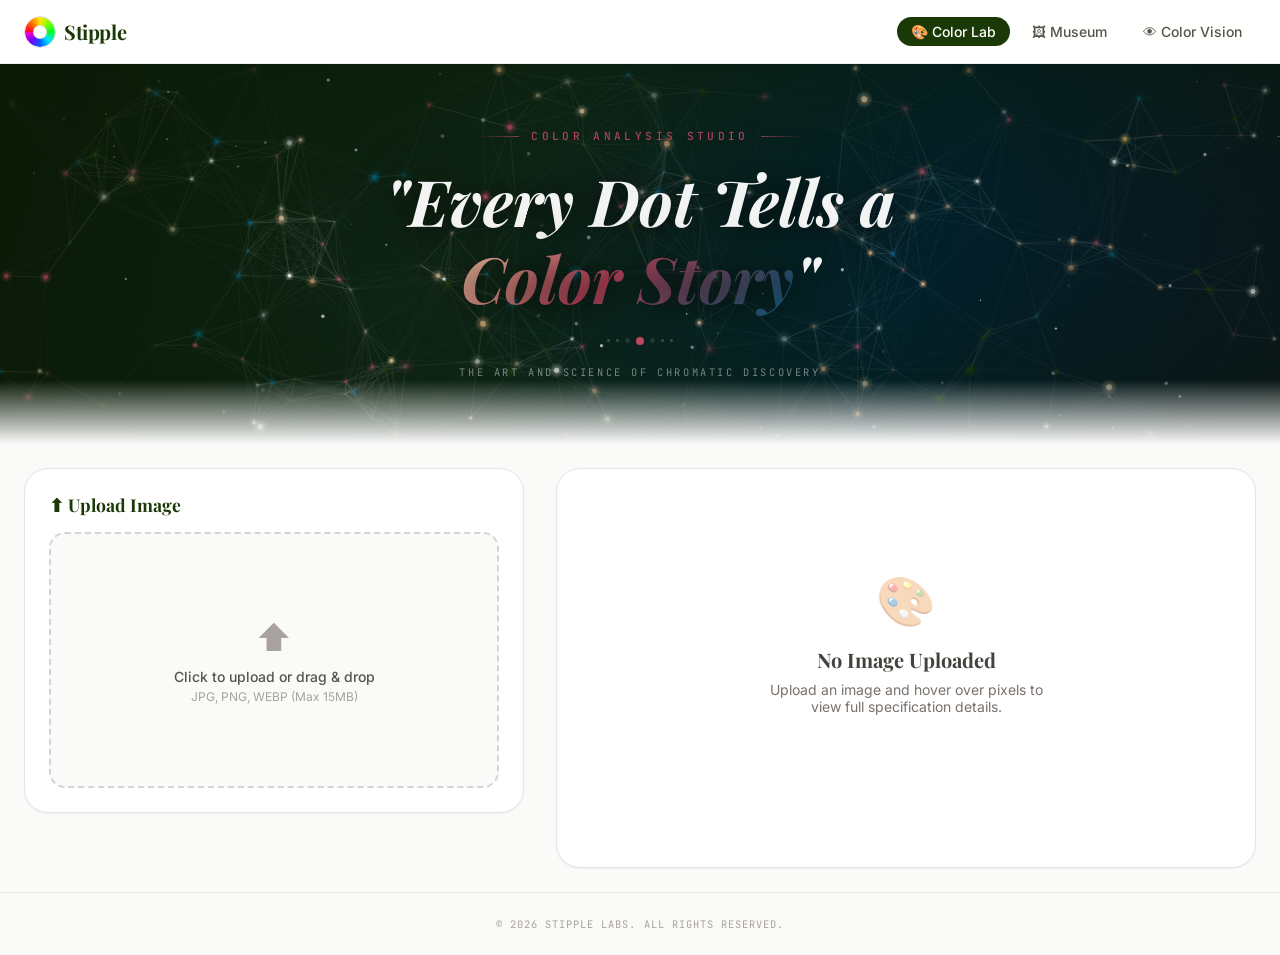
==== index.html @ c4191010 "Update index.html" ====
<!DOCTYPE html>
<html lang="en">
<head>
    <meta charset="UTF-8">
    <meta name="viewport" content="width=device-width, initial-scale=1.0">
    <title>Stipple - Every Dot Tells a Color Story</title>
    <link rel="preconnect" href="https://fonts.googleapis.com">
    <link rel="preconnect" href="https://fonts.gstatic.com" crossorigin>
    <link href="https://fonts.googleapis.com/css2?family=Playfair+Display:ital,wght@0,400;0,600;0,700;1,400;1,700&family=Inter:wght@300;400;500;600&family=JetBrains+Mono:wght@400;500&display=swap" rel="stylesheet">
    <style>
        /* ============================================
           STIPPLE - Complete Styles
           ============================================ */
        :root {
            --spruce: #1b3907;
            --spruce-light: #2d5a0f;
            --tulip: #bc475f;
            --ocean: #015f7e;
            --ocean-light: #0280a8;
            --cream: #faf8f5;
            --stone-50: #fafaf9;
            --stone-100: #f5f5f4;
            --stone-200: #e7e5e4;
            --stone-300: #d6d3d1;
            --stone-400: #a8a29e;
            --stone-500: #78716c;
            --stone-600: #57534e;
            --stone-700: #44403c;
            --stone-800: #292524;
            --stone-900: #1c1917;
            --font-serif: 'Playfair Display', Georgia, serif;
            --font-sans: 'Inter', sans-serif;
            --font-mono: 'JetBrains Mono', monospace;
            --radius-lg: 0.75rem;
            --radius-xl: 1rem;
            --radius-2xl: 1.5rem;
            --shadow-sm: 0 1px 2px rgba(0,0,0,0.05);
            --shadow-md: 0 4px 6px -1px rgba(0,0,0,0.1);
            --shadow-lg: 0 10px 15px -3px rgba(0,0,0,0.1);
        }

        *, *::before, *::after { box-sizing: border-box; margin: 0; padding: 0; }

        html { scroll-behavior: smooth; -webkit-font-smoothing: antialiased; }

        body {
            font-family: var(--font-sans);
            background: var(--stone-50);
            color: var(--stone-900);
            min-height: 100vh;
            display: flex;
            flex-direction: column;
            overflow-x: hidden;
        }

        a { text-decoration: none; color: inherit; }
        button { font-family: inherit; cursor: pointer; border: none; background: none; }
        img { max-width: 100%; display: block; }

        /* ============================================
           TOAST
           ============================================ */
        .toast-container {
            position: fixed;
            top: 1rem;
            right: 1rem;
            z-index: 9999;
            display: flex;
            flex-direction: column;
            gap: 0.5rem;
        }

        .toast {
            padding: 0.5rem 1rem;
            border-radius: 0.5rem;
            box-shadow: var(--shadow-lg);
            display: flex;
            align-items: center;
            gap: 0.5rem;
            color: white;
            font-size: 0.875rem;
            font-weight: 500;
            animation: slideIn 0.3s ease;
            max-width: 320px;
        }

        .toast.success { background: var(--spruce); }
        .toast.info { background: var(--ocean); }
        .toast.error { background: #ef4444; }

        @keyframes slideIn {
            from { opacity: 0; transform: translateX(100%); }
            to { opacity: 1; transform: translateX(0); }
        }

        /* ============================================
           HEADER
           ============================================ */
        .header {
            position: sticky;
            top: 0;
            z-index: 100;
            background: rgba(255,255,255,0.85);
            backdrop-filter: blur(12px);
            -webkit-backdrop-filter: blur(12px);
            border-bottom: 1px solid rgba(231,229,228,0.6);
            box-shadow: var(--shadow-sm);
            height: 64px;
            display: flex;
            align-items: center;
            padding: 0 1.5rem;
            justify-content: space-between;
        }

        .header-logo {
            display: flex;
            align-items: center;
            gap: 0.5rem;
        }

        .logo-wheel {
            position: relative;
            width: 32px;
            height: 32px;
            border-radius: 50%;
            border: 1px solid rgba(214,211,208,0.8);
            overflow: hidden;
            flex-shrink: 0;
        }

        .logo-wheel-inner {
            position: absolute;
            inset: 0;
            border-radius: 50%;
            background: conic-gradient(
                from -90deg,
                #ff002b 0deg,
                #ff6a00 45deg,
                #ffe600 90deg,
                #7dff00 135deg,
                #00ff2a 180deg,
                #00e5ff 225deg,
                #005bff 270deg,
                #7a00ff 315deg,
                #ff00bf 360deg
            );
        }

        .logo-wheel-center {
            position: absolute;
            inset: 8px;
            border-radius: 50%;
            background: white;
            border: 1px solid rgba(214,211,208,0.7);
        }

        .logo-text {
            font-family: var(--font-serif);
            font-size: 1.25rem;
            font-weight: 700;
            color: var(--spruce);
            letter-spacing: -0.02em;
        }

        /* Desktop Nav */
        .header-nav {
            display: flex;
            align-items: center;
            gap: 0.5rem;
        }

        .nav-btn {
            display: flex;
            align-items: center;
            gap: 0.375rem;
            padding: 0.375rem 0.875rem;
            border-radius: 9999px;
            font-size: 0.875rem;
            font-weight: 500;
            color: var(--stone-600);
            transition: all 0.2s ease;
        }

        .nav-btn:hover { background: var(--stone-100); }

        .nav-btn.active {
            background: var(--spruce);
            color: white;
        }

        .nav-badge {
            font-size: 0.7rem;
            padding: 0.125rem 0.375rem;
            border-radius: 9999px;
            background: var(--tulip);
            color: white;
            font-weight: 600;
            min-width: 18px;
            text-align: center;
        }

        .nav-btn.active .nav-badge {
            background: white;
            color: var(--spruce);
        }

        /* Mobile menu toggle */
        .menu-toggle {
            display: none;
            align-items: center;
            justify-content: center;
            width: 40px;
            height: 40px;
            border-radius: 0.5rem;
            color: var(--stone-700);
            font-size: 1.25rem;
            transition: background 0.2s;
        }

        .menu-toggle:hover { background: var(--stone-100); }

        /* Mobile nav dropdown */
        .mobile-nav {
            display: none;
            position: sticky;
            top: 64px;
            z-index: 99;
            background: rgba(255,255,255,0.97);
            backdrop-filter: blur(12px);
            border-bottom: 1px solid rgba(231,229,228,0.8);
            padding: 0.75rem 1rem;
            flex-direction: column;
            gap: 0.5rem;
        }

        .mobile-nav.open { display: flex; }

        .mobile-nav-btn {
            display: flex;
            align-items: center;
            justify-content: space-between;
            padding: 0.625rem 0.875rem;
            border-radius: 0.5rem;
            font-size: 0.875rem;
            font-weight: 500;
            color: var(--stone-700);
            transition: all 0.2s;
        }

        .mobile-nav-btn:hover { background: var(--stone-100); }
        .mobile-nav-btn.active { background: var(--spruce); color: white; }

        /* ============================================
           HERO SECTION
           ============================================ */
        .hero {
            position: relative;
            height: 340px;
            overflow: hidden;
            flex-shrink: 0;
        }

        .hero canvas {
            position: absolute;
            inset: 0;
            width: 100%;
            height: 100%;
        }

        .hero-vignette {
            position: absolute;
            inset: 0;
            pointer-events: none;
            z-index: 10;
            background: radial-gradient(ellipse 80% 70% at 50% 50%, transparent 30%, rgba(10,26,6,0.55) 100%);
        }

        .hero-scanlines {
            position: absolute;
            inset: 0;
            pointer-events: none;
            z-index: 10;
            opacity: 0.1;
            background-image: repeating-linear-gradient(
                0deg,
                transparent,
                transparent 3px,
                rgba(255,255,255,0.04) 3px,
                rgba(255,255,255,0.04) 4px
            );
        }

        .hero-content {
            position: absolute;
            inset: 0;
            z-index: 20;
            display: flex;
            flex-direction: column;
            align-items: center;
            justify-content: center;
            text-align: center;
            padding: 1.5rem;
            pointer-events: none;
            user-select: none;
        }

        .hero-eyebrow {
            display: flex;
            align-items: center;
            gap: 0.75rem;
            margin-bottom: 1.25rem;
            opacity: 0;
            animation: fadeUp 0.8s ease 0.2s forwards;
        }

        .hero-eyebrow-line {
            height: 1px;
            width: 40px;
            background: linear-gradient(to right, transparent, rgba(188,71,95,0.7));
        }

        .hero-eyebrow-line.right {
            background: linear-gradient(to left, transparent, rgba(188,71,95,0.7));
        }

        .hero-eyebrow-text {
            font-family: var(--font-mono);
            font-size: 0.7rem;
            letter-spacing: 0.3em;
            text-transform: uppercase;
            font-weight: 500;
            color: rgba(188,71,95,0.9);
        }

        .hero-title {
            font-family: var(--font-serif);
            font-size: clamp(2rem, 5vw, 3.75rem);
            font-weight: 700;
            font-style: italic;
            color: rgba(255,255,255,0.95);
            line-height: 1.2;
            text-shadow: 0 2px 30px rgba(0,0,0,0.8), 0 0 80px rgba(188,71,95,0.3);
            margin-bottom: 0;
            opacity: 0;
            animation: fadeUp 0.9s ease 0.4s forwards;
        }

        .hero-title-gradient {
            background: linear-gradient(135deg, #e8c9a0 0%, #bc475f 45%, #015f7e 100%);
            -webkit-background-clip: text;
            -webkit-text-fill-color: transparent;
            background-clip: text;
        }

        .hero-dots-row {
            display: flex;
            align-items: center;
            gap: 0.375rem;
            margin: 1.25rem 0;
            opacity: 0;
            animation: fadeUp 0.8s ease 0.6s forwards;
        }

        .hero-dot {
            border-radius: 50%;
            background: rgba(255,255,255,0.2);
        }

        .hero-dot.center { background: #bc475f; }

        .hero-subtitle {
            font-family: var(--font-mono);
            font-size: 0.65rem;
            letter-spacing: 0.25em;
            text-transform: uppercase;
            color: rgba(255,255,255,0.45);
            opacity: 0;
            animation: fadeUp 0.8s ease 0.8s forwards;
        }

        .hero-bottom-fade {
            position: absolute;
            bottom: 0;
            left: 0;
            right: 0;
            height: 64px;
            z-index: 20;
            pointer-events: none;
            background: linear-gradient(to bottom, transparent, #fafaf9);
        }

        @keyframes fadeUp {
            from { opacity: 0; transform: translateY(16px); }
            to { opacity: 1; transform: translateY(0); }
        }

        /* ============================================
           MAIN CONTENT WRAPPER
           ============================================ */
        .main { flex: 1; }

        /* ============================================
           TABS CONTENT
           ============================================ */
        .tab-content { display: none; }
        .tab-content.active { display: block; }

        /* ============================================
           SECTION CONTAINER
           ============================================ */
        .section-container {
            max-width: 1280px;
            margin: 0 auto;
            padding: 1.5rem;
            display: grid;
            grid-template-columns: 5fr 7fr;
            gap: 2rem;
        }

        /* ============================================
           CARD
           ============================================ */
        .card {
            background: white;
            border-radius: var(--radius-2xl);
            border: 1px solid var(--stone-200);
            box-shadow: var(--shadow-sm);
            padding: 1.5rem;
        }

        .card-title {
            font-family: var(--font-serif);
            font-size: 1.1rem;
            font-weight: 700;
            color: var(--spruce);
            display: flex;
            align-items: center;
            gap: 0.5rem;
            margin-bottom: 1rem;
        }

        /* ============================================
           UPLOAD AREA
           ============================================ */
        .upload-zone {
            border: 2px dashed var(--stone-300);
            border-radius: var(--radius-xl);
            height: 16rem;
            display: flex;
            flex-direction: column;
            align-items: center;
            justify-content: center;
            cursor: pointer;
            transition: all 0.2s;
            background: var(--stone-50);
        }

        .upload-zone:hover { border-color: var(--tulip); }
        .upload-zone.dragover {
            border-color: var(--tulip);
            background: rgba(188,71,95,0.03);
        }

        .upload-icon {
            font-size: 2.25rem;
            color: var(--stone-400);
            margin-bottom: 0.5rem;
        }

        .upload-text {
            font-weight: 500;
            font-size: 0.875rem;
            color: var(--stone-600);
        }

        .upload-hint {
            font-size: 0.75rem;
            color: var(--stone-400);
            margin-top: 0.25rem;
        }

        /* ============================================
           IMAGE PREVIEW CONTAINER
           ============================================ */
        .img-wrapper {
            position: relative;
        }

        .img-scroll-container {
            overflow: auto;
            border: 1px solid var(--stone-200);
            border-radius: var(--radius-xl);
            cursor: crosshair;
            background: rgba(0,0,0,0.03);
            max-height: 480px;
        }

        .preview-img {
            display: block;
            max-width: none;
            user-select: none;
        }

        /* Zoom badge */
        .zoom-badge {
            position: absolute;
            top: 0.75rem;
            right: 0.75rem;
            background: rgba(0,0,0,0.6);
            color: white;
            font-size: 0.7rem;
            font-family: var(--font-mono);
            padding: 0.25rem 0.625rem;
            border-radius: 9999px;
            backdrop-filter: blur(4px);
            z-index: 40;
            display: none;
        }

        /* Magnifier */
        .magnifier-loupe {
            position: absolute;
            pointer-events: none;
            z-index: 50;
            display: none;
        }

        .magnifier-canvas-wrap {
            width: 160px;
            height: 160px;
            border-radius: 50%;
            overflow: hidden;
            border: 3px solid white;
            box-shadow: 0 0 0 2px rgba(255,255,255,0.9), 0 8px 32px rgba(0,0,0,0.35);
        }

        .magnifier-label {
            margin-top: 0.5rem;
            display: flex;
            align-items: center;
            justify-content: center;
            gap: 0.375rem;
            background: rgba(255,255,255,0.97);
            backdrop-filter: blur(4px);
            border-radius: 0.5rem;
            padding: 0.375rem 0.625rem;
            box-shadow: var(--shadow-md);
            border: 1px solid var(--stone-100);
            width: fit-content;
            margin-left: auto;
            margin-right: auto;
        }

        .magnifier-swatch {
            width: 14px;
            height: 14px;
            border-radius: 3px;
            border: 1px solid rgba(214,211,208,0.6);
            flex-shrink: 0;
        }

        .magnifier-name {
            font-family: var(--font-serif);
            font-size: 0.7rem;
            font-weight: 700;
            color: var(--stone-800);
            max-width: 80px;
            overflow: hidden;
            text-overflow: ellipsis;
            white-space: nowrap;
        }

        .magnifier-hex {
            font-family: var(--font-mono);
            font-size: 0.6rem;
            color: var(--stone-500);
        }

        /* Zoom controls */
        .zoom-controls {
            display: flex;
            align-items: center;
            gap: 0.75rem;
            padding: 0 0.25rem;
        }

        .zoom-btn {
            width: 32px;
            height: 32px;
            display: flex;
            align-items: center;
            justify-content: center;
            border-radius: 0.5rem;
            background: var(--stone-100);
            color: var(--stone-700);
            font-weight: 700;
            font-size: 1.1rem;
            transition: background 0.2s;
            flex-shrink: 0;
        }

        .zoom-btn:hover { background: var(--stone-200); }

        .zoom-track {
            flex: 1;
            position: relative;
            height: 6px;
            background: var(--stone-200);
            border-radius: 9999px;
            overflow: hidden;
        }

        .zoom-fill {
            position: absolute;
            inset-y: 0;
            left: 0;
            border-radius: 9999px;
            background: var(--ocean);
            transition: width 0.15s;
        }

        .zoom-label {
            font-family: var(--font-mono);
            font-size: 0.75rem;
            color: var(--stone-500);
            width: 40px;
            text-align: right;
            flex-shrink: 0;
        }

        /* Action buttons below image */
        .img-actions {
            display: flex;
            gap: 0.5rem;
        }

        .img-action-btn {
            flex: 1;
            padding: 0.5rem;
            font-size: 0.875rem;
            font-weight: 500;
            border-radius: 0.5rem;
            transition: all 0.2s;
        }

        .img-action-btn.secondary {
            background: var(--stone-100);
            color: var(--stone-600);
        }

        .img-action-btn.secondary:hover { background: var(--stone-200); }

        .img-action-btn.primary {
            background: var(--ocean);
            color: white;
        }

        .img-action-btn.primary:hover { background: var(--ocean-light); }

        .img-tip {
            text-align: center;
            font-size: 0.625rem;
            color: var(--stone-400);
            font-family: var(--font-mono);
            letter-spacing: 0.05em;
        }

        /* ============================================
           DOMINANT COLORS STRIP
           ============================================ */
        .dominant-title {
            font-family: var(--font-serif);
            font-size: 0.8rem;
            font-weight: 700;
            letter-spacing: 0.1em;
            text-transform: uppercase;
            color: var(--spruce);
            margin-bottom: 0.75rem;
        }

        .color-bar {
            display: flex;
            width: 100%;
            height: 40px;
            border-radius: 0.75rem;
            overflow: hidden;
            border: 1px solid var(--stone-200);
            box-shadow: inset 0 1px 2px rgba(0,0,0,0.05);
            margin-bottom: 0.75rem;
        }

        .color-bar-seg {
            flex: 1;
            height: 100%;
            transition: flex 0.2s;
            position: relative;
            border: none;
            cursor: pointer;
        }

        .color-bar-seg:hover { flex: 2; }

        .color-bar-seg.selected::after {
            content: '';
            position: absolute;
            inset: 0;
            box-shadow: inset 0 0 0 2px rgba(255,255,255,0.8);
        }

        .color-swatches-row {
            display: flex;
            gap: 0.5rem;
            overflow-x: auto;
            padding-bottom: 0.25rem;
        }

        .color-swatch-item {
            display: flex;
            flex-direction: column;
            align-items: center;
            gap: 0.375rem;
            flex-shrink: 0;
            cursor: pointer;
            transition: transform 0.2s;
        }

        .color-swatch-item:hover { transform: scale(1.05); }

        .swatch-circle {
            width: 28px;
            height: 28px;
            border-radius: 50%;
            border: 2px solid var(--stone-200);
            box-shadow: var(--shadow-sm);
            transition: all 0.2s;
        }

        .swatch-circle.selected {
            border-color: var(--stone-700);
            transform: scale(1.1);
        }

        .swatch-hex {
            font-family: var(--font-mono);
            font-size: 0.55rem;
            color: var(--stone-400);
        }

        /* ============================================
           COLOR DETAIL PANEL (right side)
           ============================================ */
        .detail-panel {
            display: flex;
            flex-direction: column;
            gap: 1.5rem;
        }

        .color-preview-box {
            width: 100%;
            height: 192px;
            border-radius: var(--radius-2xl);
            border: 1px solid var(--stone-200);
            box-shadow: var(--shadow-sm);
            position: relative;
            flex-shrink: 0;
            overflow: hidden;
        }

        .color-preview-actions {
            position: absolute;
            bottom: 0.75rem;
            right: 0.75rem;
            display: flex;
            gap: 0.375rem;
        }

        .preview-action-btn {
            width: 32px;
            height: 32px;
            display: flex;
            align-items: center;
            justify-content: center;
            border-radius: 50%;
            background: rgba(255,255,255,0.85);
            color: var(--stone-700);
            box-shadow: var(--shadow-sm);
            transition: all 0.2s;
            font-size: 0.875rem;
        }

        .preview-action-btn:hover { background: white; }
        .preview-action-btn.save { color: var(--tulip); }

        .color-spec-label {
            font-family: var(--font-mono);
            font-size: 0.65rem;
            font-weight: 700;
            letter-spacing: 0.15em;
            text-transform: uppercase;
            color: var(--stone-400);
        }

        .color-spec-name {
            font-family: var(--font-serif);
            font-size: 2rem;
            font-weight: 700;
            color: var(--stone-800);
            margin-top: 0.25rem;
        }

        .color-spec-hex {
            display: inline-block;
            background: var(--stone-100);
            color: var(--stone-700);
            font-family: var(--font-mono);
            font-size: 0.875rem;
            padding: 0.25rem 0.5rem;
            border-radius: 0.375rem;
            margin-top: 0.5rem;
            cursor: pointer;
        }

        .color-spec-hex:hover { background: var(--stone-200); }

        .color-meta-grid {
            display: grid;
            grid-template-columns: 1fr 1fr;
            gap: 0.5rem;
            margin-top: 1rem;
            padding-top: 1rem;
            border-top: 1px solid var(--stone-100);
            font-size: 0.875rem;
        }

        .color-meta-item { color: var(--stone-400); }
        .color-meta-item span { font-weight: 500; color: var(--stone-800); margin-left: 0.25rem; }

        /* RGB/HSL bars */
        .stat-panels {
            display: grid;
            grid-template-columns: repeat(3, 1fr);
            gap: 1rem;
        }

        .stat-panel {
            padding: 1rem;
            background: var(--stone-50);
            border-radius: var(--radius-xl);
            border: 1px solid rgba(231,229,228,0.6);
        }

        .stat-panel-label {
            font-family: var(--font-mono);
            font-size: 0.65rem;
            color: var(--stone-400);
            margin-bottom: 0.75rem;
        }

        .stat-row {
            display: flex;
            justify-content: space-between;
            font-family: var(--font-mono);
            font-size: 0.8rem;
            margin-bottom: 0.25rem;
        }

        .stat-bar {
            width: 100%;
            height: 4px;
            background: var(--stone-200);
            border-radius: 9999px;
            overflow: hidden;
            margin-bottom: 0.5rem;
        }

        .stat-bar-fill {
            height: 100%;
            border-radius: 9999px;
        }

        .contrast-box {
            padding: 0.75rem;
            border-radius: 0.5rem;
            display: flex;
            align-items: center;
            justify-content: center;
            font-weight: 700;
            font-size: 1rem;
            margin-top: 0.5rem;
        }

        /* Empty state */
        .empty-state {
            display: flex;
            flex-direction: column;
            align-items: center;
            justify-content: center;
            text-align: center;
            padding: 3rem;
            height: 100%;
            min-height: 300px;
            color: var(--stone-400);
        }

        .empty-icon {
            font-size: 3rem;
            margin-bottom: 1rem;
            opacity: 0.4;
        }

        .empty-title {
            font-family: var(--font-serif);
            font-size: 1.25rem;
            font-weight: 700;
            color: var(--stone-700);
            margin-bottom: 0.5rem;
        }

        .empty-text {
            font-size: 0.875rem;
            color: var(--stone-500);
            max-width: 280px;
        }

        /* ============================================
           MUSEUM SECTION
           ============================================ */
        .museum-container {
            max-width: 1280px;
            margin: 0 auto;
            padding: 1.5rem;
        }

        .museum-header {
            display: flex;
            justify-content: space-between;
            align-items: flex-start;
            margin-bottom: 1.5rem;
        }

        .museum-title {
            font-family: var(--font-serif);
            font-size: 1.75rem;
            font-weight: 700;
            color: var(--spruce);
        }

        .museum-subtitle {
            font-size: 0.875rem;
            color: var(--stone-500);
            margin-top: 0.25rem;
        }

        .export-btn {
            display: flex;
            align-items: center;
            gap: 0.375rem;
            padding: 0.5rem 1rem;
            border-radius: 0.5rem;
            background: var(--ocean);
            color: white;
            font-size: 0.875rem;
            font-weight: 500;
            transition: background 0.2s;
        }

        .export-btn:hover { background: var(--ocean-light); }

        .museum-grid {
            display: grid;
            grid-template-columns: repeat(auto-fill, minmax(240px, 1fr));
            gap: 1.5rem;
        }

        .museum-card {
            background: white;
            border-radius: var(--radius-2xl);
            border: 1px solid var(--stone-200);
            box-shadow: var(--shadow-sm);
            overflow: hidden;
            display: flex;
            flex-direction: column;
        }

        .museum-card-swatch {
            height: 8rem;
            position: relative;
        }

        .museum-card-actions {
            position: absolute;
            top: 0.5rem;
            right: 0.5rem;
            opacity: 0;
            transition: opacity 0.2s;
            display: flex;
            gap: 0.375rem;
        }

        .museum-card:hover .museum-card-actions { opacity: 1; }

        .museum-action-btn {
            width: 30px;
            height: 30px;
            display: flex;
            align-items: center;
            justify-content: center;
            border-radius: 50%;
            background: rgba(255,255,255,0.85);
            transition: background 0.2s;
            font-size: 0.875rem;
        }

        .museum-action-btn:hover { background: white; }
        .museum-action-btn.delete { color: #ef4444; }

        .museum-card-body {
            padding: 1rem;
            flex: 1;
            display: flex;
            flex-direction: column;
        }

        .museum-card-name {
            font-family: var(--font-serif);
            font-size: 1.1rem;
            font-weight: 700;
            color: var(--stone-800);
            overflow: hidden;
            text-overflow: ellipsis;
            white-space: nowrap;
        }

        .museum-card-hex {
            font-family: var(--font-mono);
            font-size: 0.75rem;
            color: var(--stone-600);
            cursor: pointer;
            margin-top: 0.25rem;
        }

        .museum-card-meta {
            display: grid;
            grid-template-columns: 1fr 1fr;
            gap: 0.25rem 0.5rem;
            margin-top: 0.75rem;
            padding-top: 0.75rem;
            border-top: 1px solid var(--stone-100);
            font-size: 0.7rem;
            color: var(--stone-500);
        }

        .museum-card-meta span { color: var(--stone-800); }

        .museum-copy-btn {
            margin-top: 1rem;
            width: 100%;
            padding: 0.375rem;
            font-size: 0.65rem;
            font-family: var(--font-mono);
            letter-spacing: 0.1em;
            color: var(--stone-600);
            border: 1px solid var(--stone-200);
            border-radius: 0.5rem;
            background: var(--stone-50);
            transition: background 0.2s;
        }

        .museum-copy-btn:hover { background: var(--stone-100); }

        /* ============================================
           COLOR BLINDNESS SECTION
           ============================================ */
        .blindness-container {
            max-width: 1280px;
            margin: 0 auto;
            padding: 1.5rem;
            display: grid;
            grid-template-columns: 5fr 7fr;
            gap: 2rem;
        }

        .sim-type-grid {
            display: grid;
            grid-template-columns: repeat(4, 1fr);
            gap: 0.5rem;
            margin-bottom: 1rem;
        }

        .sim-type-btn {
            padding: 0.5rem 0.25rem;
            font-size: 0.7rem;
            font-family: var(--font-mono);
            font-weight: 500;
            border-radius: 0.5rem;
            border: 1px solid var(--stone-200);
            background: var(--stone-100);
            color: var(--stone-600);
            transition: all 0.2s;
        }

        .sim-type-btn:hover { background: var(--stone-200); }

        .sim-type-btn.active {
            background: var(--spruce);
            color: white;
            border-color: transparent;
        }

        .sim-canvas-container {
            position: relative;
            border: 1px solid var(--stone-200);
            border-radius: var(--radius-xl);
            overflow: hidden;
            height: 384px;
            cursor: crosshair;
        }

        .sim-canvas {
            width: 100%;
            height: 100%;
            object-fit: contain;
            display: block;
        }

        .about-card {
            background: white;
            border-radius: var(--radius-2xl);
            border: 1px solid var(--stone-200);
            box-shadow: var(--shadow-sm);
            padding: 1.5rem;
        }

        .about-title {
            font-family: var(--font-serif);
            font-size: 1.1rem;
            font-weight: 700;
            color: var(--spruce);
            margin-bottom: 0.75rem;
        }

        .about-list {
            display: flex;
            flex-direction: column;
            gap: 0.5rem;
        }

        .about-item {
            font-family: var(--font-mono);
            font-size: 0.7rem;
            color: var(--stone-600);
            line-height: 1.5;
        }

        .about-item strong {
            color: var(--stone-800);
        }

        /* ============================================
           FOOTER
           ============================================ */
        .footer {
            border-top: 1px solid var(--stone-200);
            padding: 1.5rem;
            text-align: center;
            font-family: var(--font-mono);
            font-size: 0.65rem;
            color: var(--stone-400);
            letter-spacing: 0.1em;
            text-transform: uppercase;
        }

        /* ============================================
           RESPONSIVE
           ============================================ */
        @media (max-width: 1024px) {
            .section-container,
            .blindness-container {
                grid-template-columns: 1fr;
            }

            .stat-panels {
                grid-template-columns: 1fr 1fr;
            }
        }

        @media (max-width: 768px) {
            .header-nav { display: none; }
            .menu-toggle { display: flex; }

            .hero { height: 280px; }

            .hero-title { font-size: 1.75rem; }

            .section-container,
            .blindness-container {
                padding: 1rem;
                gap: 1rem;
            }

            .stat-panels { grid-template-columns: 1fr; }

            .sim-type-grid { grid-template-columns: repeat(2, 1fr); }

            .museum-grid { grid-template-columns: 1fr 1fr; }
        }

        @media (max-width: 480px) {
            .museum-grid { grid-template-columns: 1fr; }
            .hero-title { font-size: 1.5rem; }
        }

        /* ============================================
           LAPTOP SCREENS
           ============================================ */
        @media (min-width: 1280px) {
            .hero { height: 380px; }
            .hero-title { font-size: 4rem; }
        }
    </style>
</head>
<body>

<!-- Toast Container -->
<div class="toast-container" id="toastContainer"></div>

<!-- Header -->
<header class="header">
    <div class="header-logo">
        <div class="logo-wheel">
            <div class="logo-wheel-inner"></div>
            <div class="logo-wheel-center"></div>
        </div>
        <span class="logo-text">Stipple</span>
    </div>

    <nav class="header-nav">
        <button class="nav-btn active" onclick="switchTab('analyze', this)">
            🎨 Color Lab
        </button>
        <button class="nav-btn" onclick="switchTab('museum', this)">
            🖼 Museum
            <span class="nav-badge" id="museumBadge" style="display:none">0</span>
        </button>
        <button class="nav-btn" onclick="switchTab('blindness', this)">
            👁 Color Vision
        </button>
    </nav>

    <button class="menu-toggle" id="menuToggle" onclick="toggleMobileMenu()">☰</button>
</header>

<!-- Mobile Nav -->
<div class="mobile-nav" id="mobileNav">
    <button class="mobile-nav-btn active" onclick="switchTab('analyze', this); closeMobileMenu()">
        🎨 Color Lab
    </button>
    <button class="mobile-nav-btn" onclick="switchTab('museum', this); closeMobileMenu()">
        <span>🖼 Museum</span>
        <span class="nav-badge" id="museumBadgeMobile" style="display:none">0</span>
    </button>
    <button class="mobile-nav-btn" onclick="switchTab('blindness', this); closeMobileMenu()">
        👁 Color Vision
    </button>
</div>

<!-- Hero -->
<section class="hero">
    <canvas id="stippleCanvas"></canvas>
    <div class="hero-vignette"></div>
    <div class="hero-scanlines"></div>
    <div class="hero-content">
        <div class="hero-eyebrow">
            <div class="hero-eyebrow-line"></div>
            <span class="hero-eyebrow-text">Color Analysis Studio</span>
            <div class="hero-eyebrow-line right"></div>
        </div>
        <h1 class="hero-title">
            "Every Dot Tells a<br>
            <span class="hero-title-gradient">Color Story</span>"
        </h1>
        <div class="hero-dots-row">
            <div class="hero-dot" style="width:3px;height:3px"></div>
            <div class="hero-dot" style="width:3px;height:3px"></div>
            <div class="hero-dot" style="width:5px;height:5px;opacity:0.5"></div>
            <div class="hero-dot center" style="width:8px;height:8px"></div>
            <div class="hero-dot" style="width:5px;height:5px;opacity:0.5"></div>
            <div class="hero-dot" style="width:3px;height:3px"></div>
            <div class="hero-dot" style="width:3px;height:3px"></div>
        </div>
        <p class="hero-subtitle">The Art and Science of Chromatic Discovery</p>
    </div>
    <div class="hero-bottom-fade"></div>
</section>

<!-- Main -->
<main class="main">

    <!-- =================== ANALYZE TAB =================== -->
    <div class="tab-content active" id="tab-analyze">
        <div class="section-container">

            <!-- LEFT COLUMN -->
            <div style="display:flex;flex-direction:column;gap:1.5rem;">

                <!-- Upload Card -->
                <div class="card">
                    <div class="card-title">⬆ Upload Image</div>

                    <!-- Upload Zone -->
                    <div id="uploadZone" class="upload-zone"
                         onclick="document.getElementById('fileInput').click()"
                         ondragover="event.preventDefault();this.classList.add('dragover')"
                         ondragleave="this.classList.remove('dragover')"
                         ondrop="handleDrop(event)">
                        <input type="file" id="fileInput" accept="image/*" hidden onchange="handleFile(this.files[0])">
                        <div class="upload-icon">⬆</div>
                        <p class="upload-text">Click to upload or drag & drop</p>
                        <p class="upload-hint">JPG, PNG, WEBP (Max 15MB)</p>
                    </div>

                    <!-- Image Preview (hidden until image loaded) -->
                    <div id="imageSection" style="display:none;flex-direction:column;gap:0.75rem;">
                        <div class="img-wrapper" id="imgWrapper">
                            <div class="img-scroll-container" id="imgScrollContainer">
                                <img id="previewImg" class="preview-img"
                                     onmousemove="handleImgMouseMove(event)"
                                     onmouseenter="showMagnifier()"
                                     onmouseleave="hideMagnifier()"
                                     onclick="handleImgClick(event)"
                                     draggable="false">
                                <canvas id="hiddenCanvas" style="display:none"></canvas>
                            </div>
                            <div class="zoom-badge" id="zoomBadge"></div>
                            <!-- Magnifier -->
                            <div class="magnifier-loupe" id="magnifierLoupe">
                                <div class="magnifier-canvas-wrap" id="magnifierBorder">
                                    <canvas id="magnifierCanvas" width="160" height="160"></canvas>
                                </div>
                                <div class="magnifier-label">
                                    <div class="magnifier-swatch" id="magnifierSwatch"></div>
                                    <span class="magnifier-name" id="magnifierName">—</span>
                                    <span class="magnifier-hex" id="magnifierHex">—</span>
                                </div>
                            </div>
                        </div>

                        <!-- Zoom controls -->
                        <div class="zoom-controls">
                            <button class="zoom-btn" onclick="adjustZoom(-0.5)">−</button>
                            <div class="zoom-track">
                                <div class="zoom-fill" id="zoomFill" style="width:0%"></div>
                            </div>
                            <button class="zoom-btn" onclick="adjustZoom(0.5)">+</button>
                            <span class="zoom-label" id="zoomLabel">1.0×</span>
                        </div>

                        <!-- Action buttons -->
                        <div class="img-actions">
                            <button class="img-action-btn secondary"
                                onclick="document.getElementById('fileInput').click()">
                                Change Image
                            </button>
                            <button class="img-action-btn primary" onclick="analyzeImage()">
                                Re-Analyze
                            </button>
                        </div>

                        <p class="img-tip">Scroll over image to zoom · Hover to magnify · Click to lock color</p>
                    </div>
                </div>

                <!-- Dominant Colors Card -->
                <div class="card" id="dominantCard" style="display:none;">
                    <div class="dominant-title">Dominant Colors</div>
                    <div class="color-bar" id="colorBar"></div>
                    <div class="color-swatches-row" id="colorSwatches"></div>
                </div>

            </div>

            <!-- RIGHT COLUMN -->
            <div>
                <div class="card" id="detailCard" style="min-height:400px;">
                    <!-- Color detail shown here -->
                    <div class="empty-state" id="emptyState">
                        <div class="empty-icon">🎨</div>
                        <p class="empty-title">No Image Uploaded</p>
                        <p class="empty-text">Upload an image and hover over pixels to view full specification details.</p>
                    </div>
                    <div id="colorDetail" style="display:none;"></div>
                </div>
            </div>

        </div>
    </div>

    <!-- =================== MUSEUM TAB =================== -->
    <div class="tab-content" id="tab-museum">
        <div class="museum-container">
            <div class="museum-header">
                <div>
                    <h2 class="museum-title">My Virtual Museum</h2>
                    <p class="museum-subtitle">Your curated collection of visual storytelling.</p>
                </div>
                <button class="export-btn" onclick="exportMuseum()" id="exportBtn" style="display:none;">
                    ⬇ Export JSON
                </button>
            </div>
            <div id="museumContent"></div>
        </div>
    </div>

    <!-- =================== COLOR BLINDNESS TAB =================== -->
    <div class="tab-content" id="tab-blindness">
        <div class="blindness-container">

            <!-- LEFT COLUMN -->
            <div style="display:flex;flex-direction:column;gap:1.5rem;">
                <div class="card">
                    <div class="card-title">👁 Color Vision Simulation</div>

                    <!-- Upload Zone -->
                    <div id="blindUploadZone" class="upload-zone"
                         onclick="document.getElementById('blindFileInput').click()"
                         ondragover="event.preventDefault();this.classList.add('dragover')"
                         ondragleave="this.classList.remove('dragover')"
                         ondrop="handleBlindDrop(event)">
                        <input type="file" id="blindFileInput" accept="image/*" hidden onchange="handleBlindFile(this.files[0])">
                        <div class="upload-icon">⬆</div>
                        <p class="upload-text">Upload image to simulate visual types</p>
                        <p class="upload-hint">Check how others see your image</p>
                    </div>

                    <!-- Sim controls -->
                    <div id="blindSection" style="display:none;flex-direction:column;gap:1rem;">
                        <div class="sim-type-grid">
                            <button class="sim-type-btn active" onclick="setSimType('Standard', this)">Standard</button>
                            <button class="sim-type-btn" onclick="setSimType('Protanopia', this)">Protanopia</button>
                            <button class="sim-type-btn" onclick="setSimType('Deuteranopia', this)">Deuteranopia</button>
                            <button class="sim-type-btn" onclick="setSimType('Tritanopia', this)">Tritanopia</button>
                        </div>
                        <div class="sim-canvas-container">
                            <canvas id="simCanvas" class="sim-canvas"
                                onmousemove="handleSimMouseMove(event)"></canvas>
                            <img id="blindHiddenImg" style="display:none">
                        </div>
                        <button class="img-action-btn secondary" style="width:100%;"
                            onclick="document.getElementById('blindFileInput').click()">
                            Change Image
                        </button>
                    </div>
                </div>

                <div class="about-card">
                    <div class="about-title">About Vision Deficiencies</div>
                    <div class="about-list">
                        <div class="about-item"><strong>Protanopia:</strong> Lack of red cones. Reds look dimmer and shift toward brown/green.</div>
                        <div class="about-item"><strong>Deuteranopia:</strong> Lack of green cones. Difficulty distinguishing green and red.</div>
                        <div class="about-item"><strong>Tritanopia:</strong> Lack of blue cones. Difficulty distinguishing blue and yellow.</div>
                    </div>
                </div>
            </div>

            <!-- RIGHT COLUMN -->
            <div>
                <div class="card" style="min-height:400px;">
                    <div class="empty-state" id="blindEmptyState">
                        <div class="empty-icon">👁</div>
                        <p class="empty-title">No Simulation Active</p>
                        <p class="empty-text">Upload an image, pick a color blindness type, and hover to inspect.</p>
                    </div>
                    <div id="blindColorDetail" style="display:none;"></div>
                </div>
            </div>

        </div>
    </div>

</main>

<!-- Footer -->
<footer class="footer">
    © 2026 STIPPLE LABS. ALL RIGHTS RESERVED.
</footer>

<script src="js/color-utils.js"></script>
<script src="js/stipple-animation.js"></script>
<script>
// ============================================
// STIPPLE - Main App Logic
// ============================================

// ---- STATE ----
let currentImage = null;
let hiddenCanvas = null;
let zoom = 1;
let selectedColor = null;
let dominantColors = [];
let hoverActive = false;
let museum = [];
let currentSimType = 'Standard';
let blindImage = null;
let blindCanvas = null;

// ---- INIT ----
window.addEventListener('DOMContentLoaded', function() {
    hiddenCanvas = document.getElementById('hiddenCanvas');
    blindCanvas = document.getElementById('simCanvas');
    loadMuseum();
    setupWheelZoom();
});

// ---- TABS ----
function switchTab(tab, btn) {
    document.querySelectorAll('.tab-content').forEach(t => t.classList.remove('active'));
    document.querySelectorAll('.nav-btn, .mobile-nav-btn').forEach(b => b.classList.remove('active'));
    document.getElementById('tab-' + tab).classList.add('active');
    btn.classList.add('active');
    if (tab === 'museum') renderMuseum();
}

function toggleMobileMenu() {
    const nav = document.getElementById('mobileNav');
    const toggle = document.getElementById('menuToggle');
    nav.classList.toggle('open');
    toggle.textContent = nav.classList.contains('open') ? '✕' : '☰';
}

function closeMobileMenu() {
    document.getElementById('mobileNav').classList.remove('open');
    document.getElementById('menuToggle').textContent = '☰';
}

// ---- TOAST ----
function showToast(message, type) {
    type = type || 'success';
    const container = document.getElementById('toastContainer');
    const toast = document.createElement('div');
    toast.className = 'toast ' + type;
    toast.textContent = message;
    container.appendChild(toast);
    setTimeout(function() {
        toast.style.opacity = '0';
        toast.style.transform = 'translateX(100%)';
        toast.style.transition = 'all 0.3s ease';
        setTimeout(function() { container.removeChild(toast); }, 300);
    }, 3000);
}

// ---- FILE UPLOAD ----
function handleFile(file) {
    if (!file) return;
    if (file.size > 15 * 1024 * 1024) {
        showToast('File too large! Max 15MB.', 'error');
        return;
    }
    const reader = new FileReader();
    reader.onload = function(e) {
        currentImage = new Image();
        currentImage.onload = function() {
            document.getElementById('uploadZone').style.display = 'none';
            const imgSection = document.getElementById('imageSection');
            imgSection.style.display = 'flex';
            const previewImg = document.getElementById('previewImg');
            previewImg.src = e.target.result;
            zoom = 1;
            updateZoomUI();
            previewImg.onload = function() {
                drawHiddenCanvas();
                analyzeImage();
            };
        };
        currentImage.src = e.target.result;
    };
    reader.readAsDataURL(file);
}

function handleDrop(event) {
    event.preventDefault();
    document.getElementById('uploadZone').classList.remove('dragover');
    const file = event.dataTransfer.files[0];
    if (file && file.type.startsWith('image/')) handleFile(file);
}

// ---- CANVAS ----
function drawHiddenCanvas() {
    if (!currentImage) return;
    hiddenCanvas.width = currentImage.naturalWidth;
    hiddenCanvas.height = currentImage.naturalHeight;
    const ctx = hiddenCanvas.getContext('2d');
    ctx.drawImage(currentImage, 0, 0);
}

// ---- ANALYZE ----
function analyzeImage() {
    if (!currentImage || !hiddenCanvas.width) return;
    dominantColors = ColorUtils.extractDominantColors(
        hiddenCanvas.getContext('2d').getImageData(0, 0, hiddenCanvas.width, hiddenCanvas.height), 8
    );
    renderDominantColors();
    if (dominantColors.length > 0) showColorDetail(dominantColors[0]);
}

// ---- DOMINANT COLORS ----
function renderDominantColors() {
    document.getElementById('dominantCard').style.display = 'block';
    const bar = document.getElementById('colorBar');
    const swatches = document.getElementById('colorSwatches');
    bar.innerHTML = '';
    swatches.innerHTML = '';

    dominantColors.forEach(function(color, i) {
        const seg = document.createElement('button');
        seg.className = 'color-bar-seg';
        seg.style.backgroundColor = color.hex;
        seg.title = color.name + ' · ' + color.hex;
        seg.onclick = function() {
            document.querySelectorAll('.color-bar-seg').forEach(s => s.classList.remove('selected'));
            document.querySelectorAll('.swatch-circle').forEach(s => s.classList.remove('selected'));
            seg.classList.add('selected');
            document.querySelectorAll('.swatch-circle')[i].classList.add('selected');
            showColorDetail(color);
        };
        if (i === 0) seg.classList.add('selected');
        bar.appendChild(seg);

        const item = document.createElement('div');
        item.className = 'color-swatch-item';
        item.onclick = function() {
            document.querySelectorAll('.color-bar-seg').forEach(s => s.classList.remove('selected'));
            document.querySelectorAll('.swatch-circle').forEach(s => s.classList.remove('selected'));
            document.querySelectorAll('.color-bar-seg')[i].classList.add('selected');
            item.querySelector('.swatch-circle').classList.add('selected');
            showColorDetail(color);
        };

        const circle = document.createElement('div');
        circle.className = 'swatch-circle' + (i === 0 ? ' selected' : '');
        circle.style.backgroundColor = color.hex;

        const hex = document.createElement('span');
        hex.className = 'swatch-hex';
        hex.textContent = color.hex.toUpperCase();

        item.appendChild(circle);
        item.appendChild(hex);
        swatches.appendChild(item);
    });
}

// ---- COLOR DETAIL ----
function showColorDetail(color) {
    selectedColor = color;
    document.getElementById('emptyState').style.display = 'none';
    const detail = document.getElementById('colorDetail');
    detail.style.display = 'block';

    const hsl = color.hsl || ColorUtils.rgbToHsl(color.rgb.r, color.rgb.g, color.rgb.b);
    const textColor = hsl.l > 55 ? '#000000' : '#ffffff';

    detail.innerHTML =
        '<div style="display:flex;flex-direction:column;gap:1.5rem;">' +
            // Top: swatch + spec
            '<div style="display:flex;gap:1.5rem;align-items:flex-start;flex-wrap:wrap;">' +
                '<div class="color-preview-box" style="background:' + color.hex + ';width:192px;flex-shrink:0;">' +
                    '<div class="color-preview-actions">' +
                        '<button class="preview-action-btn" onclick="copyColor(\'' + color.hex + '\')" title="Copy HEX">📋</button>' +
                        '<button class="preview-action-btn save" onclick="saveToMuseum()" title="Save to Museum">♥</button>' +
                    '</div>' +
                '</div>' +
                '<div style="flex:1;min-width:160px;">' +
                    '<div class="color-spec-label">SPECIFICATION</div>' +
                    '<div class="color-spec-name">' + color.name + '</div>' +
                    '<div class="color-spec-hex" onclick="copyColor(\'' + color.hex + '\')">' + color.hex.toUpperCase() + '</div>' +
                    '<div class="color-meta-grid">' +
                        '<div class="color-meta-item">Temp:<span>' + color.temperature + '</span></div>' +
                        '<div class="color-meta-item">Type:<span>' + color.type + '</span></div>' +
                    '</div>' +
                '</div>' +
            '</div>' +
            // Stats
            '<div class="stat-panels">' +
                // RGB
                '<div class="stat-panel">' +
                    '<div class="stat-panel-label">RGB Spectrum</div>' +
                    '<div class="stat-row"><span>Red</span><span style="color:#dc2626;">' + color.rgb.r + '</span></div>' +
                    '<div class="stat-bar"><div class="stat-bar-fill" style="width:' + ((color.rgb.r/255)*100) + '%;background:#ef4444;"></div></div>' +
                    '<div class="stat-row"><span>Green</span><span style="color:#16a34a;">' + color.rgb.g + '</span></div>' +
                    '<div class="stat-bar"><div class="stat-bar-fill" style="width:' + ((color.rgb.g/255)*100) + '%;background:#22c55e;"></div></div>' +
                    '<div class="stat-row"><span>Blue</span><span style="color:#2563eb;">' + color.rgb.b + '</span></div>' +
                    '<div class="stat-bar"><div class="stat-bar-fill" style="width:' + ((color.rgb.b/255)*100) + '%;background:#3b82f6;"></div></div>' +
                '</div>' +
                // HSL
                '<div class="stat-panel">' +
                    '<div class="stat-panel-label">HSL Profile</div>' +
                    '<div class="stat-row"><span>Hue</span><span>' + hsl.h + '°</span></div>' +
                    '<div class="stat-bar"><div class="stat-bar-fill" style="width:' + ((hsl.h/360)*100) + '%;background:#78716c;"></div></div>' +
                    '<div class="stat-row"><span>Sat</span><span>' + hsl.s + '%</span></div>' +
                    '<div class="stat-bar"><div class="stat-bar-fill" style="width:' + hsl.s + '%;background:#78716c;"></div></div>' +
                    '<div class="stat-row"><span>Lum</span><span>' + hsl.l + '%</span></div>' +
                    '<div class="stat-bar"><div class="stat-bar-fill" style="width:' + hsl.l + '%;background:#78716c;"></div></div>' +
                '</div>' +
                // Contrast
                '<div class="stat-panel">' +
                    '<div class="stat-panel-label">Contrast Check</div>' +
                    '<div class="contrast-box" style="background:' + color.hex + ';color:' + textColor + ';">Text Visibility</div>' +
                    '<div style="font-size:0.65rem;color:var(--stone-500);margin-top:0.5rem;font-family:var(--font-mono);">Readability test for accessible UI design.</div>' +
                '</div>' +
            '</div>' +
        '</div>';
}

// ---- MOUSE INTERACTION ----
function handleImgMouseMove(event) {
    if (!hiddenCanvas || !hiddenCanvas.width) return;
    const img = event.target;
    const rect = img.getBoundingClientRect();
    const x = event.clientX - rect.left;
    const y = event.clientY - rect.top;
    const scaleX = img.naturalWidth / rect.width;
    const scaleY = img.naturalHeight / rect.height;
    const px = Math.floor(x * scaleX);
    const py = Math.floor(y * scaleY);

    if (px < 0 || px >= hiddenCanvas.width || py < 0 || py >= hiddenCanvas.height) return;

    const ctx = hiddenCanvas.getContext('2d');
    const pixel = ctx.getImageData(px, py, 1, 1).data;
    const r = pixel[0], g = pixel[1], b = pixel[2];
    const hex = ColorUtils.rgbToHex(r, g, b);
    const hsl = ColorUtils.rgbToHsl(r, g, b);
    const colorName = ColorUtils.findColorName(r, g, b);

    const hoverColor = {
        hex: hex,
        rgb: { r: r, g: g, b: b },
        hsl: hsl,
        name: colorName.name,
        temperature: ColorUtils.getColorTemperature(hsl.h, hsl.s, hsl.l),
        type: ColorUtils.getColorType(hsl.h, hsl.s, hsl.l)
    };

    updateMagnifier(event, px, py, hoverColor);
    showColorDetail(hoverColor);
}

function handleImgClick(event) {
    const img = event.target;
    const rect = img.getBoundingClientRect();
    const x = event.clientX - rect.left;
    const y = event.clientY - rect.top;
    const scaleX = img.naturalWidth / rect.width;
    const scaleY = img.naturalHeight / rect.height;
    const px = Math.floor(x * scaleX);
    const py = Math.floor(y * scaleY);

    if (!hiddenCanvas || px < 0 || px >= hiddenCanvas.width || py < 0 || py >= hiddenCanvas.height) return;

    const ctx = hiddenCanvas.getContext('2d');
    const pixel = ctx.getImageData(px, py, 1, 1).data;
    const r = pixel[0], g = pixel[1], b = pixel[2];
    const hex = ColorUtils.rgbToHex(r, g, b);
    const hsl = ColorUtils.rgbToHsl(r, g, b);
    const colorName = ColorUtils.findColorName(r, g, b);

    selectedColor = {
        hex: hex,
        rgb: { r: r, g: g, b: b },
        hsl: hsl,
        name: colorName.name,
        temperature: ColorUtils.getColorTemperature(hsl.h, hsl.s, hsl.l),
        type: ColorUtils.getColorType(hsl.h, hsl.s, hsl.l)
    };

    showToast('Locked: ' + hex, 'info');
}

function showMagnifier() {
    document.getElementById('magnifierLoupe').style.display = 'block';
}

function hideMagnifier() {
    document.getElementById('magnifierLoupe').style.display = 'none';
}

function updateMagnifier(event, px, py, color) {
    const loupe = document.getElementById('magnifierLoupe');
    const wrapper = document.getElementById('imgWrapper');
    const wRect = wrapper.getBoundingClientRect();

    const MAG_SIZE = 160;
    const SAMPLE_RADIUS = 8;
    const SAMPLE_SIZE = SAMPLE_RADIUS * 2 + 1;
    const PIXEL_SIZE = MAG_SIZE / SAMPLE_SIZE;

    const magCanvas = document.getElementById('magnifierCanvas');
    const magCtx = magCanvas.getContext('2d');
    magCanvas.width = MAG_SIZE;
    magCanvas.height = MAG_SIZE;

    magCtx.imageSmoothingEnabled = false;
    magCtx.fillStyle = '#111';
    magCtx.fillRect(0, 0, MAG_SIZE, MAG_SIZE);

    const srcX = px - SAMPLE_RADIUS;
    const srcY = py - SAMPLE_RADIUS;
    const cx = Math.max(0, srcX);
    const cy = Math.max(0, srcY);
    const cex = Math.min(hiddenCanvas.width, srcX + SAMPLE_SIZE);
    const cey = Math.min(hiddenCanvas.height, srcY + SAMPLE_SIZE);
    const cw = cex - cx;
    const ch = cey - cy;

    if (cw > 0 && ch > 0) {
        const dx = (cx - srcX) * PIXEL_SIZE;
        const dy = (cy - srcY) * PIXEL_SIZE;
        magCtx.drawImage(hiddenCanvas, cx, cy, cw, ch, dx, dy, cw * PIXEL_SIZE, ch * PIXEL_SIZE);
    }

    magCtx.strokeStyle = 'rgba(255,255,255,0.1)';
    magCtx.lineWidth = 0.5;
    for (let i = 0; i <= SAMPLE_SIZE; i++) {
        const pos = i * PIXEL_SIZE;
        magCtx.beginPath(); magCtx.moveTo(pos, 0); magCtx.lineTo(pos, MAG_SIZE); magCtx.stroke();
        magCtx.beginPath(); magCtx.moveTo(0, pos); magCtx.lineTo(MAG_SIZE, pos); magCtx.stroke();
    }

    const cp = SAMPLE_RADIUS * PIXEL_SIZE;
    magCtx.strokeStyle = 'rgba(0,0,0,0.6)';
    magCtx.lineWidth = 3;
    magCtx.strokeRect(cp, cp, PIXEL_SIZE, PIXEL_SIZE);
    magCtx.strokeStyle = '#ffffff';
    magCtx.lineWidth = 1.5;
    magCtx.strokeRect(cp + 1, cp + 1, PIXEL_SIZE - 2, PIXEL_SIZE - 2);

    document.getElementById('magnifierBorder').style.borderColor = color.hex;
    document.getElementById('magnifierSwatch').style.backgroundColor = color.hex;
    document.getElementById('magnifierName').textContent = color.name;
    document.getElementById('magnifierHex').textContent = color.hex.toUpperCase();

    const mouseX = event.clientX - wRect.left;
    const mouseY = event.clientY - wRect.top;
    const offset = 24;
    const cw2 = wrapper.clientWidth;
    let left = mouseX + offset;
    let top = mouseY - MAG_SIZE / 2;
    if (left + MAG_SIZE > cw2 - 5) left = mouseX - offset - MAG_SIZE;
    if (top < 5) top = 5;

    loupe.style.left = left + 'px';
    loupe.style.top = top + 'px';
}

// ---- ZOOM ----
function adjustZoom(delta) {
    zoom = Math.max(1, Math.min(10, Math.round((zoom + delta) * 10) / 10));
    updateZoomUI();
}

function updateZoomUI() {
    const img = document.getElementById('previewImg');
    img.style.width = (zoom * 100) + '%';
    img.style.imageRendering = zoom >= 4 ? 'pixelated' : 'auto';

    const badge = document.getElementById('zoomBadge');
    if (zoom > 1) {
        badge.style.display = 'block';
        badge.textContent = zoom.toFixed(1) + '×';
    } else {
        badge.style.display = 'none';
    }

    document.getElementById('zoomLabel').textContent = zoom.toFixed(1) + '×';
    document.getElementById('zoomFill').style.width = (((zoom - 1) / 9) * 100) + '%';
}

function setupWheelZoom() {
    document.addEventListener('DOMContentLoaded', function() {
        const el = document.getElementById('imgScrollContainer');
        if (!el) return;
        el.addEventListener('wheel', function(e) {
            if (!e.ctrlKey && !e.metaKey) return;
            e.preventDefault();
            adjustZoom(e.deltaY > 0 ? -0.5 : 0.5);
        }, { passive: false });
    });
}

// ---- COPY ----
function copyColor(hex) {
    if (navigator.clipboard) {
        navigator.clipboard.writeText(hex);
    } else {
        const ta = document.createElement('textarea');
        ta.value = hex;
        document.body.appendChild(ta);
        ta.select();
        document.execCommand('copy');
        document.body.removeChild(ta);
    }
    showToast('Copied ' + hex);
}

// ---- MUSEUM ----
function loadMuseum() {
    try {
        museum = JSON.parse(localStorage.getItem('stipple_museum') || '[]');
    } catch(e) {
        museum = [];
    }
    updateMuseumBadge();
}

function saveMuseum() {
    localStorage.setItem('stipple_museum', JSON.stringify(museum));
    updateMuseumBadge();
}

function updateMuseumBadge() {
    const count = museum.length;
    const badge = document.getElementById('museumBadge');
    const badgeMobile = document.getElementById('museumBadgeMobile');
    if (count > 0) {
        badge.style.display = 'inline-block';
        badge.textContent = count;
        badgeMobile.style.display = 'inline-block';
        badgeMobile.textContent = count;
    } else {
        badge.style.display = 'none';
        badgeMobile.style.display = 'none';
    }
}

function saveToMuseum() {
    if (!selectedColor) {
        showToast('Pick a color first', 'error');
        return;
    }
    const item = {
        id: Math.random().toString(36).substr(2, 9),
        name: selectedColor.name,
        hex: selectedColor.hex,
        rgb: selectedColor.rgb,
        hsl: selectedColor.hsl,
        temperature: selectedColor.temperature,
        type: selectedColor.type,
        date: new Date().toLocaleDateString()
    };
    museum.unshift(item);
    saveMuseum();
    showToast('Added ' + selectedColor.name + ' to Museum');
}

function removeFromMuseum(id) {
    const item = museum.find(function(c) { return c.id === id; });
    museum = museum.filter(function(c) { return c.id !== id; });
    saveMuseum();
    renderMuseum();
    if (item) showToast('Removed ' + item.name, 'info');
}

function exportMuseum() {
    if (museum.length === 0) return;
    const blob = new Blob([JSON.stringify(museum, null, 2)], { type: 'application/json' });
    const url = URL.createObjectURL(blob);
    const a = document.createElement('a');
    a.href = url;
    a.download = 'stipple_museum_' + Date.now() + '.json';
    a.click();
    URL.revokeObjectURL(url);
    showToast('Museum exported!');
}

function renderMuseum() {
    const content = document.getElementById('museumContent');
    const exportBtn = document.getElementById('exportBtn');

    if (museum.length === 0) {
        exportBtn.style.display = 'none';
        content.innerHTML =
            '<div class="card">' +
                '<div class="empty-state">' +
                    '<div class="empty-icon">🖼</div>' +
                    '<p class="empty-title">The Gallery is Empty</p>' +
                    '<p class="empty-text">Analyze images and add colors to your museum. They survive browser refreshes.</p>' +
                '</div>' +
            '</div>';
        return;
    }

    exportBtn.style.display = 'flex';
    let html = '<div class="museum-grid">';
    museum.forEach(function(col) {
        html +=
            '<div class="museum-card">' +
                '<div class="museum-card-swatch" style="background:' + col.hex + ';">' +
                    '<div class="museum-card-actions">' +
                        '<button class="museum-action-btn delete" onclick="removeFromMuseum(\'' + col.id + '\')">🗑</button>' +
                    '</div>' +
                '</div>' +
                '<div class="museum-card-body">' +
                    '<div class="museum-card-name">' + col.name + '</div>' +
                    '<div class="museum-card-hex" onclick="copyColor(\'' + col.hex + '\')">' + col.hex.toUpperCase() + '</div>' +
                    '<div class="museum-card-meta">' +
                        '<div>Temp: <span>' + col.temperature + '</span></div>' +
                        '<div>Type: <span>' + col.type + '</span></div>' +
                        '<div style="grid-column:span 2;color:var(--stone-400);font-size:0.6rem;">' + col.date + '</div>' +
                    '</div>' +
                    '<button class="museum-copy-btn" onclick="copyColor(\'' + col.hex + '\')">COPY HEX</button>' +
                '</div>' +
            '</div>';
    });
    html += '</div>';
    content.innerHTML = html;
}

// ---- COLOR BLINDNESS ----
function handleBlindFile(file) {
    if (!file) return;
    const reader = new FileReader();
    reader.onload = function(e) {
        blindImage = new Image();
        blindImage.onload = function() {
            document.getElementById('blindUploadZone').style.display = 'none';
            const section = document.getElementById('blindSection');
            section.style.display = 'flex';
            const img = document.getElementById('blindHiddenImg');
            img.src = e.target.result;
            img.onload = function() { applySimulation(); };
        };
        blindImage.src = e.target.result;
    };
    reader.readAsDataURL(file);
}

function handleBlindDrop(event) {
    event.preventDefault();
    document.getElementById('blindUploadZone').classList.remove('dragover');
    const file = event.dataTransfer.files[0];
    if (file && file.type.startsWith('image/')) handleBlindFile(file);
}

function setSimType(type, btn) {
    currentSimType = type;
    document.querySelectorAll('.sim-type-btn').forEach(function(b) { b.classList.remove('active'); });
    btn.classList.add('active');
    applySimulation();
}

function applySimulation() {
    const img = document.getElementById('blindHiddenImg');
    if (!img || !img.naturalWidth) return;

    const canvas = document.getElementById('simCanvas');
    canvas.width = img.naturalWidth;
    canvas.height = img.naturalHeight;
    const ctx = canvas.getContext('2d');
    ctx.drawImage(img, 0, 0);

    if (currentSimType === 'Standard') return;

    const imageData = ctx.getImageData(0, 0, canvas.width, canvas.height);
    const data = imageData.data;

    const matrices = {
        Protanopia: [0.56667,0.43333,0,0.55833,0.44167,0,0,0.24167,0.75833],
        Deuteranopia: [0.625,0.375,0,0.7,0.3,0,0,0.3,0.7],
        Tritanopia: [0.95,0.05,0,0,0.43333,0.56667,0,0.475,0.525]
    };

    const m = matrices[currentSimType];

    for (let i = 0; i < data.length; i += 4) {
        const r = data[i] / 255;
        const g = data[i+1] / 255;
        const b = data[i+2] / 255;
        const lr = Math.pow(r, 2.2);
        const lg = Math.pow(g, 2.2);
        const lb = Math.pow(b, 2.2);
        const nr = m[0]*lr + m[1]*lg + m[2]*lb;
        const ng = m[3]*lr + m[4]*lg + m[5]*lb;
        const nb = m[6]*lr + m[7]*lg + m[8]*lb;
        data[i]   = Math.round(Math.pow(Math.max(0,Math.min(1,nr)),1/2.2)*255);
        data[i+1] = Math.round(Math.pow(Math.max(0,Math.min(1,ng)),1/2.2)*255);
        data[i+2] = Math.round(Math.pow(Math.max(0,Math.min(1,nb)),1/2.2)*255);
    }
    ctx.putImageData(imageData, 0, 0);
}

function handleSimMouseMove(event) {
    const canvas = document.getElementById('simCanvas');
    const rect = canvas.getBoundingClientRect();
    const x = event.clientX - rect.left;
    const y = event.clientY - rect.top;
    const scaleX = canvas.width / rect.width;
    const scaleY = canvas.height / rect.height;
    const px = Math.floor(x * scaleX);
    const py = Math.floor(y * scaleY);

    if (px < 0 || px >= canvas.width || py < 0 || py >= canvas.height) return;

    const ctx = canvas.getContext('2d');
    const pixel = ctx.getImageData(px, py, 1, 1).data;
    const r = pixel[0], g = pixel[1], b = pixel[2];
    const hex = ColorUtils.rgbToHex(r, g, b);
    const hsl = ColorUtils.rgbToHsl(r, g, b);
    const colorName = ColorUtils.findColorName(r, g, b);

    const color = {
        hex: hex,
        rgb: { r: r, g: g, b: b },
        hsl: hsl,
        name: colorName.name,
        temperature: ColorUtils.getColorTemperature(hsl.h, hsl.s, hsl.l),
        type: ColorUtils.getColorType(hsl.h, hsl.s, hsl.l)
    };

    showBlindColorDetail(color);
}

function showBlindColorDetail(color) {
    document.getElementById('blindEmptyState').style.display = 'none';
    const detail = document.getElementById('blindColorDetail');
    detail.style.display = 'block';

    detail.innerHTML =
        '<div style="display:flex;flex-direction:column;gap:1.5rem;">' +
            '<h3 style="font-family:var(--font-serif);font-size:1.1rem;font-weight:700;color:var(--spruce);">Simulated Specification</h3>' +
            '<div style="display:flex;gap:1.5rem;align-items:flex-start;flex-wrap:wrap;">' +
                '<div class="color-preview-box" style="background:' + color.hex + ';width:192px;flex-shrink:0;">' +
                    '<div class="color-preview-actions">' +
                        '<button class="preview-action-btn" onclick="copyColor(\'' + color.hex + '\')">📋</button>' +
                    '</div>' +
                '</div>' +
                '<div style="flex:1;">' +
                    '<div class="color-spec-label">SPECIFICATION</div>' +
                    '<div class="color-spec-name">' + color.name + '</div>' +
                    '<div class="color-spec-hex" onclick="copyColor(\'' + color.hex + '\')">' + color.hex.toUpperCase() + '</div>' +
                    '<div class="color-meta-grid">' +
                        '<div class="color-meta-item">Temp:<span>' + color.temperature + '</span></div>' +
                        '<div class="color-meta-item">Type:<span>' + color.type + '</span></div>' +
                    '</div>' +
                '</div>' +
            '</div>' +
            '<div style="display:grid;grid-template-columns:1fr 1fr;gap:1rem;">' +
                '<div class="stat-panel">' +
                    '<div class="stat-panel-label">RGB Profile</div>' +
                    '<div class="stat-row"><span>R:</span><span>' + color.rgb.r + '</span></div>' +
                    '<div class="stat-row"><span>G:</span><span>' + color.rgb.g + '</span></div>' +
                    '<div class="stat-row"><span>B:</span><span>' + color.rgb.b + '</span></div>' +
                '</div>' +
                '<div class="stat-panel">' +
                    '<div class="stat-panel-label">HSL Profile</div>' +
                    '<div class="stat-row"><span>Hue:</span><span>' + color.hsl.h + '°</span></div>' +
                    '<div class="stat-row"><span>Sat:</span><span>' + color.hsl.s + '%</span></div>' +
                    '<div class="stat-row"><span>Lum:</span><span>' + color.hsl.l + '%</span></div>' +
                '</div>' +
            '</div>' +
        '</div>';
}
</script>
</body>
</html>
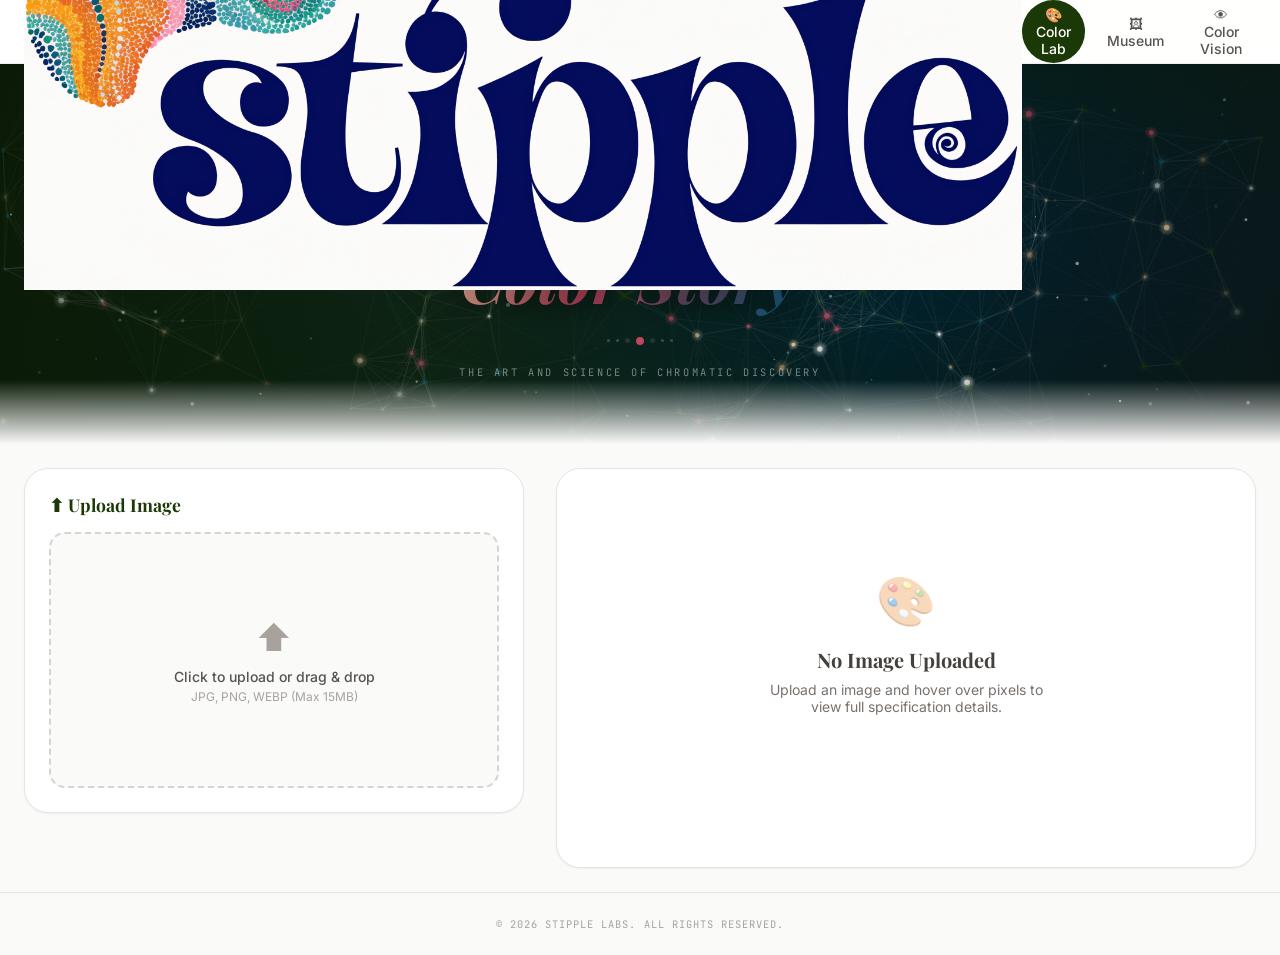
==== commit 97d59d2e: "Update index.html" ====
--- a/index.html
+++ b/index.html
@@ -1227,12 +1227,10 @@
 <!-- Header -->
 <header class="header">
     <div class="header-logo">
-        <div class="logo-wheel">
-            <div class="logo-wheel-inner"></div>
-            <div class="logo-wheel-center"></div>
-        </div>
-        <span class="logo-text">Stipple</span>
-    </div>
+    <a href="index.html" class="logo">
+        <img src="images/stipple-logo.png" alt="Stipple Logo" class="site-logo">
+    </a>
+</div>
 
     <nav class="header-nav">
         <button class="nav-btn active" onclick="switchTab('analyze', this)">
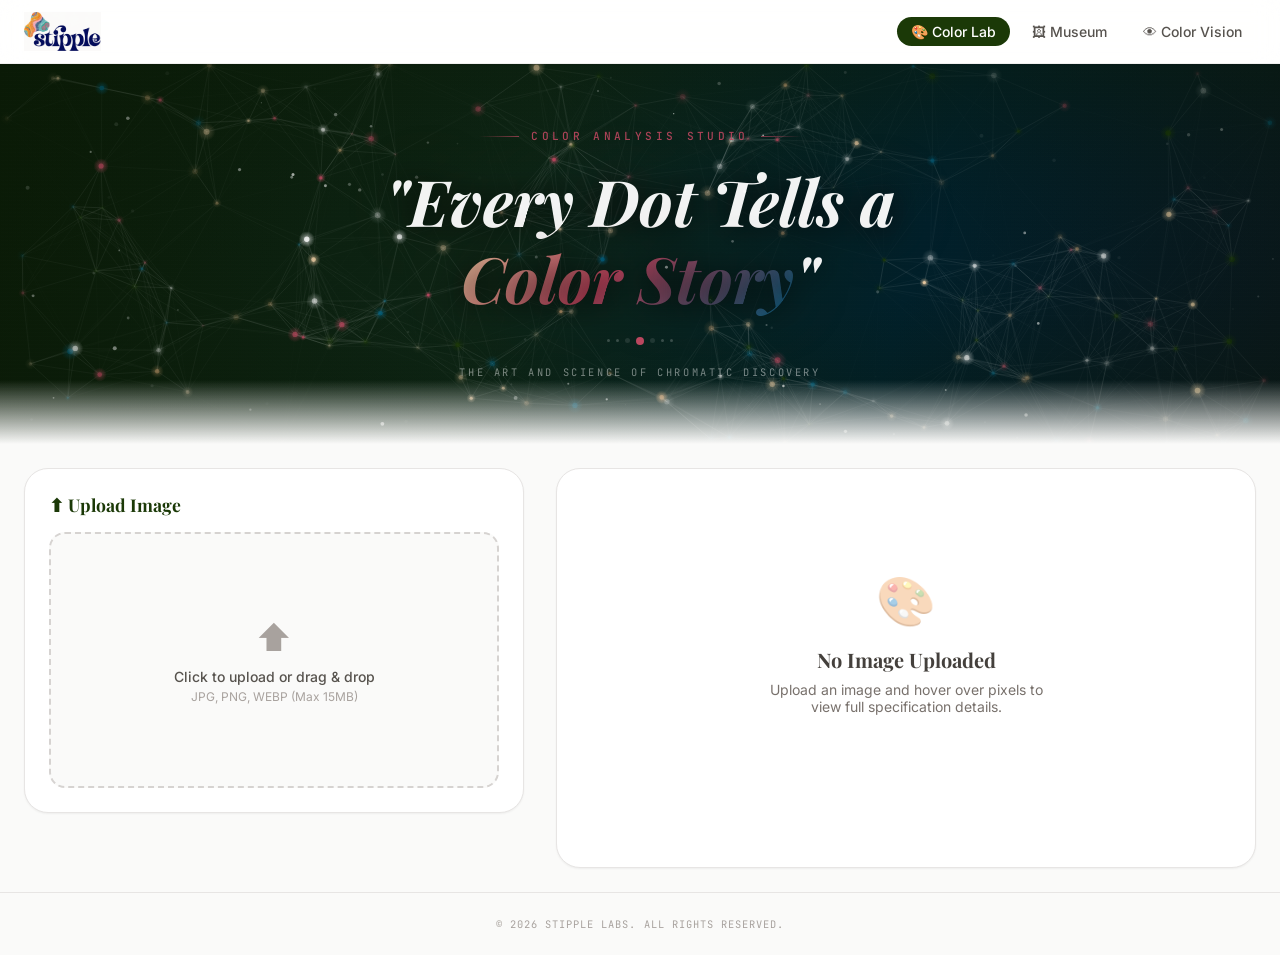
==== commit f084f886: "Update index.html" ====
--- a/index.html
+++ b/index.html
@@ -112,47 +112,18 @@
             justify-content: space-between;
         }
 
-        .header-logo {
-            display: flex;
-            align-items: center;
-            gap: 0.5rem;
-        }
-
-        .logo-wheel {
-            position: relative;
-            width: 32px;
-            height: 32px;
-            border-radius: 50%;
-            border: 1px solid rgba(214,211,208,0.8);
-            overflow: hidden;
-            flex-shrink: 0;
-        }
-
-        .logo-wheel-inner {
-            position: absolute;
-            inset: 0;
-            border-radius: 50%;
-            background: conic-gradient(
-                from -90deg,
-                #ff002b 0deg,
-                #ff6a00 45deg,
-                #ffe600 90deg,
-                #7dff00 135deg,
-                #00ff2a 180deg,
-                #00e5ff 225deg,
-                #005bff 270deg,
-                #7a00ff 315deg,
-                #ff00bf 360deg
-            );
-        }
-
-        .logo-wheel-center {
-            position: absolute;
-            inset: 8px;
-            border-radius: 50%;
-            background: white;
-            border: 1px solid rgba(214,211,208,0.7);
-        }
+       .logo {
+    display: flex;
+    align-items: center;
+}
+
+.site-logo {
+    height: 40px;
+    width: auto;
+    max-width: 160px;
+    object-fit: contain;
+    display: block;
+}
 
         .logo-text {
             font-family: var(--font-serif);
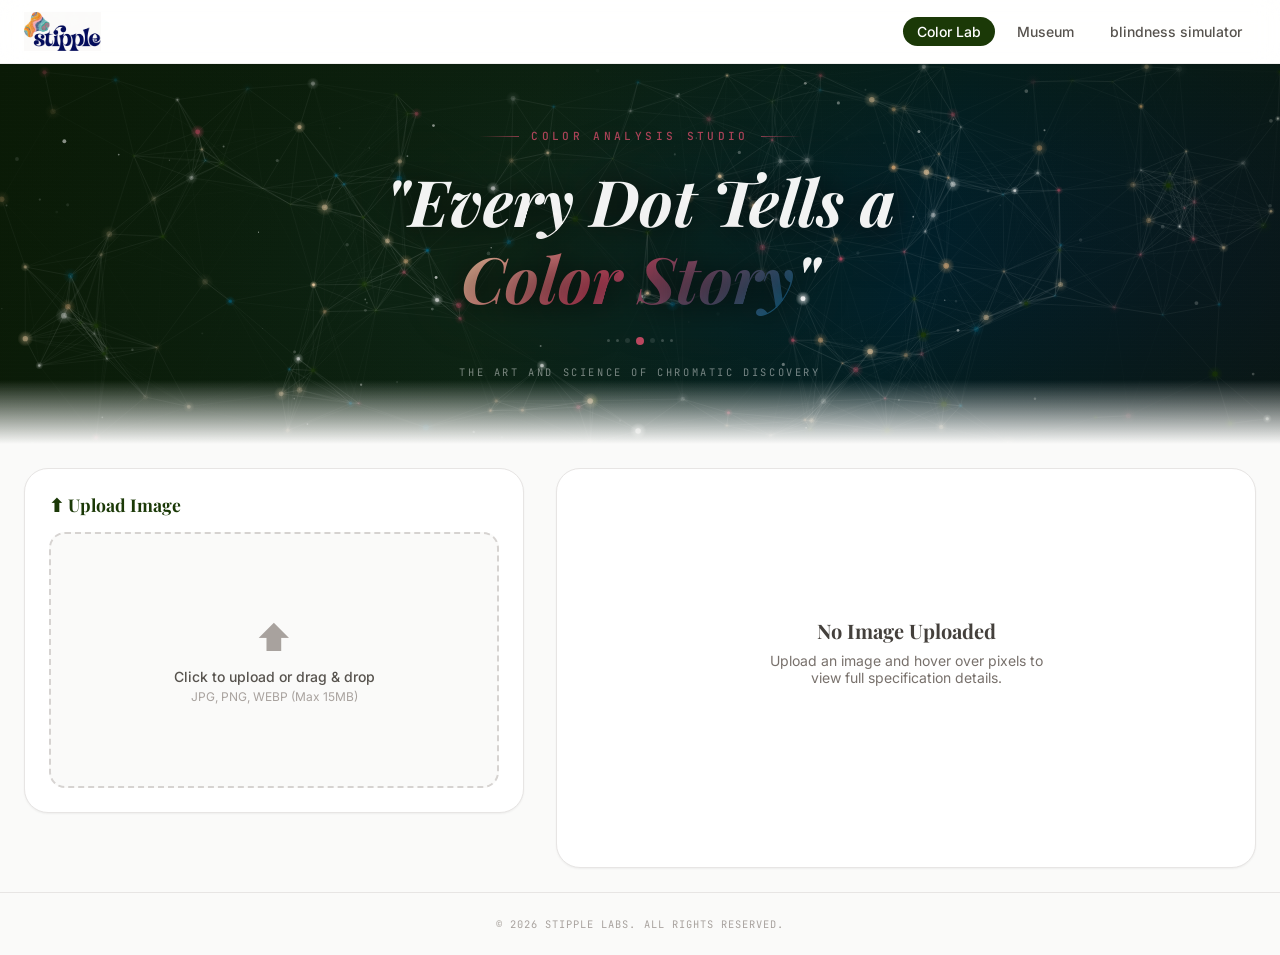
==== commit 79d3517a: "Update index.html" ====
--- a/index.html
+++ b/index.html
@@ -1205,14 +1205,14 @@
 
     <nav class="header-nav">
         <button class="nav-btn active" onclick="switchTab('analyze', this)">
-            🎨 Color Lab
+             Color Lab
         </button>
         <button class="nav-btn" onclick="switchTab('museum', this)">
-            🖼 Museum
+             Museum
             <span class="nav-badge" id="museumBadge" style="display:none">0</span>
         </button>
         <button class="nav-btn" onclick="switchTab('blindness', this)">
-            👁 Color Vision
+             blindness simulator
         </button>
     </nav>
 
@@ -1222,14 +1222,14 @@
 <!-- Mobile Nav -->
 <div class="mobile-nav" id="mobileNav">
     <button class="mobile-nav-btn active" onclick="switchTab('analyze', this); closeMobileMenu()">
-        🎨 Color Lab
+        Color Lab
     </button>
     <button class="mobile-nav-btn" onclick="switchTab('museum', this); closeMobileMenu()">
-        <span>🖼 Museum</span>
+        <span> Museum</span>
         <span class="nav-badge" id="museumBadgeMobile" style="display:none">0</span>
     </button>
     <button class="mobile-nav-btn" onclick="switchTab('blindness', this); closeMobileMenu()">
-        👁 Color Vision
+        blindness simulator
     </button>
 </div>
 
@@ -1353,7 +1353,7 @@
                 <div class="card" id="detailCard" style="min-height:400px;">
                     <!-- Color detail shown here -->
                     <div class="empty-state" id="emptyState">
-                        <div class="empty-icon">🎨</div>
+                        <div class="empty-icon"></div>
                         <p class="empty-title">No Image Uploaded</p>
                         <p class="empty-text">Upload an image and hover over pixels to view full specification details.</p>
                     </div>
@@ -1387,7 +1387,7 @@
             <!-- LEFT COLUMN -->
             <div style="display:flex;flex-direction:column;gap:1.5rem;">
                 <div class="card">
-                    <div class="card-title">👁 Color Vision Simulation</div>
+                    <div class="card-title"> Color Vision Simulation</div>
 
                     <!-- Upload Zone -->
                     <div id="blindUploadZone" class="upload-zone"
@@ -1435,7 +1435,7 @@
             <div>
                 <div class="card" style="min-height:400px;">
                     <div class="empty-state" id="blindEmptyState">
-                        <div class="empty-icon">👁</div>
+                        <div class="empty-icon"></div>
                         <p class="empty-title">No Simulation Active</p>
                         <p class="empty-text">Upload an image, pick a color blindness type, and hover to inspect.</p>
                     </div>
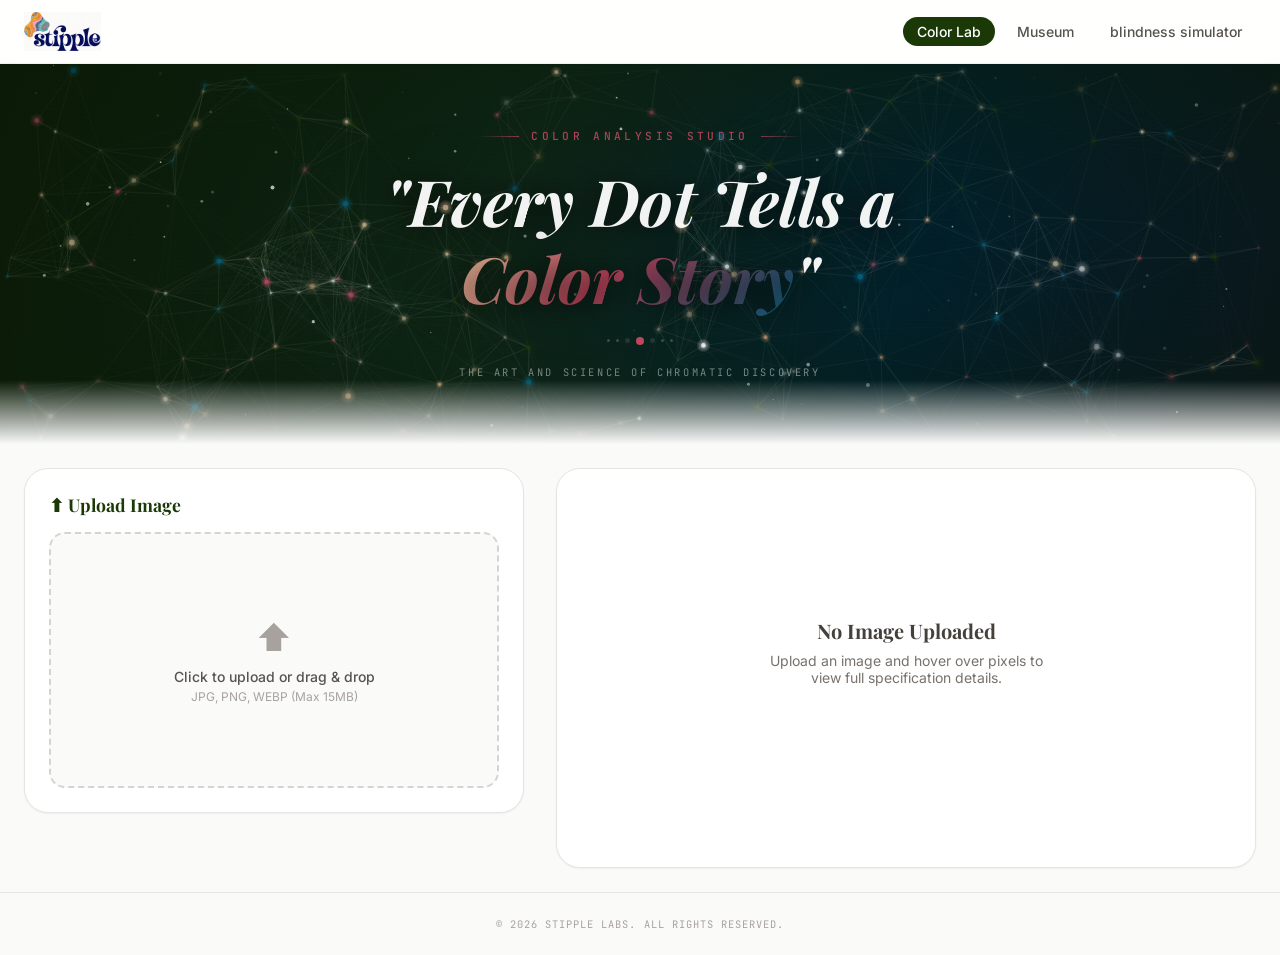
==== commit 418c2cd9: "Update index.html" ====
--- a/index.html
+++ b/index.html
@@ -1292,12 +1292,13 @@
                     <div id="imageSection" style="display:none;flex-direction:column;gap:0.75rem;">
                         <div class="img-wrapper" id="imgWrapper">
                             <div class="img-scroll-container" id="imgScrollContainer">
-                                <img id="previewImg" class="preview-img"
-                                     onmousemove="handleImgMouseMove(event)"
-                                     onmouseenter="showMagnifier()"
-                                     onmouseleave="hideMagnifier()"
-                                     onclick="handleImgClick(event)"
-                                     draggable="false">
+                               <img id="previewImg" class="preview-img"
+     onmousemove="handleImgMouseMove(event)"
+     onmouseenter="showMagnifier()"
+     onmouseleave="hideMagnifier()"
+     onclick="handleImgClick(event)"
+     oncontextmenu="event.preventDefault(); unlockColor();"
+     draggable="false">
                                 <canvas id="hiddenCanvas" style="display:none"></canvas>
                             </div>
                             <div class="zoom-badge" id="zoomBadge"></div>
@@ -1683,6 +1684,7 @@
 // ---- MOUSE INTERACTION ----
 function handleImgMouseMove(event) {
     if (!hiddenCanvas || !hiddenCanvas.width) return;
+    if (colorLocked) return;
     const img = event.target;
     const rect = img.getBoundingClientRect();
     const x = event.clientX - rect.left;
@@ -1713,6 +1715,8 @@
     updateMagnifier(event, px, py, hoverColor);
     showColorDetail(hoverColor);
 }
+
+var colorLocked = false;
 
 function handleImgClick(event) {
     const img = event.target;
@@ -1742,11 +1746,24 @@
         type: ColorUtils.getColorType(hsl.h, hsl.s, hsl.l)
     };
 
-    showToast('Locked: ' + hex, 'info');
-}
-
+    colorLocked = true;
+    showColorDetail(selectedColor);
+    showToast('Color locked: ' + colorName.name, 'success');
+
+    // Show locked indicator on image
+    const img2 = document.getElementById('previewImg');
+    img2.style.outline = '3px solid ' + hex;
+    img2.style.outlineOffset = '-3px';
+}
 function showMagnifier() {
     document.getElementById('magnifierLoupe').style.display = 'block';
+}
+
+function unlockColor() {
+    colorLocked = false;
+    const img = document.getElementById('previewImg');
+    img.style.outline = 'none';
+    showToast('Unlocked — hover to explore', 'info');
 }
 
 function hideMagnifier() {
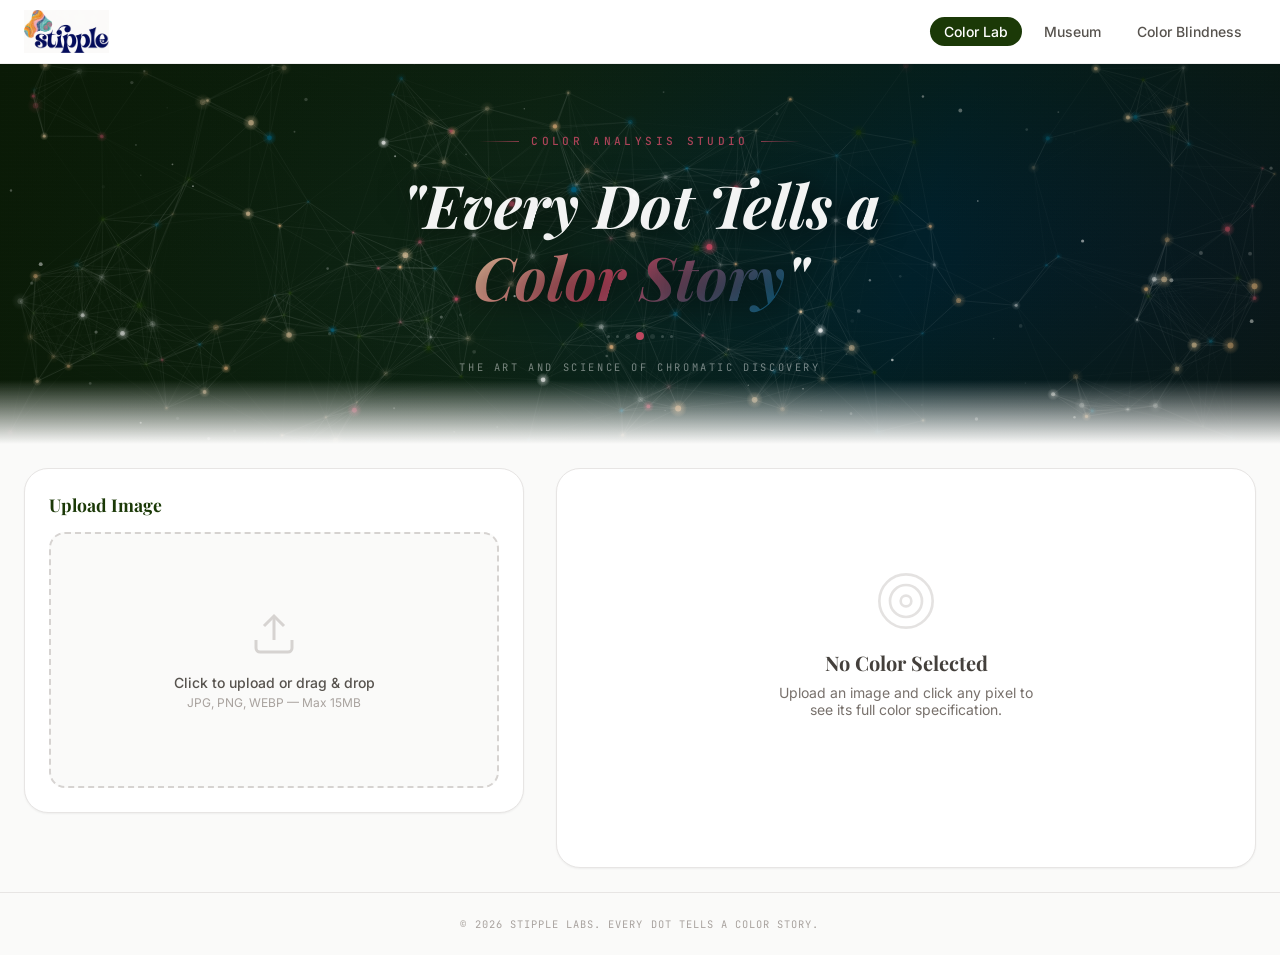
==== commit 92313bc3: "Update index.html" ====
--- a/index.html
+++ b/index.html
@@ -8,16 +8,12 @@
     <link rel="preconnect" href="https://fonts.gstatic.com" crossorigin>
     <link href="https://fonts.googleapis.com/css2?family=Playfair+Display:ital,wght@0,400;0,600;0,700;1,400;1,700&family=Inter:wght@300;400;500;600&family=JetBrains+Mono:wght@400;500&display=swap" rel="stylesheet">
     <style>
-        /* ============================================
-           STIPPLE - Complete Styles
-           ============================================ */
         :root {
             --spruce: #1b3907;
             --spruce-light: #2d5a0f;
             --tulip: #bc475f;
             --ocean: #015f7e;
             --ocean-light: #0280a8;
-            --cream: #faf8f5;
             --stone-50: #fafaf9;
             --stone-100: #f5f5f4;
             --stone-200: #e7e5e4;
@@ -31,7 +27,6 @@
             --font-serif: 'Playfair Display', Georgia, serif;
             --font-sans: 'Inter', sans-serif;
             --font-mono: 'JetBrains Mono', monospace;
-            --radius-lg: 0.75rem;
             --radius-xl: 1rem;
             --radius-2xl: 1.5rem;
             --shadow-sm: 0 1px 2px rgba(0,0,0,0.05);
@@ -40,9 +35,7 @@
         }
 
         *, *::before, *::after { box-sizing: border-box; margin: 0; padding: 0; }
-
         html { scroll-behavior: smooth; -webkit-font-smoothing: antialiased; }
-
         body {
             font-family: var(--font-sans);
             background: var(--stone-50);
@@ -52,14 +45,11 @@
             flex-direction: column;
             overflow-x: hidden;
         }
-
         a { text-decoration: none; color: inherit; }
         button { font-family: inherit; cursor: pointer; border: none; background: none; }
         img { max-width: 100%; display: block; }
 
-        /* ============================================
-           TOAST
-           ============================================ */
+        /* TOAST */
         .toast-container {
             position: fixed;
             top: 1rem;
@@ -69,7 +59,6 @@
             flex-direction: column;
             gap: 0.5rem;
         }
-
         .toast {
             padding: 0.5rem 1rem;
             border-radius: 0.5rem;
@@ -83,24 +72,20 @@
             animation: slideIn 0.3s ease;
             max-width: 320px;
         }
-
         .toast.success { background: var(--spruce); }
         .toast.info { background: var(--ocean); }
         .toast.error { background: #ef4444; }
-
         @keyframes slideIn {
             from { opacity: 0; transform: translateX(100%); }
             to { opacity: 1; transform: translateX(0); }
         }
 
-        /* ============================================
-           HEADER
-           ============================================ */
+        /* HEADER */
         .header {
             position: sticky;
             top: 0;
             z-index: 100;
-            background: rgba(255,255,255,0.85);
+            background: rgba(255,255,255,0.9);
             backdrop-filter: blur(12px);
             -webkit-backdrop-filter: blur(12px);
             border-bottom: 1px solid rgba(231,229,228,0.6);
@@ -111,35 +96,16 @@
             padding: 0 1.5rem;
             justify-content: space-between;
         }
-
-       .logo {
-    display: flex;
-    align-items: center;
-}
-
-.site-logo {
-    height: 40px;
-    width: auto;
-    max-width: 160px;
-    object-fit: contain;
-    display: block;
-}
-
-        .logo-text {
-            font-family: var(--font-serif);
-            font-size: 1.25rem;
-            font-weight: 700;
-            color: var(--spruce);
-            letter-spacing: -0.02em;
-        }
-
-        /* Desktop Nav */
-        .header-nav {
-            display: flex;
-            align-items: center;
-            gap: 0.5rem;
-        }
-
+        .header-logo { display: flex; align-items: center; }
+        .logo { display: flex; align-items: center; }
+        .site-logo {
+            height: 44px;
+            width: auto;
+            max-width: 160px;
+            object-fit: contain;
+            display: block;
+        }
+        .header-nav { display: flex; align-items: center; gap: 0.5rem; }
         .nav-btn {
             display: flex;
             align-items: center;
@@ -151,14 +117,8 @@
             color: var(--stone-600);
             transition: all 0.2s ease;
         }
-
         .nav-btn:hover { background: var(--stone-100); }
-
-        .nav-btn.active {
-            background: var(--spruce);
-            color: white;
-        }
-
+        .nav-btn.active { background: var(--spruce); color: white; }
         .nav-badge {
             font-size: 0.7rem;
             padding: 0.125rem 0.375rem;
@@ -169,13 +129,7 @@
             min-width: 18px;
             text-align: center;
         }
-
-        .nav-btn.active .nav-badge {
-            background: white;
-            color: var(--spruce);
-        }
-
-        /* Mobile menu toggle */
+        .nav-btn.active .nav-badge { background: white; color: var(--spruce); }
         .menu-toggle {
             display: none;
             align-items: center;
@@ -184,13 +138,10 @@
             height: 40px;
             border-radius: 0.5rem;
             color: var(--stone-700);
-            font-size: 1.25rem;
+            font-size: 1.4rem;
             transition: background 0.2s;
         }
-
         .menu-toggle:hover { background: var(--stone-100); }
-
-        /* Mobile nav dropdown */
         .mobile-nav {
             display: none;
             position: sticky;
@@ -203,9 +154,7 @@
             flex-direction: column;
             gap: 0.5rem;
         }
-
         .mobile-nav.open { display: flex; }
-
         .mobile-nav-btn {
             display: flex;
             align-items: center;
@@ -217,1023 +166,333 @@
             color: var(--stone-700);
             transition: all 0.2s;
         }
-
         .mobile-nav-btn:hover { background: var(--stone-100); }
         .mobile-nav-btn.active { background: var(--spruce); color: white; }
 
-        /* ============================================
-           HERO SECTION
-           ============================================ */
+        /* HERO */
         .hero {
             position: relative;
             height: 340px;
             overflow: hidden;
             flex-shrink: 0;
         }
-
-        .hero canvas {
-            position: absolute;
-            inset: 0;
-            width: 100%;
-            height: 100%;
-        }
-
+        .hero canvas { position: absolute; inset: 0; width: 100%; height: 100%; }
         .hero-vignette {
-            position: absolute;
-            inset: 0;
-            pointer-events: none;
-            z-index: 10;
+            position: absolute; inset: 0; pointer-events: none; z-index: 10;
             background: radial-gradient(ellipse 80% 70% at 50% 50%, transparent 30%, rgba(10,26,6,0.55) 100%);
         }
-
         .hero-scanlines {
-            position: absolute;
-            inset: 0;
-            pointer-events: none;
-            z-index: 10;
-            opacity: 0.1;
-            background-image: repeating-linear-gradient(
-                0deg,
-                transparent,
-                transparent 3px,
-                rgba(255,255,255,0.04) 3px,
-                rgba(255,255,255,0.04) 4px
-            );
-        }
-
+            position: absolute; inset: 0; pointer-events: none; z-index: 10; opacity: 0.1;
+            background-image: repeating-linear-gradient(0deg, transparent, transparent 3px, rgba(255,255,255,0.04) 3px, rgba(255,255,255,0.04) 4px);
+        }
         .hero-content {
-            position: absolute;
-            inset: 0;
-            z-index: 20;
-            display: flex;
-            flex-direction: column;
-            align-items: center;
-            justify-content: center;
-            text-align: center;
-            padding: 1.5rem;
-            pointer-events: none;
-            user-select: none;
-        }
-
+            position: absolute; inset: 0; z-index: 20;
+            display: flex; flex-direction: column; align-items: center; justify-content: center;
+            text-align: center; padding: 1.5rem; pointer-events: none; user-select: none;
+        }
         .hero-eyebrow {
-            display: flex;
-            align-items: center;
-            gap: 0.75rem;
-            margin-bottom: 1.25rem;
-            opacity: 0;
-            animation: fadeUp 0.8s ease 0.2s forwards;
-        }
-
-        .hero-eyebrow-line {
-            height: 1px;
-            width: 40px;
-            background: linear-gradient(to right, transparent, rgba(188,71,95,0.7));
-        }
-
-        .hero-eyebrow-line.right {
-            background: linear-gradient(to left, transparent, rgba(188,71,95,0.7));
-        }
-
+            display: flex; align-items: center; gap: 0.75rem; margin-bottom: 1.25rem;
+            opacity: 0; animation: fadeUp 0.8s ease 0.2s forwards;
+        }
+        .hero-eyebrow-line { height: 1px; width: 40px; background: linear-gradient(to right, transparent, rgba(188,71,95,0.7)); }
+        .hero-eyebrow-line.right { background: linear-gradient(to left, transparent, rgba(188,71,95,0.7)); }
         .hero-eyebrow-text {
-            font-family: var(--font-mono);
-            font-size: 0.7rem;
-            letter-spacing: 0.3em;
-            text-transform: uppercase;
-            font-weight: 500;
-            color: rgba(188,71,95,0.9);
-        }
-
+            font-family: var(--font-mono); font-size: 0.7rem; letter-spacing: 0.3em;
+            text-transform: uppercase; font-weight: 500; color: rgba(188,71,95,0.9);
+        }
         .hero-title {
-            font-family: var(--font-serif);
-            font-size: clamp(2rem, 5vw, 3.75rem);
-            font-weight: 700;
-            font-style: italic;
-            color: rgba(255,255,255,0.95);
-            line-height: 1.2;
-            text-shadow: 0 2px 30px rgba(0,0,0,0.8), 0 0 80px rgba(188,71,95,0.3);
-            margin-bottom: 0;
-            opacity: 0;
-            animation: fadeUp 0.9s ease 0.4s forwards;
-        }
-
+            font-family: var(--font-serif); font-size: clamp(2rem, 5vw, 3.75rem);
+            font-weight: 700; font-style: italic; color: rgba(255,255,255,0.95);
+            line-height: 1.2; text-shadow: 0 2px 30px rgba(0,0,0,0.8);
+            opacity: 0; animation: fadeUp 0.9s ease 0.4s forwards;
+        }
         .hero-title-gradient {
             background: linear-gradient(135deg, #e8c9a0 0%, #bc475f 45%, #015f7e 100%);
-            -webkit-background-clip: text;
-            -webkit-text-fill-color: transparent;
-            background-clip: text;
-        }
-
+            -webkit-background-clip: text; -webkit-text-fill-color: transparent; background-clip: text;
+        }
         .hero-dots-row {
-            display: flex;
-            align-items: center;
-            gap: 0.375rem;
-            margin: 1.25rem 0;
-            opacity: 0;
-            animation: fadeUp 0.8s ease 0.6s forwards;
-        }
-
-        .hero-dot {
-            border-radius: 50%;
-            background: rgba(255,255,255,0.2);
-        }
-
+            display: flex; align-items: center; gap: 0.375rem; margin: 1.25rem 0;
+            opacity: 0; animation: fadeUp 0.8s ease 0.6s forwards;
+        }
+        .hero-dot { border-radius: 50%; background: rgba(255,255,255,0.2); }
         .hero-dot.center { background: #bc475f; }
-
         .hero-subtitle {
-            font-family: var(--font-mono);
-            font-size: 0.65rem;
-            letter-spacing: 0.25em;
-            text-transform: uppercase;
-            color: rgba(255,255,255,0.45);
-            opacity: 0;
-            animation: fadeUp 0.8s ease 0.8s forwards;
-        }
-
+            font-family: var(--font-mono); font-size: 0.65rem; letter-spacing: 0.25em;
+            text-transform: uppercase; color: rgba(255,255,255,0.45);
+            opacity: 0; animation: fadeUp 0.8s ease 0.8s forwards;
+        }
         .hero-bottom-fade {
-            position: absolute;
-            bottom: 0;
-            left: 0;
-            right: 0;
-            height: 64px;
-            z-index: 20;
-            pointer-events: none;
+            position: absolute; bottom: 0; left: 0; right: 0; height: 64px;
+            z-index: 20; pointer-events: none;
             background: linear-gradient(to bottom, transparent, #fafaf9);
         }
-
         @keyframes fadeUp {
             from { opacity: 0; transform: translateY(16px); }
             to { opacity: 1; transform: translateY(0); }
         }
 
-        /* ============================================
-           MAIN CONTENT WRAPPER
-           ============================================ */
+        /* MAIN */
         .main { flex: 1; }
-
-        /* ============================================
-           TABS CONTENT
-           ============================================ */
         .tab-content { display: none; }
         .tab-content.active { display: block; }
 
-        /* ============================================
-           SECTION CONTAINER
-           ============================================ */
+        /* CONTAINERS */
         .section-container {
-            max-width: 1280px;
-            margin: 0 auto;
-            padding: 1.5rem;
-            display: grid;
-            grid-template-columns: 5fr 7fr;
-            gap: 2rem;
-        }
-
-        /* ============================================
-           CARD
-           ============================================ */
+            max-width: 1280px; margin: 0 auto; padding: 1.5rem;
+            display: grid; grid-template-columns: 5fr 7fr; gap: 2rem;
+        }
+        .full-container { max-width: 1280px; margin: 0 auto; padding: 1.5rem; }
+
+        /* CARD */
         .card {
-            background: white;
-            border-radius: var(--radius-2xl);
-            border: 1px solid var(--stone-200);
-            box-shadow: var(--shadow-sm);
-            padding: 1.5rem;
-        }
-
+            background: white; border-radius: var(--radius-2xl);
+            border: 1px solid var(--stone-200); box-shadow: var(--shadow-sm); padding: 1.5rem;
+        }
         .card-title {
-            font-family: var(--font-serif);
-            font-size: 1.1rem;
-            font-weight: 700;
-            color: var(--spruce);
-            display: flex;
-            align-items: center;
-            gap: 0.5rem;
-            margin-bottom: 1rem;
-        }
-
-        /* ============================================
-           UPLOAD AREA
-           ============================================ */
+            font-family: var(--font-serif); font-size: 1.1rem; font-weight: 700;
+            color: var(--spruce); display: flex; align-items: center; gap: 0.5rem; margin-bottom: 1rem;
+        }
+
+        /* UPLOAD */
         .upload-zone {
-            border: 2px dashed var(--stone-300);
-            border-radius: var(--radius-xl);
-            height: 16rem;
-            display: flex;
-            flex-direction: column;
-            align-items: center;
-            justify-content: center;
-            cursor: pointer;
-            transition: all 0.2s;
-            background: var(--stone-50);
-        }
-
+            border: 2px dashed var(--stone-300); border-radius: var(--radius-xl);
+            height: 16rem; display: flex; flex-direction: column; align-items: center;
+            justify-content: center; cursor: pointer; transition: all 0.2s; background: var(--stone-50);
+        }
         .upload-zone:hover { border-color: var(--tulip); }
-        .upload-zone.dragover {
-            border-color: var(--tulip);
-            background: rgba(188,71,95,0.03);
-        }
-
-        .upload-icon {
-            font-size: 2.25rem;
-            color: var(--stone-400);
-            margin-bottom: 0.5rem;
-        }
-
-        .upload-text {
-            font-weight: 500;
-            font-size: 0.875rem;
-            color: var(--stone-600);
-        }
-
-        .upload-hint {
-            font-size: 0.75rem;
-            color: var(--stone-400);
-            margin-top: 0.25rem;
-        }
-
-        /* ============================================
-           IMAGE PREVIEW CONTAINER
-           ============================================ */
-        .img-wrapper {
-            position: relative;
-        }
-
+        .upload-zone.dragover { border-color: var(--tulip); background: rgba(188,71,95,0.03); }
+        .upload-icon { font-size: 2rem; color: var(--stone-300); margin-bottom: 0.5rem; }
+        .upload-text { font-weight: 500; font-size: 0.875rem; color: var(--stone-600); }
+        .upload-hint { font-size: 0.75rem; color: var(--stone-400); margin-top: 0.25rem; }
+
+        /* IMAGE PREVIEW */
+        .img-wrapper { position: relative; }
         .img-scroll-container {
-            overflow: auto;
-            border: 1px solid var(--stone-200);
-            border-radius: var(--radius-xl);
-            cursor: crosshair;
-            background: rgba(0,0,0,0.03);
-            max-height: 480px;
-        }
-
-        .preview-img {
-            display: block;
-            max-width: none;
-            user-select: none;
-        }
-
-        /* Zoom badge */
+            overflow: auto; border: 1px solid var(--stone-200); border-radius: var(--radius-xl);
+            cursor: crosshair; background: rgba(0,0,0,0.03); max-height: 480px;
+        }
+        .preview-img { display: block; max-width: none; user-select: none; }
         .zoom-badge {
-            position: absolute;
-            top: 0.75rem;
-            right: 0.75rem;
-            background: rgba(0,0,0,0.6);
-            color: white;
-            font-size: 0.7rem;
-            font-family: var(--font-mono);
-            padding: 0.25rem 0.625rem;
-            border-radius: 9999px;
-            backdrop-filter: blur(4px);
-            z-index: 40;
-            display: none;
-        }
-
-        /* Magnifier */
-        .magnifier-loupe {
-            position: absolute;
-            pointer-events: none;
-            z-index: 50;
-            display: none;
-        }
-
+            position: absolute; top: 0.75rem; right: 0.75rem;
+            background: rgba(0,0,0,0.6); color: white; font-size: 0.7rem;
+            font-family: var(--font-mono); padding: 0.25rem 0.625rem;
+            border-radius: 9999px; z-index: 40; display: none;
+        }
+
+        /* MAGNIFIER */
+        .magnifier-loupe { position: absolute; pointer-events: none; z-index: 50; display: none; }
         .magnifier-canvas-wrap {
-            width: 160px;
-            height: 160px;
-            border-radius: 50%;
-            overflow: hidden;
-            border: 3px solid white;
-            box-shadow: 0 0 0 2px rgba(255,255,255,0.9), 0 8px 32px rgba(0,0,0,0.35);
-        }
-
+            width: 160px; height: 160px; border-radius: 50%; overflow: hidden;
+            border: 3px solid white; box-shadow: 0 0 0 2px rgba(255,255,255,0.9), 0 8px 32px rgba(0,0,0,0.35);
+        }
         .magnifier-label {
-            margin-top: 0.5rem;
-            display: flex;
-            align-items: center;
-            justify-content: center;
-            gap: 0.375rem;
-            background: rgba(255,255,255,0.97);
-            backdrop-filter: blur(4px);
-            border-radius: 0.5rem;
-            padding: 0.375rem 0.625rem;
-            box-shadow: var(--shadow-md);
-            border: 1px solid var(--stone-100);
-            width: fit-content;
-            margin-left: auto;
-            margin-right: auto;
-        }
-
-        .magnifier-swatch {
-            width: 14px;
-            height: 14px;
-            border-radius: 3px;
-            border: 1px solid rgba(214,211,208,0.6);
-            flex-shrink: 0;
-        }
-
-        .magnifier-name {
-            font-family: var(--font-serif);
-            font-size: 0.7rem;
-            font-weight: 700;
-            color: var(--stone-800);
-            max-width: 80px;
-            overflow: hidden;
-            text-overflow: ellipsis;
-            white-space: nowrap;
-        }
-
-        .magnifier-hex {
-            font-family: var(--font-mono);
-            font-size: 0.6rem;
-            color: var(--stone-500);
-        }
-
-        /* Zoom controls */
-        .zoom-controls {
-            display: flex;
-            align-items: center;
-            gap: 0.75rem;
-            padding: 0 0.25rem;
-        }
-
+            margin-top: 0.5rem; display: flex; align-items: center; justify-content: center;
+            gap: 0.375rem; background: rgba(255,255,255,0.97); border-radius: 0.5rem;
+            padding: 0.375rem 0.625rem; box-shadow: var(--shadow-md);
+            border: 1px solid var(--stone-100); width: fit-content; margin-left: auto; margin-right: auto;
+        }
+        .magnifier-swatch { width: 14px; height: 14px; border-radius: 3px; border: 1px solid rgba(214,211,208,0.6); flex-shrink: 0; }
+        .magnifier-name { font-family: var(--font-serif); font-size: 0.7rem; font-weight: 700; color: var(--stone-800); max-width: 80px; overflow: hidden; text-overflow: ellipsis; white-space: nowrap; }
+        .magnifier-hex { font-family: var(--font-mono); font-size: 0.6rem; color: var(--stone-500); }
+
+        /* ZOOM CONTROLS */
+        .zoom-controls { display: flex; align-items: center; gap: 0.75rem; padding: 0 0.25rem; }
         .zoom-btn {
-            width: 32px;
-            height: 32px;
-            display: flex;
-            align-items: center;
-            justify-content: center;
-            border-radius: 0.5rem;
-            background: var(--stone-100);
-            color: var(--stone-700);
-            font-weight: 700;
-            font-size: 1.1rem;
-            transition: background 0.2s;
-            flex-shrink: 0;
-        }
-
+            width: 32px; height: 32px; display: flex; align-items: center; justify-content: center;
+            border-radius: 0.5rem; background: var(--stone-100); color: var(--stone-700);
+            font-weight: 700; font-size: 1.1rem; transition: background 0.2s; flex-shrink: 0;
+        }
         .zoom-btn:hover { background: var(--stone-200); }
-
-        .zoom-track {
-            flex: 1;
-            position: relative;
-            height: 6px;
-            background: var(--stone-200);
-            border-radius: 9999px;
-            overflow: hidden;
-        }
-
-        .zoom-fill {
-            position: absolute;
-            inset-y: 0;
-            left: 0;
-            border-radius: 9999px;
-            background: var(--ocean);
-            transition: width 0.15s;
-        }
-
-        .zoom-label {
-            font-family: var(--font-mono);
-            font-size: 0.75rem;
-            color: var(--stone-500);
-            width: 40px;
-            text-align: right;
-            flex-shrink: 0;
-        }
-
-        /* Action buttons below image */
-        .img-actions {
-            display: flex;
-            gap: 0.5rem;
-        }
-
-        .img-action-btn {
-            flex: 1;
-            padding: 0.5rem;
-            font-size: 0.875rem;
-            font-weight: 500;
-            border-radius: 0.5rem;
-            transition: all 0.2s;
-        }
-
-        .img-action-btn.secondary {
-            background: var(--stone-100);
-            color: var(--stone-600);
-        }
-
+        .zoom-track { flex: 1; position: relative; height: 6px; background: var(--stone-200); border-radius: 9999px; overflow: hidden; }
+        .zoom-fill { position: absolute; inset-y: 0; left: 0; border-radius: 9999px; background: var(--ocean); transition: width 0.15s; }
+        .zoom-label { font-family: var(--font-mono); font-size: 0.75rem; color: var(--stone-500); width: 40px; text-align: right; flex-shrink: 0; }
+
+        /* ACTION BUTTONS */
+        .img-actions { display: flex; gap: 0.5rem; }
+        .img-action-btn { flex: 1; padding: 0.5rem; font-size: 0.875rem; font-weight: 500; border-radius: 0.5rem; transition: all 0.2s; }
+        .img-action-btn.secondary { background: var(--stone-100); color: var(--stone-600); }
         .img-action-btn.secondary:hover { background: var(--stone-200); }
-
-        .img-action-btn.primary {
-            background: var(--ocean);
-            color: white;
-        }
-
+        .img-action-btn.primary { background: var(--ocean); color: white; }
         .img-action-btn.primary:hover { background: var(--ocean-light); }
-
-        .img-tip {
-            text-align: center;
-            font-size: 0.625rem;
-            color: var(--stone-400);
-            font-family: var(--font-mono);
-            letter-spacing: 0.05em;
-        }
-
-        /* ============================================
-           DOMINANT COLORS STRIP
-           ============================================ */
-        .dominant-title {
-            font-family: var(--font-serif);
-            font-size: 0.8rem;
-            font-weight: 700;
-            letter-spacing: 0.1em;
-            text-transform: uppercase;
-            color: var(--spruce);
-            margin-bottom: 0.75rem;
-        }
-
-        .color-bar {
-            display: flex;
-            width: 100%;
-            height: 40px;
-            border-radius: 0.75rem;
-            overflow: hidden;
-            border: 1px solid var(--stone-200);
-            box-shadow: inset 0 1px 2px rgba(0,0,0,0.05);
-            margin-bottom: 0.75rem;
-        }
-
-        .color-bar-seg {
-            flex: 1;
-            height: 100%;
-            transition: flex 0.2s;
-            position: relative;
-            border: none;
-            cursor: pointer;
-        }
-
+        .img-tip { text-align: center; font-size: 0.625rem; color: var(--stone-400); font-family: var(--font-mono); letter-spacing: 0.05em; }
+
+        /* DOMINANT COLORS */
+        .dominant-title { font-family: var(--font-serif); font-size: 0.8rem; font-weight: 700; letter-spacing: 0.1em; text-transform: uppercase; color: var(--spruce); margin-bottom: 0.75rem; }
+        .color-bar { display: flex; width: 100%; height: 40px; border-radius: 0.75rem; overflow: hidden; border: 1px solid var(--stone-200); margin-bottom: 0.75rem; }
+        .color-bar-seg { flex: 1; height: 100%; transition: flex 0.2s; position: relative; border: none; cursor: pointer; }
         .color-bar-seg:hover { flex: 2; }
-
-        .color-bar-seg.selected::after {
-            content: '';
-            position: absolute;
-            inset: 0;
-            box-shadow: inset 0 0 0 2px rgba(255,255,255,0.8);
-        }
-
-        .color-swatches-row {
-            display: flex;
-            gap: 0.5rem;
-            overflow-x: auto;
-            padding-bottom: 0.25rem;
-        }
-
-        .color-swatch-item {
-            display: flex;
-            flex-direction: column;
-            align-items: center;
-            gap: 0.375rem;
-            flex-shrink: 0;
-            cursor: pointer;
-            transition: transform 0.2s;
-        }
-
+        .color-bar-seg.selected::after { content: ''; position: absolute; inset: 0; box-shadow: inset 0 0 0 2px rgba(255,255,255,0.8); }
+        .color-swatches-row { display: flex; gap: 0.5rem; overflow-x: auto; padding-bottom: 0.25rem; }
+        .color-swatch-item { display: flex; flex-direction: column; align-items: center; gap: 0.375rem; flex-shrink: 0; cursor: pointer; transition: transform 0.2s; }
         .color-swatch-item:hover { transform: scale(1.05); }
-
-        .swatch-circle {
-            width: 28px;
-            height: 28px;
-            border-radius: 50%;
-            border: 2px solid var(--stone-200);
-            box-shadow: var(--shadow-sm);
-            transition: all 0.2s;
-        }
-
-        .swatch-circle.selected {
-            border-color: var(--stone-700);
-            transform: scale(1.1);
-        }
-
-        .swatch-hex {
-            font-family: var(--font-mono);
-            font-size: 0.55rem;
-            color: var(--stone-400);
-        }
-
-        /* ============================================
-           COLOR DETAIL PANEL (right side)
-           ============================================ */
-        .detail-panel {
-            display: flex;
-            flex-direction: column;
-            gap: 1.5rem;
-        }
-
-        .color-preview-box {
-            width: 100%;
-            height: 192px;
-            border-radius: var(--radius-2xl);
-            border: 1px solid var(--stone-200);
-            box-shadow: var(--shadow-sm);
-            position: relative;
-            flex-shrink: 0;
-            overflow: hidden;
-        }
-
-        .color-preview-actions {
-            position: absolute;
-            bottom: 0.75rem;
-            right: 0.75rem;
-            display: flex;
-            gap: 0.375rem;
-        }
-
-        .preview-action-btn {
-            width: 32px;
-            height: 32px;
-            display: flex;
-            align-items: center;
-            justify-content: center;
-            border-radius: 50%;
-            background: rgba(255,255,255,0.85);
-            color: var(--stone-700);
-            box-shadow: var(--shadow-sm);
-            transition: all 0.2s;
-            font-size: 0.875rem;
-        }
-
+        .swatch-circle { width: 28px; height: 28px; border-radius: 50%; border: 2px solid var(--stone-200); box-shadow: var(--shadow-sm); transition: all 0.2s; }
+        .swatch-circle.selected { border-color: var(--stone-700); transform: scale(1.1); }
+        .swatch-hex { font-family: var(--font-mono); font-size: 0.55rem; color: var(--stone-400); }
+
+        /* COLOR DETAIL */
+        .color-preview-box { width: 100%; height: 192px; border-radius: var(--radius-2xl); border: 1px solid var(--stone-200); box-shadow: var(--shadow-sm); position: relative; flex-shrink: 0; overflow: hidden; }
+        .color-preview-actions { position: absolute; bottom: 0.75rem; right: 0.75rem; display: flex; gap: 0.375rem; }
+        .preview-action-btn { width: 32px; height: 32px; display: flex; align-items: center; justify-content: center; border-radius: 50%; background: rgba(255,255,255,0.85); color: var(--stone-700); box-shadow: var(--shadow-sm); transition: all 0.2s; font-size: 0.875rem; }
         .preview-action-btn:hover { background: white; }
         .preview-action-btn.save { color: var(--tulip); }
-
-        .color-spec-label {
-            font-family: var(--font-mono);
-            font-size: 0.65rem;
-            font-weight: 700;
-            letter-spacing: 0.15em;
-            text-transform: uppercase;
-            color: var(--stone-400);
-        }
-
-        .color-spec-name {
-            font-family: var(--font-serif);
-            font-size: 2rem;
-            font-weight: 700;
-            color: var(--stone-800);
-            margin-top: 0.25rem;
-        }
-
-        .color-spec-hex {
-            display: inline-block;
-            background: var(--stone-100);
-            color: var(--stone-700);
-            font-family: var(--font-mono);
-            font-size: 0.875rem;
-            padding: 0.25rem 0.5rem;
-            border-radius: 0.375rem;
-            margin-top: 0.5rem;
-            cursor: pointer;
-        }
-
+        .color-spec-label { font-family: var(--font-mono); font-size: 0.65rem; font-weight: 700; letter-spacing: 0.15em; text-transform: uppercase; color: var(--stone-400); }
+        .color-spec-name { font-family: var(--font-serif); font-size: 2rem; font-weight: 700; color: var(--stone-800); margin-top: 0.25rem; }
+        .color-spec-hex { display: inline-block; background: var(--stone-100); color: var(--stone-700); font-family: var(--font-mono); font-size: 0.875rem; padding: 0.25rem 0.5rem; border-radius: 0.375rem; margin-top: 0.5rem; cursor: pointer; }
         .color-spec-hex:hover { background: var(--stone-200); }
-
-        .color-meta-grid {
-            display: grid;
-            grid-template-columns: 1fr 1fr;
-            gap: 0.5rem;
-            margin-top: 1rem;
-            padding-top: 1rem;
-            border-top: 1px solid var(--stone-100);
-            font-size: 0.875rem;
-        }
-
+        .color-meta-grid { display: grid; grid-template-columns: 1fr 1fr; gap: 0.5rem; margin-top: 1rem; padding-top: 1rem; border-top: 1px solid var(--stone-100); font-size: 0.875rem; }
         .color-meta-item { color: var(--stone-400); }
         .color-meta-item span { font-weight: 500; color: var(--stone-800); margin-left: 0.25rem; }
-
-        /* RGB/HSL bars */
-        .stat-panels {
-            display: grid;
-            grid-template-columns: repeat(3, 1fr);
-            gap: 1rem;
-        }
-
-        .stat-panel {
-            padding: 1rem;
-            background: var(--stone-50);
-            border-radius: var(--radius-xl);
-            border: 1px solid rgba(231,229,228,0.6);
-        }
-
-        .stat-panel-label {
-            font-family: var(--font-mono);
-            font-size: 0.65rem;
-            color: var(--stone-400);
-            margin-bottom: 0.75rem;
-        }
-
-        .stat-row {
-            display: flex;
-            justify-content: space-between;
-            font-family: var(--font-mono);
-            font-size: 0.8rem;
-            margin-bottom: 0.25rem;
-        }
-
-        .stat-bar {
-            width: 100%;
-            height: 4px;
-            background: var(--stone-200);
-            border-radius: 9999px;
-            overflow: hidden;
-            margin-bottom: 0.5rem;
-        }
-
-        .stat-bar-fill {
-            height: 100%;
-            border-radius: 9999px;
-        }
-
-        .contrast-box {
-            padding: 0.75rem;
-            border-radius: 0.5rem;
-            display: flex;
-            align-items: center;
-            justify-content: center;
-            font-weight: 700;
-            font-size: 1rem;
-            margin-top: 0.5rem;
-        }
-
-        /* Empty state */
-        .empty-state {
-            display: flex;
-            flex-direction: column;
-            align-items: center;
-            justify-content: center;
-            text-align: center;
-            padding: 3rem;
-            height: 100%;
-            min-height: 300px;
-            color: var(--stone-400);
-        }
-
-        .empty-icon {
-            font-size: 3rem;
-            margin-bottom: 1rem;
-            opacity: 0.4;
-        }
-
-        .empty-title {
-            font-family: var(--font-serif);
-            font-size: 1.25rem;
-            font-weight: 700;
-            color: var(--stone-700);
-            margin-bottom: 0.5rem;
-        }
-
-        .empty-text {
-            font-size: 0.875rem;
-            color: var(--stone-500);
-            max-width: 280px;
-        }
-
-        /* ============================================
-           MUSEUM SECTION
-           ============================================ */
-        .museum-container {
-            max-width: 1280px;
-            margin: 0 auto;
-            padding: 1.5rem;
-        }
-
-        .museum-header {
-            display: flex;
-            justify-content: space-between;
-            align-items: flex-start;
-            margin-bottom: 1.5rem;
-        }
-
-        .museum-title {
-            font-family: var(--font-serif);
-            font-size: 1.75rem;
-            font-weight: 700;
-            color: var(--spruce);
-        }
-
-        .museum-subtitle {
-            font-size: 0.875rem;
-            color: var(--stone-500);
-            margin-top: 0.25rem;
-        }
-
-        .export-btn {
-            display: flex;
-            align-items: center;
-            gap: 0.375rem;
-            padding: 0.5rem 1rem;
-            border-radius: 0.5rem;
-            background: var(--ocean);
-            color: white;
-            font-size: 0.875rem;
-            font-weight: 500;
-            transition: background 0.2s;
-        }
-
+        .stat-panels { display: grid; grid-template-columns: repeat(3, 1fr); gap: 1rem; }
+        .stat-panel { padding: 1rem; background: var(--stone-50); border-radius: var(--radius-xl); border: 1px solid rgba(231,229,228,0.6); }
+        .stat-panel-label { font-family: var(--font-mono); font-size: 0.65rem; color: var(--stone-400); margin-bottom: 0.75rem; }
+        .stat-row { display: flex; justify-content: space-between; font-family: var(--font-mono); font-size: 0.8rem; margin-bottom: 0.25rem; }
+        .stat-bar { width: 100%; height: 4px; background: var(--stone-200); border-radius: 9999px; overflow: hidden; margin-bottom: 0.5rem; }
+        .stat-bar-fill { height: 100%; border-radius: 9999px; }
+        .contrast-box { padding: 0.75rem; border-radius: 0.5rem; display: flex; align-items: center; justify-content: center; font-weight: 700; font-size: 1rem; margin-top: 0.5rem; }
+
+        /* EMPTY STATE */
+        .empty-state { display: flex; flex-direction: column; align-items: center; justify-content: center; text-align: center; padding: 3rem; min-height: 300px; color: var(--stone-400); }
+        .empty-icon { width: 64px; height: 64px; margin: 0 auto 1rem; opacity: 0.3; }
+        .empty-title { font-family: var(--font-serif); font-size: 1.25rem; font-weight: 700; color: var(--stone-700); margin-bottom: 0.5rem; }
+        .empty-text { font-size: 0.875rem; color: var(--stone-500); max-width: 280px; }
+
+        /* MUSEUM */
+        .museum-header { display: flex; justify-content: space-between; align-items: flex-start; margin-bottom: 1.5rem; flex-wrap: wrap; gap: 1rem; }
+        .museum-title { font-family: var(--font-serif); font-size: 1.75rem; font-weight: 700; color: var(--spruce); }
+        .museum-subtitle { font-size: 0.875rem; color: var(--stone-500); margin-top: 0.25rem; }
+        .museum-tabs { display: flex; gap: 0.5rem; margin-bottom: 1.5rem; border-bottom: 1px solid var(--stone-200); padding-bottom: 0; }
+        .museum-tab {
+            padding: 0.625rem 1.25rem; font-size: 0.875rem; font-weight: 500;
+            color: var(--stone-500); border-bottom: 2px solid transparent;
+            transition: all 0.2s; margin-bottom: -1px;
+        }
+        .museum-tab:hover { color: var(--stone-800); }
+        .museum-tab.active { color: var(--spruce); border-bottom-color: var(--spruce); }
+        .export-btn { display: flex; align-items: center; gap: 0.375rem; padding: 0.5rem 1rem; border-radius: 0.5rem; background: var(--ocean); color: white; font-size: 0.875rem; font-weight: 500; transition: background 0.2s; }
         .export-btn:hover { background: var(--ocean-light); }
 
-        .museum-grid {
-            display: grid;
-            grid-template-columns: repeat(auto-fill, minmax(240px, 1fr));
-            gap: 1.5rem;
-        }
-
-        .museum-card {
-            background: white;
-            border-radius: var(--radius-2xl);
-            border: 1px solid var(--stone-200);
-            box-shadow: var(--shadow-sm);
-            overflow: hidden;
-            display: flex;
-            flex-direction: column;
-        }
-
-        .museum-card-swatch {
-            height: 8rem;
-            position: relative;
-        }
-
-        .museum-card-actions {
-            position: absolute;
-            top: 0.5rem;
-            right: 0.5rem;
-            opacity: 0;
-            transition: opacity 0.2s;
-            display: flex;
-            gap: 0.375rem;
-        }
-
+        /* MUSEUM COLOR CARDS */
+        .museum-grid { display: grid; grid-template-columns: repeat(auto-fill, minmax(200px, 1fr)); gap: 1.25rem; }
+        .museum-card { background: white; border-radius: var(--radius-2xl); border: 1px solid var(--stone-200); box-shadow: var(--shadow-sm); overflow: hidden; display: flex; flex-direction: column; }
+        .museum-card-swatch { height: 7rem; position: relative; }
+        .museum-card-actions { position: absolute; top: 0.5rem; right: 0.5rem; opacity: 0; transition: opacity 0.2s; display: flex; gap: 0.375rem; }
         .museum-card:hover .museum-card-actions { opacity: 1; }
-
-        .museum-action-btn {
-            width: 30px;
-            height: 30px;
-            display: flex;
-            align-items: center;
-            justify-content: center;
-            border-radius: 50%;
-            background: rgba(255,255,255,0.85);
-            transition: background 0.2s;
-            font-size: 0.875rem;
-        }
-
+        .museum-action-btn { width: 28px; height: 28px; display: flex; align-items: center; justify-content: center; border-radius: 50%; background: rgba(255,255,255,0.9); transition: background 0.2s; font-size: 0.8rem; }
         .museum-action-btn:hover { background: white; }
         .museum-action-btn.delete { color: #ef4444; }
-
-        .museum-card-body {
-            padding: 1rem;
-            flex: 1;
-            display: flex;
-            flex-direction: column;
-        }
-
-        .museum-card-name {
-            font-family: var(--font-serif);
-            font-size: 1.1rem;
-            font-weight: 700;
-            color: var(--stone-800);
-            overflow: hidden;
-            text-overflow: ellipsis;
-            white-space: nowrap;
-        }
-
-        .museum-card-hex {
-            font-family: var(--font-mono);
-            font-size: 0.75rem;
-            color: var(--stone-600);
-            cursor: pointer;
-            margin-top: 0.25rem;
-        }
-
-        .museum-card-meta {
-            display: grid;
-            grid-template-columns: 1fr 1fr;
-            gap: 0.25rem 0.5rem;
-            margin-top: 0.75rem;
-            padding-top: 0.75rem;
-            border-top: 1px solid var(--stone-100);
-            font-size: 0.7rem;
-            color: var(--stone-500);
-        }
-
+        .museum-card-body { padding: 0.875rem; flex: 1; display: flex; flex-direction: column; }
+        .museum-card-name { font-family: var(--font-serif); font-size: 1rem; font-weight: 700; color: var(--stone-800); overflow: hidden; text-overflow: ellipsis; white-space: nowrap; }
+        .museum-card-hex { font-family: var(--font-mono); font-size: 0.7rem; color: var(--stone-600); cursor: pointer; margin-top: 0.2rem; }
+        .museum-card-meta { display: grid; grid-template-columns: 1fr 1fr; gap: 0.2rem 0.5rem; margin-top: 0.625rem; padding-top: 0.625rem; border-top: 1px solid var(--stone-100); font-size: 0.65rem; color: var(--stone-500); }
         .museum-card-meta span { color: var(--stone-800); }
-
-        .museum-copy-btn {
-            margin-top: 1rem;
-            width: 100%;
-            padding: 0.375rem;
-            font-size: 0.65rem;
-            font-family: var(--font-mono);
-            letter-spacing: 0.1em;
-            color: var(--stone-600);
-            border: 1px solid var(--stone-200);
-            border-radius: 0.5rem;
-            background: var(--stone-50);
-            transition: background 0.2s;
-        }
-
+        .museum-copy-btn { margin-top: 0.75rem; width: 100%; padding: 0.375rem; font-size: 0.6rem; font-family: var(--font-mono); letter-spacing: 0.1em; color: var(--stone-600); border: 1px solid var(--stone-200); border-radius: 0.5rem; background: var(--stone-50); transition: background 0.2s; }
         .museum-copy-btn:hover { background: var(--stone-100); }
 
-        /* ============================================
-           COLOR BLINDNESS SECTION
-           ============================================ */
-        .blindness-container {
-            max-width: 1280px;
-            margin: 0 auto;
-            padding: 1.5rem;
-            display: grid;
-            grid-template-columns: 5fr 7fr;
-            gap: 2rem;
-        }
-
-        .sim-type-grid {
-            display: grid;
-            grid-template-columns: repeat(4, 1fr);
-            gap: 0.5rem;
-            margin-bottom: 1rem;
-        }
-
-        .sim-type-btn {
-            padding: 0.5rem 0.25rem;
-            font-size: 0.7rem;
-            font-family: var(--font-mono);
-            font-weight: 500;
-            border-radius: 0.5rem;
-            border: 1px solid var(--stone-200);
-            background: var(--stone-100);
-            color: var(--stone-600);
-            transition: all 0.2s;
-        }
-
-        .sim-type-btn:hover { background: var(--stone-200); }
-
-        .sim-type-btn.active {
-            background: var(--spruce);
-            color: white;
-            border-color: transparent;
-        }
-
-        .sim-canvas-container {
-            position: relative;
-            border: 1px solid var(--stone-200);
-            border-radius: var(--radius-xl);
-            overflow: hidden;
-            height: 384px;
-            cursor: crosshair;
-        }
-
-        .sim-canvas {
-            width: 100%;
-            height: 100%;
-            object-fit: contain;
-            display: block;
-        }
-
-        .about-card {
-            background: white;
-            border-radius: var(--radius-2xl);
-            border: 1px solid var(--stone-200);
-            box-shadow: var(--shadow-sm);
-            padding: 1.5rem;
-        }
-
-        .about-title {
-            font-family: var(--font-serif);
-            font-size: 1.1rem;
-            font-weight: 700;
-            color: var(--spruce);
-            margin-bottom: 0.75rem;
-        }
-
-        .about-list {
-            display: flex;
-            flex-direction: column;
-            gap: 0.5rem;
-        }
-
-        .about-item {
-            font-family: var(--font-mono);
-            font-size: 0.7rem;
-            color: var(--stone-600);
-            line-height: 1.5;
-        }
-
-        .about-item strong {
-            color: var(--stone-800);
-        }
-
-        /* ============================================
-           FOOTER
-           ============================================ */
-        .footer {
-            border-top: 1px solid var(--stone-200);
-            padding: 1.5rem;
-            text-align: center;
-            font-family: var(--font-mono);
-            font-size: 0.65rem;
-            color: var(--stone-400);
-            letter-spacing: 0.1em;
-            text-transform: uppercase;
-        }
-
-        /* ============================================
-           RESPONSIVE
-           ============================================ */
+        /* ARTWORK CARDS IN MUSEUM */
+        .artwork-grid { display: grid; grid-template-columns: repeat(auto-fill, minmax(260px, 1fr)); gap: 1.5rem; }
+        .artwork-card { background: white; border-radius: var(--radius-2xl); border: 1px solid var(--stone-200); box-shadow: var(--shadow-sm); overflow: hidden; transition: transform 0.2s, box-shadow 0.2s; }
+        .artwork-card:hover { transform: translateY(-3px); box-shadow: var(--shadow-lg); }
+        .artwork-card-image { position: relative; height: 160px; overflow: hidden; }
+        .artwork-card-image img { width: 100%; height: 100%; object-fit: cover; transition: transform 0.3s; }
+        .artwork-card:hover .artwork-card-image img { transform: scale(1.04); }
+        .artwork-card-overlay { position: absolute; inset: 0; background: linear-gradient(to top, rgba(0,0,0,0.6), transparent); opacity: 0; transition: opacity 0.2s; display: flex; align-items: flex-end; padding: 0.75rem; }
+        .artwork-card:hover .artwork-card-overlay { opacity: 1; }
+        .artwork-card-delete { position: absolute; top: 0.5rem; right: 0.5rem; width: 28px; height: 28px; background: rgba(255,255,255,0.9); border-radius: 50%; display: flex; align-items: center; justify-content: center; color: #ef4444; font-size: 0.8rem; opacity: 0; transition: opacity 0.2s; }
+        .artwork-card:hover .artwork-card-delete { opacity: 1; }
+        .artwork-palette-strip { display: flex; height: 6px; }
+        .artwork-palette-seg { flex: 1; }
+        .artwork-card-body { padding: 1rem; }
+        .artwork-card-title { font-family: var(--font-serif); font-size: 1rem; font-weight: 700; color: var(--stone-800); margin-bottom: 0.25rem; }
+        .artwork-card-date { font-size: 0.7rem; color: var(--stone-400); font-family: var(--font-mono); }
+        .artwork-card-colors { display: flex; gap: 0.375rem; margin-top: 0.625rem; flex-wrap: wrap; }
+        .artwork-color-dot { width: 18px; height: 18px; border-radius: 50%; border: 1px solid var(--stone-200); cursor: pointer; transition: transform 0.15s; }
+        .artwork-color-dot:hover { transform: scale(1.2); }
+
+        /* COLOR BLINDNESS */
+        .blindness-container { max-width: 1280px; margin: 0 auto; padding: 1.5rem; }
+        .sim-types-bar { display: flex; flex-wrap: wrap; gap: 0.5rem; margin-bottom: 1.5rem; }
+        .sim-type-btn { padding: 0.5rem 1rem; font-size: 0.75rem; font-family: var(--font-mono); font-weight: 500; border-radius: 9999px; border: 2px solid var(--stone-200); background: white; color: var(--stone-600); transition: all 0.2s; cursor: pointer; }
+        .sim-type-btn:hover { border-color: var(--stone-400); }
+        .sim-type-btn.active { background: var(--spruce); color: white; border-color: var(--spruce); }
+        .comparison-grid { display: grid; grid-template-columns: 1fr 1fr; gap: 1.5rem; margin-bottom: 1.5rem; }
+        .comparison-card { background: white; border-radius: var(--radius-2xl); border: 1px solid var(--stone-200); overflow: hidden; box-shadow: var(--shadow-sm); }
+        .comparison-card-header { padding: 0.75rem 1rem; background: var(--stone-50); border-bottom: 1px solid var(--stone-200); display: flex; align-items: center; justify-content: space-between; }
+        .comparison-card-title { font-family: var(--font-serif); font-size: 0.875rem; font-weight: 700; color: var(--stone-700); }
+        .comparison-card-badge { font-size: 0.65rem; font-family: var(--font-mono); padding: 0.2rem 0.5rem; border-radius: 9999px; background: var(--spruce); color: white; }
+        .comparison-card-image { padding: 0.75rem; }
+        .comparison-canvas { width: 100%; height: auto; display: block; border-radius: 0.5rem; cursor: crosshair; }
+        .blind-info-grid { display: grid; grid-template-columns: repeat(auto-fill, minmax(280px, 1fr)); gap: 1rem; margin-top: 1.5rem; }
+        .blind-info-card { background: white; border-radius: var(--radius-xl); border: 1px solid var(--stone-200); padding: 1rem; }
+        .blind-info-title { font-family: var(--font-serif); font-size: 0.9rem; font-weight: 700; color: var(--stone-800); margin-bottom: 0.25rem; }
+        .blind-info-prevalence { font-size: 0.7rem; font-family: var(--font-mono); color: var(--tulip); margin-bottom: 0.5rem; }
+        .blind-info-desc { font-size: 0.75rem; color: var(--stone-500); line-height: 1.5; }
+        .blind-color-panel { background: white; border-radius: var(--radius-2xl); border: 1px solid var(--stone-200); padding: 1.5rem; margin-top: 1.5rem; box-shadow: var(--shadow-sm); }
+        .blind-color-panel-title { font-family: var(--font-serif); font-size: 1rem; font-weight: 700; color: var(--spruce); margin-bottom: 1rem; }
+
+        /* UPLOAD ZONE BLIND */
+        .blind-upload-wrapper { margin-bottom: 1.5rem; }
+
+        /* FOOTER */
+        .footer { border-top: 1px solid var(--stone-200); padding: 1.5rem; text-align: center; font-family: var(--font-mono); font-size: 0.65rem; color: var(--stone-400); letter-spacing: 0.1em; text-transform: uppercase; }
+
+        /* RESPONSIVE */
         @media (max-width: 1024px) {
-            .section-container,
-            .blindness-container {
-                grid-template-columns: 1fr;
-            }
-
-            .stat-panels {
-                grid-template-columns: 1fr 1fr;
-            }
-        }
-
+            .section-container { grid-template-columns: 1fr; }
+            .stat-panels { grid-template-columns: 1fr 1fr; }
+            .comparison-grid { grid-template-columns: 1fr; }
+        }
         @media (max-width: 768px) {
             .header-nav { display: none; }
             .menu-toggle { display: flex; }
-
             .hero { height: 280px; }
-
             .hero-title { font-size: 1.75rem; }
-
-            .section-container,
-            .blindness-container {
-                padding: 1rem;
-                gap: 1rem;
-            }
-
+            .section-container { padding: 1rem; gap: 1rem; }
             .stat-panels { grid-template-columns: 1fr; }
-
-            .sim-type-grid { grid-template-columns: repeat(2, 1fr); }
-
             .museum-grid { grid-template-columns: 1fr 1fr; }
-        }
-
+            .artwork-grid { grid-template-columns: 1fr; }
+        }
         @media (max-width: 480px) {
             .museum-grid { grid-template-columns: 1fr; }
             .hero-title { font-size: 1.5rem; }
         }
-
-        /* ============================================
-           LAPTOP SCREENS
-           ============================================ */
         @media (min-width: 1280px) {
             .hero { height: 380px; }
-            .hero-title { font-size: 4rem; }
         }
     </style>
 </head>
 <body>
 
-<!-- Toast Container -->
 <div class="toast-container" id="toastContainer"></div>
 
-<!-- Header -->
+<!-- HEADER -->
 <header class="header">
     <div class="header-logo">
-    <a href="index.html" class="logo">
-        <img src="images/stipple-logo.png" alt="Stipple Logo" class="site-logo">
-    </a>
-</div>
-
+        <a href="index.html" class="logo">
+            <img src="images/stipple-logo.png" alt="Stipple" class="site-logo">
+        </a>
+    </div>
     <nav class="header-nav">
-        <button class="nav-btn active" onclick="switchTab('analyze', this)">
-             Color Lab
-        </button>
+        <button class="nav-btn active" onclick="switchTab('analyze', this)">Color Lab</button>
         <button class="nav-btn" onclick="switchTab('museum', this)">
-             Museum
+            Museum
             <span class="nav-badge" id="museumBadge" style="display:none">0</span>
         </button>
-        <button class="nav-btn" onclick="switchTab('blindness', this)">
-             blindness simulator
-        </button>
+        <button class="nav-btn" onclick="switchTab('blindness', this)">Color Blindness</button>
     </nav>
-
-    <button class="menu-toggle" id="menuToggle" onclick="toggleMobileMenu()">☰</button>
+    <button class="menu-toggle" id="menuToggle" onclick="toggleMobileMenu()">&#9776;</button>
 </header>
 
-<!-- Mobile Nav -->
+<!-- MOBILE NAV -->
 <div class="mobile-nav" id="mobileNav">
-    <button class="mobile-nav-btn active" onclick="switchTab('analyze', this); closeMobileMenu()">
-        Color Lab
-    </button>
+    <button class="mobile-nav-btn active" onclick="switchTab('analyze', this); closeMobileMenu()">Color Lab</button>
     <button class="mobile-nav-btn" onclick="switchTab('museum', this); closeMobileMenu()">
-        <span> Museum</span>
+        <span>Museum</span>
         <span class="nav-badge" id="museumBadgeMobile" style="display:none">0</span>
     </button>
-    <button class="mobile-nav-btn" onclick="switchTab('blindness', this); closeMobileMenu()">
-        blindness simulator
-    </button>
+    <button class="mobile-nav-btn" onclick="switchTab('blindness', this); closeMobileMenu()">Color Blindness</button>
 </div>
 
-<!-- Hero -->
+<!-- HERO -->
 <section class="hero">
     <canvas id="stippleCanvas"></canvas>
     <div class="hero-vignette"></div>
@@ -1262,251 +521,320 @@
     <div class="hero-bottom-fade"></div>
 </section>
 
-<!-- Main -->
 <main class="main">
 
-    <!-- =================== ANALYZE TAB =================== -->
-    <div class="tab-content active" id="tab-analyze">
-        <div class="section-container">
-
-            <!-- LEFT COLUMN -->
-            <div style="display:flex;flex-direction:column;gap:1.5rem;">
-
-                <!-- Upload Card -->
-                <div class="card">
-                    <div class="card-title">⬆ Upload Image</div>
-
-                    <!-- Upload Zone -->
-                    <div id="uploadZone" class="upload-zone"
-                         onclick="document.getElementById('fileInput').click()"
-                         ondragover="event.preventDefault();this.classList.add('dragover')"
-                         ondragleave="this.classList.remove('dragover')"
-                         ondrop="handleDrop(event)">
-                        <input type="file" id="fileInput" accept="image/*" hidden onchange="handleFile(this.files[0])">
-                        <div class="upload-icon">⬆</div>
-                        <p class="upload-text">Click to upload or drag & drop</p>
-                        <p class="upload-hint">JPG, PNG, WEBP (Max 15MB)</p>
-                    </div>
-
-                    <!-- Image Preview (hidden until image loaded) -->
-                    <div id="imageSection" style="display:none;flex-direction:column;gap:0.75rem;">
-                        <div class="img-wrapper" id="imgWrapper">
-                            <div class="img-scroll-container" id="imgScrollContainer">
-                               <img id="previewImg" class="preview-img"
-     onmousemove="handleImgMouseMove(event)"
-     onmouseenter="showMagnifier()"
-     onmouseleave="hideMagnifier()"
-     onclick="handleImgClick(event)"
-     oncontextmenu="event.preventDefault(); unlockColor();"
-     draggable="false">
-                                <canvas id="hiddenCanvas" style="display:none"></canvas>
+<!-- ===================== COLOR LAB ===================== -->
+<div class="tab-content active" id="tab-analyze">
+    <div class="section-container">
+        <!-- LEFT -->
+        <div style="display:flex;flex-direction:column;gap:1.5rem;">
+            <div class="card">
+                <div class="card-title">Upload Image</div>
+                <div id="uploadZone" class="upload-zone"
+                     onclick="document.getElementById('fileInput').click()"
+                     ondragover="event.preventDefault();this.classList.add('dragover')"
+                     ondragleave="this.classList.remove('dragover')"
+                     ondrop="handleDrop(event)">
+                    <input type="file" id="fileInput" accept="image/*" hidden onchange="handleFile(this.files[0])">
+                    <div class="upload-icon">
+                        <svg width="48" height="48" viewBox="0 0 24 24" fill="none" stroke="currentColor" stroke-width="1.5"><path d="M21 15v4a2 2 0 0 1-2 2H5a2 2 0 0 1-2-2v-4"/><polyline points="17 8 12 3 7 8"/><line x1="12" y1="3" x2="12" y2="15"/></svg>
+                    </div>
+                    <p class="upload-text">Click to upload or drag & drop</p>
+                    <p class="upload-hint">JPG, PNG, WEBP — Max 15MB</p>
+                </div>
+
+                <div id="imageSection" style="display:none;flex-direction:column;gap:0.75rem;">
+                    <div class="img-wrapper" id="imgWrapper">
+                        <div class="img-scroll-container" id="imgScrollContainer">
+                            <img id="previewImg" class="preview-img"
+                                 onmousemove="handleImgMouseMove(event)"
+                                 onmouseenter="showMagnifier()"
+                                 onmouseleave="hideMagnifier()"
+                                 onclick="handleImgClick(event)"
+                                 draggable="false">
+                            <canvas id="hiddenCanvas" style="display:none"></canvas>
+                        </div>
+                        <div class="zoom-badge" id="zoomBadge"></div>
+                        <div class="magnifier-loupe" id="magnifierLoupe">
+                            <div class="magnifier-canvas-wrap" id="magnifierBorder">
+                                <canvas id="magnifierCanvas" width="160" height="160"></canvas>
                             </div>
-                            <div class="zoom-badge" id="zoomBadge"></div>
-                            <!-- Magnifier -->
-                            <div class="magnifier-loupe" id="magnifierLoupe">
-                                <div class="magnifier-canvas-wrap" id="magnifierBorder">
-                                    <canvas id="magnifierCanvas" width="160" height="160"></canvas>
-                                </div>
-                                <div class="magnifier-label">
-                                    <div class="magnifier-swatch" id="magnifierSwatch"></div>
-                                    <span class="magnifier-name" id="magnifierName">—</span>
-                                    <span class="magnifier-hex" id="magnifierHex">—</span>
-                                </div>
+                            <div class="magnifier-label">
+                                <div class="magnifier-swatch" id="magnifierSwatch"></div>
+                                <span class="magnifier-name" id="magnifierName">—</span>
+                                <span class="magnifier-hex" id="magnifierHex">—</span>
                             </div>
                         </div>
-
-                        <!-- Zoom controls -->
-                        <div class="zoom-controls">
-                            <button class="zoom-btn" onclick="adjustZoom(-0.5)">−</button>
-                            <div class="zoom-track">
-                                <div class="zoom-fill" id="zoomFill" style="width:0%"></div>
-                            </div>
-                            <button class="zoom-btn" onclick="adjustZoom(0.5)">+</button>
-                            <span class="zoom-label" id="zoomLabel">1.0×</span>
-                        </div>
-
-                        <!-- Action buttons -->
-                        <div class="img-actions">
-                            <button class="img-action-btn secondary"
-                                onclick="document.getElementById('fileInput').click()">
-                                Change Image
-                            </button>
-                            <button class="img-action-btn primary" onclick="analyzeImage()">
-                                Re-Analyze
-                            </button>
-                        </div>
-
-                        <p class="img-tip">Scroll over image to zoom · Hover to magnify · Click to lock color</p>
-                    </div>
-                </div>
-
-                <!-- Dominant Colors Card -->
-                <div class="card" id="dominantCard" style="display:none;">
-                    <div class="dominant-title">Dominant Colors</div>
-                    <div class="color-bar" id="colorBar"></div>
-                    <div class="color-swatches-row" id="colorSwatches"></div>
-                </div>
-
-            </div>
-
-            <!-- RIGHT COLUMN -->
-            <div>
-                <div class="card" id="detailCard" style="min-height:400px;">
-                    <!-- Color detail shown here -->
-                    <div class="empty-state" id="emptyState">
-                        <div class="empty-icon"></div>
-                        <p class="empty-title">No Image Uploaded</p>
-                        <p class="empty-text">Upload an image and hover over pixels to view full specification details.</p>
-                    </div>
-                    <div id="colorDetail" style="display:none;"></div>
+                    </div>
+
+                    <div class="zoom-controls">
+                        <button class="zoom-btn" onclick="adjustZoom(-0.5)">&#8722;</button>
+                        <div class="zoom-track"><div class="zoom-fill" id="zoomFill" style="width:0%"></div></div>
+                        <button class="zoom-btn" onclick="adjustZoom(0.5)">&#43;</button>
+                        <span class="zoom-label" id="zoomLabel">1.0x</span>
+                    </div>
+
+                    <div class="img-actions">
+                        <button class="img-action-btn secondary" onclick="document.getElementById('fileInput').click()">Change Image</button>
+                        <button class="img-action-btn primary" onclick="analyzeImage()">Re-Analyze</button>
+                    </div>
+                    <p class="img-tip">Hover to magnify pixels · Click to select and view color detail</p>
                 </div>
             </div>
 
+            <div class="card" id="dominantCard" style="display:none;">
+                <div class="dominant-title">Dominant Colors</div>
+                <div class="color-bar" id="colorBar"></div>
+                <div class="color-swatches-row" id="colorSwatches"></div>
+                <div style="margin-top:1rem;">
+                    <button class="img-action-btn primary" style="width:100%;padding:0.625rem;" onclick="saveArtworkToMuseum()">Save Artwork to Museum</button>
+                </div>
+            </div>
+        </div>
+
+        <!-- RIGHT -->
+        <div>
+            <div class="card" id="detailCard" style="min-height:400px;">
+                <div class="empty-state" id="emptyState">
+                    <div class="empty-icon">
+                        <svg viewBox="0 0 24 24" fill="none" stroke="currentColor" stroke-width="1"><circle cx="12" cy="12" r="10"/><circle cx="12" cy="12" r="6"/><circle cx="12" cy="12" r="2"/></svg>
+                    </div>
+                    <p class="empty-title">No Color Selected</p>
+                    <p class="empty-text">Upload an image and click any pixel to see its full color specification.</p>
+                </div>
+                <div id="colorDetail" style="display:none;"></div>
+            </div>
         </div>
     </div>
-
-    <!-- =================== MUSEUM TAB =================== -->
-    <div class="tab-content" id="tab-museum">
-        <div class="museum-container">
-            <div class="museum-header">
-                <div>
-                    <h2 class="museum-title">My Virtual Museum</h2>
-                    <p class="museum-subtitle">Your curated collection of visual storytelling.</p>
+</div>
+
+<!-- ===================== MUSEUM ===================== -->
+<div class="tab-content" id="tab-museum">
+    <div class="full-container">
+        <div class="museum-header">
+            <div>
+                <h2 class="museum-title">My Museum</h2>
+                <p class="museum-subtitle">Your curated collection of colors and artworks.</p>
+            </div>
+            <button class="export-btn" onclick="exportMuseum()" id="exportBtn" style="display:none;">
+                Export JSON
+            </button>
+        </div>
+
+        <div class="museum-tabs">
+            <button class="museum-tab active" onclick="switchMuseumTab('colors', this)">Saved Colors</button>
+            <button class="museum-tab" onclick="switchMuseumTab('artworks', this)">Saved Artworks</button>
+        </div>
+
+        <div id="museumColorsContent"></div>
+        <div id="museumArtworksContent" style="display:none;"></div>
+    </div>
+</div>
+
+<!-- ===================== COLOR BLINDNESS ===================== -->
+<div class="tab-content" id="tab-blindness">
+    <div class="blindness-container">
+
+        <!-- Upload -->
+        <div class="blind-upload-wrapper" id="blindUploadWrapper">
+            <div class="card">
+                <div class="card-title">Upload Image for Simulation</div>
+                <div id="blindUploadZone" class="upload-zone"
+                     onclick="document.getElementById('blindFileInput').click()"
+                     ondragover="event.preventDefault();this.classList.add('dragover')"
+                     ondragleave="this.classList.remove('dragover')"
+                     ondrop="handleBlindDrop(event)">
+                    <input type="file" id="blindFileInput" accept="image/*" hidden onchange="handleBlindFile(this.files[0])">
+                    <div class="upload-icon">
+                        <svg width="48" height="48" viewBox="0 0 24 24" fill="none" stroke="currentColor" stroke-width="1.5"><path d="M21 15v4a2 2 0 0 1-2 2H5a2 2 0 0 1-2-2v-4"/><polyline points="17 8 12 3 7 8"/><line x1="12" y1="3" x2="12" y2="15"/></svg>
+                    </div>
+                    <p class="upload-text">Upload image to simulate color blindness</p>
+                    <p class="upload-hint">See how your image looks to people with different vision types</p>
                 </div>
-                <button class="export-btn" onclick="exportMuseum()" id="exportBtn" style="display:none;">
-                    ⬇ Export JSON
-                </button>
             </div>
-            <div id="museumContent"></div>
+        </div>
+
+        <!-- Simulation View -->
+        <div id="blindSimSection" style="display:none;">
+            <!-- Type Selector -->
+            <div class="card" style="margin-bottom:1.5rem;">
+                <div class="card-title">Select Vision Type</div>
+                <div class="sim-types-bar" id="simTypesBar">
+                    <button class="sim-type-btn active" onclick="setSimType('Normal', this)">Normal Vision</button>
+                    <button class="sim-type-btn" onclick="setSimType('Protanopia', this)">Protanopia</button>
+                    <button class="sim-type-btn" onclick="setSimType('Deuteranopia', this)">Deuteranopia</button>
+                    <button class="sim-type-btn" onclick="setSimType('Tritanopia', this)">Tritanopia</button>
+                    <button class="sim-type-btn" onclick="setSimType('Protanomaly', this)">Protanomaly</button>
+                    <button class="sim-type-btn" onclick="setSimType('Deuteranomaly', this)">Deuteranomaly</button>
+                    <button class="sim-type-btn" onclick="setSimType('Tritanomaly', this)">Tritanomaly</button>
+                    <button class="sim-type-btn" onclick="setSimType('Achromatopsia', this)">Achromatopsia</button>
+                    <button class="sim-type-btn" onclick="setSimType('Achromatomaly', this)">Achromatomaly</button>
+                </div>
+                <button class="img-action-btn secondary" style="width:auto;padding:0.5rem 1rem;" onclick="document.getElementById('blindFileInput').click()">Change Image</button>
+            </div>
+
+            <!-- Side by Side Comparison -->
+            <div class="comparison-grid">
+                <div class="comparison-card">
+                    <div class="comparison-card-header">
+                        <span class="comparison-card-title">Original — Normal Vision</span>
+                        <span class="comparison-card-badge">Original</span>
+                    </div>
+                    <div class="comparison-card-image">
+                        <canvas id="originalCanvas" class="comparison-canvas" onclick="handleCanvasClick(event, 'original')"></canvas>
+                    </div>
+                </div>
+                <div class="comparison-card">
+                    <div class="comparison-card-header">
+                        <span class="comparison-card-title" id="simCardTitle">Simulated Vision</span>
+                        <span class="comparison-card-badge" id="simCardBadge">Normal</span>
+                    </div>
+                    <div class="comparison-card-image">
+                        <canvas id="simCanvas" class="comparison-canvas" onclick="handleCanvasClick(event, 'sim')"></canvas>
+                    </div>
+                </div>
+            </div>
+
+            <!-- Color Detail from Canvas Click -->
+            <div class="blind-color-panel" id="blindColorPanel" style="display:none;">
+                <div class="blind-color-panel-title">Selected Color Specification</div>
+                <div id="blindColorDetail"></div>
+            </div>
+
+            <!-- Info Cards -->
+            <div class="card" style="margin-top:1.5rem;">
+                <div class="card-title">About Color Vision Deficiencies</div>
+                <div class="blind-info-grid">
+                    <div class="blind-info-card">
+                        <div class="blind-info-title">Protanopia</div>
+                        <div class="blind-info-prevalence">~1.3% of males</div>
+                        <div class="blind-info-desc">Absence of red cone cells. Red colors appear very dark and indistinct. Difficulty distinguishing red, orange, and green.</div>
+                    </div>
+                    <div class="blind-info-card">
+                        <div class="blind-info-title">Deuteranopia</div>
+                        <div class="blind-info-prevalence">~1.2% of males</div>
+                        <div class="blind-info-desc">Absence of green cone cells. Most common form. Difficulty distinguishing green and red. Colors shift toward yellow-brown.</div>
+                    </div>
+                    <div class="blind-info-card">
+                        <div class="blind-info-title">Tritanopia</div>
+                        <div class="blind-info-prevalence">~0.001% of population</div>
+                        <div class="blind-info-desc">Absence of blue cone cells. Very rare. Blues appear greenish, yellows appear pinkish. Difficulty with blue-green distinction.</div>
+                    </div>
+                    <div class="blind-info-card">
+                        <div class="blind-info-title">Protanomaly</div>
+                        <div class="blind-info-prevalence">~1.3% of males</div>
+                        <div class="blind-info-desc">Reduced red cone sensitivity. A milder form of protanopia. Reds appear less saturated and shifted toward green.</div>
+                    </div>
+                    <div class="blind-info-card">
+                        <div class="blind-info-title">Deuteranomaly</div>
+                        <div class="blind-info-prevalence">~5% of males</div>
+                        <div class="blind-info-desc">Most common color blindness type overall. Reduced green sensitivity. Green shifts toward red, making them hard to distinguish.</div>
+                    </div>
+                    <div class="blind-info-card">
+                        <div class="blind-info-title">Tritanomaly</div>
+                        <div class="blind-info-prevalence">~0.01% of population</div>
+                        <div class="blind-info-desc">Reduced blue cone sensitivity. Rare and affects males and females equally. Blue-green and yellow-red confusion.</div>
+                    </div>
+                    <div class="blind-info-card">
+                        <div class="blind-info-title">Achromatopsia</div>
+                        <div class="blind-info-prevalence">~0.003% of population</div>
+                        <div class="blind-info-desc">Complete color blindness. The world appears entirely in shades of gray. Very rare, often with light sensitivity.</div>
+                    </div>
+                    <div class="blind-info-card">
+                        <div class="blind-info-title">Achromatomaly</div>
+                        <div class="blind-info-prevalence">Extremely rare</div>
+                        <div class="blind-info-desc">Partial achromatopsia. Some color perception remains but very reduced. Colors appear washed out and desaturated.</div>
+                    </div>
+                </div>
+            </div>
         </div>
     </div>
-
-    <!-- =================== COLOR BLINDNESS TAB =================== -->
-    <div class="tab-content" id="tab-blindness">
-        <div class="blindness-container">
-
-            <!-- LEFT COLUMN -->
-            <div style="display:flex;flex-direction:column;gap:1.5rem;">
-                <div class="card">
-                    <div class="card-title"> Color Vision Simulation</div>
-
-                    <!-- Upload Zone -->
-                    <div id="blindUploadZone" class="upload-zone"
-                         onclick="document.getElementById('blindFileInput').click()"
-                         ondragover="event.preventDefault();this.classList.add('dragover')"
-                         ondragleave="this.classList.remove('dragover')"
-                         ondrop="handleBlindDrop(event)">
-                        <input type="file" id="blindFileInput" accept="image/*" hidden onchange="handleBlindFile(this.files[0])">
-                        <div class="upload-icon">⬆</div>
-                        <p class="upload-text">Upload image to simulate visual types</p>
-                        <p class="upload-hint">Check how others see your image</p>
-                    </div>
-
-                    <!-- Sim controls -->
-                    <div id="blindSection" style="display:none;flex-direction:column;gap:1rem;">
-                        <div class="sim-type-grid">
-                            <button class="sim-type-btn active" onclick="setSimType('Standard', this)">Standard</button>
-                            <button class="sim-type-btn" onclick="setSimType('Protanopia', this)">Protanopia</button>
-                            <button class="sim-type-btn" onclick="setSimType('Deuteranopia', this)">Deuteranopia</button>
-                            <button class="sim-type-btn" onclick="setSimType('Tritanopia', this)">Tritanopia</button>
-                        </div>
-                        <div class="sim-canvas-container">
-                            <canvas id="simCanvas" class="sim-canvas"
-                                onmousemove="handleSimMouseMove(event)"></canvas>
-                            <img id="blindHiddenImg" style="display:none">
-                        </div>
-                        <button class="img-action-btn secondary" style="width:100%;"
-                            onclick="document.getElementById('blindFileInput').click()">
-                            Change Image
-                        </button>
-                    </div>
-                </div>
-
-                <div class="about-card">
-                    <div class="about-title">About Vision Deficiencies</div>
-                    <div class="about-list">
-                        <div class="about-item"><strong>Protanopia:</strong> Lack of red cones. Reds look dimmer and shift toward brown/green.</div>
-                        <div class="about-item"><strong>Deuteranopia:</strong> Lack of green cones. Difficulty distinguishing green and red.</div>
-                        <div class="about-item"><strong>Tritanopia:</strong> Lack of blue cones. Difficulty distinguishing blue and yellow.</div>
-                    </div>
-                </div>
-            </div>
-
-            <!-- RIGHT COLUMN -->
-            <div>
-                <div class="card" style="min-height:400px;">
-                    <div class="empty-state" id="blindEmptyState">
-                        <div class="empty-icon"></div>
-                        <p class="empty-title">No Simulation Active</p>
-                        <p class="empty-text">Upload an image, pick a color blindness type, and hover to inspect.</p>
-                    </div>
-                    <div id="blindColorDetail" style="display:none;"></div>
-                </div>
-            </div>
-
-        </div>
-    </div>
+</div>
 
 </main>
 
-<!-- Footer -->
-<footer class="footer">
-    © 2026 STIPPLE LABS. ALL RIGHTS RESERVED.
-</footer>
+<footer class="footer">© 2026 Stipple Labs. Every Dot Tells a Color Story.</footer>
 
 <script src="js/color-utils.js"></script>
 <script src="js/stipple-animation.js"></script>
 <script>
 // ============================================
-// STIPPLE - Main App Logic
-// ============================================
-
-// ---- STATE ----
-let currentImage = null;
-let hiddenCanvas = null;
-let zoom = 1;
-let selectedColor = null;
-let dominantColors = [];
-let hoverActive = false;
-let museum = [];
-let currentSimType = 'Standard';
-let blindImage = null;
-let blindCanvas = null;
-
-// ---- INIT ----
+// STATE
+// ============================================
+var currentImage = null;
+var hiddenCanvas = null;
+var zoom = 1;
+var selectedColor = null;
+var dominantColors = [];
+var museum = { colors: [], artworks: [] };
+var currentSimType = 'Normal';
+var blindImage = null;
+var currentMuseumTab = 'colors';
+var currentImageDataUrl = null;
+
+// ============================================
+// INIT
+// ============================================
 window.addEventListener('DOMContentLoaded', function() {
     hiddenCanvas = document.getElementById('hiddenCanvas');
-    blindCanvas = document.getElementById('simCanvas');
     loadMuseum();
-    setupWheelZoom();
+    var scrollEl = document.getElementById('imgScrollContainer');
+    if (scrollEl) {
+        scrollEl.addEventListener('wheel', function(e) {
+            if (!e.ctrlKey && !e.metaKey) return;
+            e.preventDefault();
+            adjustZoom(e.deltaY > 0 ? -0.5 : 0.5);
+        }, { passive: false });
+    }
 });
 
-// ---- TABS ----
+// ============================================
+// TABS
+// ============================================
 function switchTab(tab, btn) {
-    document.querySelectorAll('.tab-content').forEach(t => t.classList.remove('active'));
-    document.querySelectorAll('.nav-btn, .mobile-nav-btn').forEach(b => b.classList.remove('active'));
+    document.querySelectorAll('.tab-content').forEach(function(t) { t.classList.remove('active'); });
+    document.querySelectorAll('.nav-btn, .mobile-nav-btn').forEach(function(b) { b.classList.remove('active'); });
     document.getElementById('tab-' + tab).classList.add('active');
     btn.classList.add('active');
     if (tab === 'museum') renderMuseum();
 }
 
 function toggleMobileMenu() {
-    const nav = document.getElementById('mobileNav');
-    const toggle = document.getElementById('menuToggle');
+    var nav = document.getElementById('mobileNav');
+    var toggle = document.getElementById('menuToggle');
     nav.classList.toggle('open');
-    toggle.textContent = nav.classList.contains('open') ? '✕' : '☰';
+    toggle.innerHTML = nav.classList.contains('open') ? '&#10005;' : '&#9776;';
 }
 
 function closeMobileMenu() {
     document.getElementById('mobileNav').classList.remove('open');
-    document.getElementById('menuToggle').textContent = '☰';
-}
-
-// ---- TOAST ----
+    document.getElementById('menuToggle').innerHTML = '&#9776;';
+}
+
+// ============================================
+// MUSEUM TABS
+// ============================================
+function switchMuseumTab(tab, btn) {
+    currentMuseumTab = tab;
+    document.querySelectorAll('.museum-tab').forEach(function(b) { b.classList.remove('active'); });
+    btn.classList.add('active');
+    if (tab === 'colors') {
+        document.getElementById('museumColorsContent').style.display = 'block';
+        document.getElementById('museumArtworksContent').style.display = 'none';
+    } else {
+        document.getElementById('museumColorsContent').style.display = 'none';
+        document.getElementById('museumArtworksContent').style.display = 'block';
+    }
+    renderMuseum();
+}
+
+// ============================================
+// TOAST
+// ============================================
 function showToast(message, type) {
     type = type || 'success';
-    const container = document.getElementById('toastContainer');
-    const toast = document.createElement('div');
+    var container = document.getElementById('toastContainer');
+    var toast = document.createElement('div');
     toast.className = 'toast ' + type;
     toast.textContent = message;
     container.appendChild(toast);
@@ -1514,32 +842,28 @@
         toast.style.opacity = '0';
         toast.style.transform = 'translateX(100%)';
         toast.style.transition = 'all 0.3s ease';
-        setTimeout(function() { container.removeChild(toast); }, 300);
+        setTimeout(function() { if (container.contains(toast)) container.removeChild(toast); }, 300);
     }, 3000);
 }
 
-// ---- FILE UPLOAD ----
+// ============================================
+// FILE UPLOAD
+// ============================================
 function handleFile(file) {
     if (!file) return;
-    if (file.size > 15 * 1024 * 1024) {
-        showToast('File too large! Max 15MB.', 'error');
-        return;
-    }
-    const reader = new FileReader();
+    if (file.size > 15 * 1024 * 1024) { showToast('File too large! Max 15MB.', 'error'); return; }
+    var reader = new FileReader();
     reader.onload = function(e) {
+        currentImageDataUrl = e.target.result;
         currentImage = new Image();
         currentImage.onload = function() {
             document.getElementById('uploadZone').style.display = 'none';
-            const imgSection = document.getElementById('imageSection');
-            imgSection.style.display = 'flex';
-            const previewImg = document.getElementById('previewImg');
+            document.getElementById('imageSection').style.display = 'flex';
+            var previewImg = document.getElementById('previewImg');
             previewImg.src = e.target.result;
             zoom = 1;
             updateZoomUI();
-            previewImg.onload = function() {
-                drawHiddenCanvas();
-                analyzeImage();
-            };
+            previewImg.onload = function() { drawHiddenCanvas(); analyzeImage(); };
         };
         currentImage.src = e.target.result;
     };
@@ -1549,471 +873,432 @@
 function handleDrop(event) {
     event.preventDefault();
     document.getElementById('uploadZone').classList.remove('dragover');
-    const file = event.dataTransfer.files[0];
+    var file = event.dataTransfer.files[0];
     if (file && file.type.startsWith('image/')) handleFile(file);
 }
 
-// ---- CANVAS ----
+// ============================================
+// CANVAS
+// ============================================
 function drawHiddenCanvas() {
     if (!currentImage) return;
     hiddenCanvas.width = currentImage.naturalWidth;
     hiddenCanvas.height = currentImage.naturalHeight;
-    const ctx = hiddenCanvas.getContext('2d');
-    ctx.drawImage(currentImage, 0, 0);
-}
-
-// ---- ANALYZE ----
+    hiddenCanvas.getContext('2d').drawImage(currentImage, 0, 0);
+}
+
+// ============================================
+// ANALYZE
+// ============================================
 function analyzeImage() {
     if (!currentImage || !hiddenCanvas.width) return;
     dominantColors = ColorUtils.extractDominantColors(
         hiddenCanvas.getContext('2d').getImageData(0, 0, hiddenCanvas.width, hiddenCanvas.height), 8
     );
     renderDominantColors();
-    if (dominantColors.length > 0) showColorDetail(dominantColors[0]);
-}
-
-// ---- DOMINANT COLORS ----
+}
+
+// ============================================
+// DOMINANT COLORS
+// ============================================
 function renderDominantColors() {
     document.getElementById('dominantCard').style.display = 'block';
-    const bar = document.getElementById('colorBar');
-    const swatches = document.getElementById('colorSwatches');
+    var bar = document.getElementById('colorBar');
+    var swatches = document.getElementById('colorSwatches');
     bar.innerHTML = '';
     swatches.innerHTML = '';
 
     dominantColors.forEach(function(color, i) {
-        const seg = document.createElement('button');
+        var seg = document.createElement('button');
         seg.className = 'color-bar-seg';
         seg.style.backgroundColor = color.hex;
-        seg.title = color.name + ' · ' + color.hex;
+        seg.title = color.name + ' - ' + color.hex;
         seg.onclick = function() {
-            document.querySelectorAll('.color-bar-seg').forEach(s => s.classList.remove('selected'));
-            document.querySelectorAll('.swatch-circle').forEach(s => s.classList.remove('selected'));
+            document.querySelectorAll('.color-bar-seg').forEach(function(s) { s.classList.remove('selected'); });
+            document.querySelectorAll('.swatch-circle').forEach(function(s) { s.classList.remove('selected'); });
             seg.classList.add('selected');
             document.querySelectorAll('.swatch-circle')[i].classList.add('selected');
             showColorDetail(color);
         };
-        if (i === 0) seg.classList.add('selected');
         bar.appendChild(seg);
 
-        const item = document.createElement('div');
+        var item = document.createElement('div');
         item.className = 'color-swatch-item';
         item.onclick = function() {
-            document.querySelectorAll('.color-bar-seg').forEach(s => s.classList.remove('selected'));
-            document.querySelectorAll('.swatch-circle').forEach(s => s.classList.remove('selected'));
+            document.querySelectorAll('.color-bar-seg').forEach(function(s) { s.classList.remove('selected'); });
+            document.querySelectorAll('.swatch-circle').forEach(function(s) { s.classList.remove('selected'); });
             document.querySelectorAll('.color-bar-seg')[i].classList.add('selected');
             item.querySelector('.swatch-circle').classList.add('selected');
             showColorDetail(color);
         };
-
-        const circle = document.createElement('div');
-        circle.className = 'swatch-circle' + (i === 0 ? ' selected' : '');
+        var circle = document.createElement('div');
+        circle.className = 'swatch-circle';
         circle.style.backgroundColor = color.hex;
-
-        const hex = document.createElement('span');
+        var hex = document.createElement('span');
         hex.className = 'swatch-hex';
         hex.textContent = color.hex.toUpperCase();
-
         item.appendChild(circle);
         item.appendChild(hex);
         swatches.appendChild(item);
     });
 }
 
-// ---- COLOR DETAIL ----
+// ============================================
+// COLOR DETAIL — only on CLICK
+// ============================================
 function showColorDetail(color) {
     selectedColor = color;
     document.getElementById('emptyState').style.display = 'none';
-    const detail = document.getElementById('colorDetail');
+    var detail = document.getElementById('colorDetail');
     detail.style.display = 'block';
-
-    const hsl = color.hsl || ColorUtils.rgbToHsl(color.rgb.r, color.rgb.g, color.rgb.b);
-    const textColor = hsl.l > 55 ? '#000000' : '#ffffff';
-
-    detail.innerHTML =
-        '<div style="display:flex;flex-direction:column;gap:1.5rem;">' +
-            // Top: swatch + spec
-            '<div style="display:flex;gap:1.5rem;align-items:flex-start;flex-wrap:wrap;">' +
-                '<div class="color-preview-box" style="background:' + color.hex + ';width:192px;flex-shrink:0;">' +
-                    '<div class="color-preview-actions">' +
-                        '<button class="preview-action-btn" onclick="copyColor(\'' + color.hex + '\')" title="Copy HEX">📋</button>' +
-                        '<button class="preview-action-btn save" onclick="saveToMuseum()" title="Save to Museum">♥</button>' +
-                    '</div>' +
-                '</div>' +
-                '<div style="flex:1;min-width:160px;">' +
-                    '<div class="color-spec-label">SPECIFICATION</div>' +
-                    '<div class="color-spec-name">' + color.name + '</div>' +
-                    '<div class="color-spec-hex" onclick="copyColor(\'' + color.hex + '\')">' + color.hex.toUpperCase() + '</div>' +
-                    '<div class="color-meta-grid">' +
-                        '<div class="color-meta-item">Temp:<span>' + color.temperature + '</span></div>' +
-                        '<div class="color-meta-item">Type:<span>' + color.type + '</span></div>' +
-                    '</div>' +
+    var hsl = color.hsl || ColorUtils.rgbToHsl(color.rgb.r, color.rgb.g, color.rgb.b);
+    var textColor = hsl.l > 55 ? '#000' : '#fff';
+    detail.innerHTML = buildColorDetailHTML(color, hsl, textColor, true);
+}
+
+function buildColorDetailHTML(color, hsl, textColor, showSave) {
+    var saveBtn = showSave ? '<button class="preview-action-btn save" onclick="saveColorToMuseum()" title="Save to Museum">&#9829;</button>' : '';
+    return '<div style="display:flex;flex-direction:column;gap:1.5rem;">' +
+        '<div style="display:flex;gap:1.5rem;align-items:flex-start;flex-wrap:wrap;">' +
+            '<div class="color-preview-box" style="background:' + color.hex + ';width:192px;flex-shrink:0;">' +
+                '<div class="color-preview-actions">' +
+                    '<button class="preview-action-btn" onclick="copyColor(\'' + color.hex + '\')" title="Copy">&#128203;</button>' +
+                    saveBtn +
                 '</div>' +
             '</div>' +
-            // Stats
-            '<div class="stat-panels">' +
-                // RGB
-                '<div class="stat-panel">' +
-                    '<div class="stat-panel-label">RGB Spectrum</div>' +
-                    '<div class="stat-row"><span>Red</span><span style="color:#dc2626;">' + color.rgb.r + '</span></div>' +
-                    '<div class="stat-bar"><div class="stat-bar-fill" style="width:' + ((color.rgb.r/255)*100) + '%;background:#ef4444;"></div></div>' +
-                    '<div class="stat-row"><span>Green</span><span style="color:#16a34a;">' + color.rgb.g + '</span></div>' +
-                    '<div class="stat-bar"><div class="stat-bar-fill" style="width:' + ((color.rgb.g/255)*100) + '%;background:#22c55e;"></div></div>' +
-                    '<div class="stat-row"><span>Blue</span><span style="color:#2563eb;">' + color.rgb.b + '</span></div>' +
-                    '<div class="stat-bar"><div class="stat-bar-fill" style="width:' + ((color.rgb.b/255)*100) + '%;background:#3b82f6;"></div></div>' +
-                '</div>' +
-                // HSL
-                '<div class="stat-panel">' +
-                    '<div class="stat-panel-label">HSL Profile</div>' +
-                    '<div class="stat-row"><span>Hue</span><span>' + hsl.h + '°</span></div>' +
-                    '<div class="stat-bar"><div class="stat-bar-fill" style="width:' + ((hsl.h/360)*100) + '%;background:#78716c;"></div></div>' +
-                    '<div class="stat-row"><span>Sat</span><span>' + hsl.s + '%</span></div>' +
-                    '<div class="stat-bar"><div class="stat-bar-fill" style="width:' + hsl.s + '%;background:#78716c;"></div></div>' +
-                    '<div class="stat-row"><span>Lum</span><span>' + hsl.l + '%</span></div>' +
-                    '<div class="stat-bar"><div class="stat-bar-fill" style="width:' + hsl.l + '%;background:#78716c;"></div></div>' +
-                '</div>' +
-                // Contrast
-                '<div class="stat-panel">' +
-                    '<div class="stat-panel-label">Contrast Check</div>' +
-                    '<div class="contrast-box" style="background:' + color.hex + ';color:' + textColor + ';">Text Visibility</div>' +
-                    '<div style="font-size:0.65rem;color:var(--stone-500);margin-top:0.5rem;font-family:var(--font-mono);">Readability test for accessible UI design.</div>' +
+            '<div style="flex:1;min-width:160px;">' +
+                '<div class="color-spec-label">SPECIFICATION</div>' +
+                '<div class="color-spec-name">' + color.name + '</div>' +
+                '<div class="color-spec-hex" onclick="copyColor(\'' + color.hex + '\')">' + color.hex.toUpperCase() + '</div>' +
+                '<div class="color-meta-grid">' +
+                    '<div class="color-meta-item">Temp:<span> ' + color.temperature + '</span></div>' +
+                    '<div class="color-meta-item">Type:<span> ' + color.type + '</span></div>' +
                 '</div>' +
             '</div>' +
-        '</div>';
-}
-
-// ---- MOUSE INTERACTION ----
+        '</div>' +
+        '<div class="stat-panels">' +
+            '<div class="stat-panel">' +
+                '<div class="stat-panel-label">RGB Spectrum</div>' +
+                '<div class="stat-row"><span>Red</span><span style="color:#dc2626;">' + color.rgb.r + '</span></div>' +
+                '<div class="stat-bar"><div class="stat-bar-fill" style="width:' + ((color.rgb.r/255)*100) + '%;background:#ef4444;"></div></div>' +
+                '<div class="stat-row"><span>Green</span><span style="color:#16a34a;">' + color.rgb.g + '</span></div>' +
+                '<div class="stat-bar"><div class="stat-bar-fill" style="width:' + ((color.rgb.g/255)*100) + '%;background:#22c55e;"></div></div>' +
+                '<div class="stat-row"><span>Blue</span><span style="color:#2563eb;">' + color.rgb.b + '</span></div>' +
+                '<div class="stat-bar"><div class="stat-bar-fill" style="width:' + ((color.rgb.b/255)*100) + '%;background:#3b82f6;"></div></div>' +
+            '</div>' +
+            '<div class="stat-panel">' +
+                '<div class="stat-panel-label">HSL Profile</div>' +
+                '<div class="stat-row"><span>Hue</span><span>' + hsl.h + 'deg</span></div>' +
+                '<div class="stat-bar"><div class="stat-bar-fill" style="width:' + ((hsl.h/360)*100) + '%;background:#78716c;"></div></div>' +
+                '<div class="stat-row"><span>Sat</span><span>' + hsl.s + '%</span></div>' +
+                '<div class="stat-bar"><div class="stat-bar-fill" style="width:' + hsl.s + '%;background:#78716c;"></div></div>' +
+                '<div class="stat-row"><span>Lum</span><span>' + hsl.l + '%</span></div>' +
+                '<div class="stat-bar"><div class="stat-bar-fill" style="width:' + hsl.l + '%;background:#78716c;"></div></div>' +
+            '</div>' +
+            '<div class="stat-panel">' +
+                '<div class="stat-panel-label">Contrast Check</div>' +
+                '<div class="contrast-box" style="background:' + color.hex + ';color:' + textColor + ';">Text Visibility</div>' +
+                '<div style="font-size:0.65rem;color:var(--stone-500);margin-top:0.5rem;font-family:var(--font-mono);">Readability for accessible UI.</div>' +
+            '</div>' +
+        '</div>' +
+    '</div>';
+}
+
+// ============================================
+// HOVER — magnifier only, NO detail update
+// ============================================
 function handleImgMouseMove(event) {
     if (!hiddenCanvas || !hiddenCanvas.width) return;
-    if (colorLocked) return;
-    const img = event.target;
-    const rect = img.getBoundingClientRect();
-    const x = event.clientX - rect.left;
-    const y = event.clientY - rect.top;
-    const scaleX = img.naturalWidth / rect.width;
-    const scaleY = img.naturalHeight / rect.height;
-    const px = Math.floor(x * scaleX);
-    const py = Math.floor(y * scaleY);
-
+    var img = event.target;
+    var rect = img.getBoundingClientRect();
+    var x = event.clientX - rect.left;
+    var y = event.clientY - rect.top;
+    var px = Math.floor(x * img.naturalWidth / rect.width);
+    var py = Math.floor(y * img.naturalHeight / rect.height);
     if (px < 0 || px >= hiddenCanvas.width || py < 0 || py >= hiddenCanvas.height) return;
-
-    const ctx = hiddenCanvas.getContext('2d');
-    const pixel = ctx.getImageData(px, py, 1, 1).data;
-    const r = pixel[0], g = pixel[1], b = pixel[2];
-    const hex = ColorUtils.rgbToHex(r, g, b);
-    const hsl = ColorUtils.rgbToHsl(r, g, b);
-    const colorName = ColorUtils.findColorName(r, g, b);
-
-    const hoverColor = {
-        hex: hex,
-        rgb: { r: r, g: g, b: b },
-        hsl: hsl,
-        name: colorName.name,
+    var pixel = hiddenCanvas.getContext('2d').getImageData(px, py, 1, 1).data;
+    var r = pixel[0], g = pixel[1], b = pixel[2];
+    var hex = ColorUtils.rgbToHex(r, g, b);
+    var hsl = ColorUtils.rgbToHsl(r, g, b);
+    var colorName = ColorUtils.findColorName(r, g, b);
+    updateMagnifier(event, px, py, { hex: hex, name: colorName.name, rgb: {r:r,g:g,b:b}, hsl: hsl });
+}
+
+// ============================================
+// CLICK — updates detail panel
+// ============================================
+function handleImgClick(event) {
+    if (!hiddenCanvas || !hiddenCanvas.width) return;
+    var img = event.target;
+    var rect = img.getBoundingClientRect();
+    var px = Math.floor((event.clientX - rect.left) * img.naturalWidth / rect.width);
+    var py = Math.floor((event.clientY - rect.top) * img.naturalHeight / rect.height);
+    if (px < 0 || px >= hiddenCanvas.width || py < 0 || py >= hiddenCanvas.height) return;
+    var pixel = hiddenCanvas.getContext('2d').getImageData(px, py, 1, 1).data;
+    var r = pixel[0], g = pixel[1], b = pixel[2];
+    var hex = ColorUtils.rgbToHex(r, g, b);
+    var hsl = ColorUtils.rgbToHsl(r, g, b);
+    var colorName = ColorUtils.findColorName(r, g, b);
+    var color = {
+        hex: hex, rgb: {r:r,g:g,b:b}, hsl: hsl, name: colorName.name,
         temperature: ColorUtils.getColorTemperature(hsl.h, hsl.s, hsl.l),
         type: ColorUtils.getColorType(hsl.h, hsl.s, hsl.l)
     };
-
-    updateMagnifier(event, px, py, hoverColor);
-    showColorDetail(hoverColor);
-}
-
-var colorLocked = false;
-
-function handleImgClick(event) {
-    const img = event.target;
-    const rect = img.getBoundingClientRect();
-    const x = event.clientX - rect.left;
-    const y = event.clientY - rect.top;
-    const scaleX = img.naturalWidth / rect.width;
-    const scaleY = img.naturalHeight / rect.height;
-    const px = Math.floor(x * scaleX);
-    const py = Math.floor(y * scaleY);
-
-    if (!hiddenCanvas || px < 0 || px >= hiddenCanvas.width || py < 0 || py >= hiddenCanvas.height) return;
-
-    const ctx = hiddenCanvas.getContext('2d');
-    const pixel = ctx.getImageData(px, py, 1, 1).data;
-    const r = pixel[0], g = pixel[1], b = pixel[2];
-    const hex = ColorUtils.rgbToHex(r, g, b);
-    const hsl = ColorUtils.rgbToHsl(r, g, b);
-    const colorName = ColorUtils.findColorName(r, g, b);
-
-    selectedColor = {
-        hex: hex,
-        rgb: { r: r, g: g, b: b },
-        hsl: hsl,
-        name: colorName.name,
-        temperature: ColorUtils.getColorTemperature(hsl.h, hsl.s, hsl.l),
-        type: ColorUtils.getColorType(hsl.h, hsl.s, hsl.l)
-    };
-
-    colorLocked = true;
-    showColorDetail(selectedColor);
-    showToast('Color locked: ' + colorName.name, 'success');
-
-    // Show locked indicator on image
-    const img2 = document.getElementById('previewImg');
-    img2.style.outline = '3px solid ' + hex;
-    img2.style.outlineOffset = '-3px';
-}
-function showMagnifier() {
-    document.getElementById('magnifierLoupe').style.display = 'block';
-}
-
-function unlockColor() {
-    colorLocked = false;
-    const img = document.getElementById('previewImg');
-    img.style.outline = 'none';
-    showToast('Unlocked — hover to explore', 'info');
-}
-
-function hideMagnifier() {
-    document.getElementById('magnifierLoupe').style.display = 'none';
-}
+    showColorDetail(color);
+    showToast('Selected: ' + colorName.name, 'success');
+}
+
+function showMagnifier() { document.getElementById('magnifierLoupe').style.display = 'block'; }
+function hideMagnifier() { document.getElementById('magnifierLoupe').style.display = 'none'; }
 
 function updateMagnifier(event, px, py, color) {
-    const loupe = document.getElementById('magnifierLoupe');
-    const wrapper = document.getElementById('imgWrapper');
-    const wRect = wrapper.getBoundingClientRect();
-
-    const MAG_SIZE = 160;
-    const SAMPLE_RADIUS = 8;
-    const SAMPLE_SIZE = SAMPLE_RADIUS * 2 + 1;
-    const PIXEL_SIZE = MAG_SIZE / SAMPLE_SIZE;
-
-    const magCanvas = document.getElementById('magnifierCanvas');
-    const magCtx = magCanvas.getContext('2d');
-    magCanvas.width = MAG_SIZE;
-    magCanvas.height = MAG_SIZE;
-
-    magCtx.imageSmoothingEnabled = false;
-    magCtx.fillStyle = '#111';
-    magCtx.fillRect(0, 0, MAG_SIZE, MAG_SIZE);
-
-    const srcX = px - SAMPLE_RADIUS;
-    const srcY = py - SAMPLE_RADIUS;
-    const cx = Math.max(0, srcX);
-    const cy = Math.max(0, srcY);
-    const cex = Math.min(hiddenCanvas.width, srcX + SAMPLE_SIZE);
-    const cey = Math.min(hiddenCanvas.height, srcY + SAMPLE_SIZE);
-    const cw = cex - cx;
-    const ch = cey - cy;
-
-    if (cw > 0 && ch > 0) {
-        const dx = (cx - srcX) * PIXEL_SIZE;
-        const dy = (cy - srcY) * PIXEL_SIZE;
-        magCtx.drawImage(hiddenCanvas, cx, cy, cw, ch, dx, dy, cw * PIXEL_SIZE, ch * PIXEL_SIZE);
+    var loupe = document.getElementById('magnifierLoupe');
+    var wrapper = document.getElementById('imgWrapper');
+    var wRect = wrapper.getBoundingClientRect();
+    var MAG = 160, SR = 8, SS = SR*2+1, PS = MAG/SS;
+    var mc = document.getElementById('magnifierCanvas');
+    var ctx = mc.getContext('2d');
+    mc.width = MAG; mc.height = MAG;
+    ctx.imageSmoothingEnabled = false;
+    ctx.fillStyle = '#111';
+    ctx.fillRect(0, 0, MAG, MAG);
+    var sx = px-SR, sy = py-SR;
+    var cx = Math.max(0,sx), cy = Math.max(0,sy);
+    var cex = Math.min(hiddenCanvas.width, sx+SS), cey = Math.min(hiddenCanvas.height, sy+SS);
+    var cw = cex-cx, ch = cey-cy;
+    if (cw>0 && ch>0) ctx.drawImage(hiddenCanvas, cx, cy, cw, ch, (cx-sx)*PS, (cy-sy)*PS, cw*PS, ch*PS);
+    ctx.strokeStyle = 'rgba(255,255,255,0.1)'; ctx.lineWidth = 0.5;
+    for (var i=0; i<=SS; i++) {
+        var p = i*PS;
+        ctx.beginPath(); ctx.moveTo(p,0); ctx.lineTo(p,MAG); ctx.stroke();
+        ctx.beginPath(); ctx.moveTo(0,p); ctx.lineTo(MAG,p); ctx.stroke();
     }
-
-    magCtx.strokeStyle = 'rgba(255,255,255,0.1)';
-    magCtx.lineWidth = 0.5;
-    for (let i = 0; i <= SAMPLE_SIZE; i++) {
-        const pos = i * PIXEL_SIZE;
-        magCtx.beginPath(); magCtx.moveTo(pos, 0); magCtx.lineTo(pos, MAG_SIZE); magCtx.stroke();
-        magCtx.beginPath(); magCtx.moveTo(0, pos); magCtx.lineTo(MAG_SIZE, pos); magCtx.stroke();
-    }
-
-    const cp = SAMPLE_RADIUS * PIXEL_SIZE;
-    magCtx.strokeStyle = 'rgba(0,0,0,0.6)';
-    magCtx.lineWidth = 3;
-    magCtx.strokeRect(cp, cp, PIXEL_SIZE, PIXEL_SIZE);
-    magCtx.strokeStyle = '#ffffff';
-    magCtx.lineWidth = 1.5;
-    magCtx.strokeRect(cp + 1, cp + 1, PIXEL_SIZE - 2, PIXEL_SIZE - 2);
-
+    var cp = SR*PS;
+    ctx.strokeStyle='rgba(0,0,0,0.6)'; ctx.lineWidth=3; ctx.strokeRect(cp,cp,PS,PS);
+    ctx.strokeStyle='#fff'; ctx.lineWidth=1.5; ctx.strokeRect(cp+1,cp+1,PS-2,PS-2);
     document.getElementById('magnifierBorder').style.borderColor = color.hex;
     document.getElementById('magnifierSwatch').style.backgroundColor = color.hex;
     document.getElementById('magnifierName').textContent = color.name;
     document.getElementById('magnifierHex').textContent = color.hex.toUpperCase();
-
-    const mouseX = event.clientX - wRect.left;
-    const mouseY = event.clientY - wRect.top;
-    const offset = 24;
-    const cw2 = wrapper.clientWidth;
-    let left = mouseX + offset;
-    let top = mouseY - MAG_SIZE / 2;
-    if (left + MAG_SIZE > cw2 - 5) left = mouseX - offset - MAG_SIZE;
+    var mx = event.clientX - wRect.left, my = event.clientY - wRect.top;
+    var left = mx + 24, top = my - MAG/2;
+    if (left + MAG > wrapper.clientWidth - 5) left = mx - 24 - MAG;
     if (top < 5) top = 5;
-
     loupe.style.left = left + 'px';
     loupe.style.top = top + 'px';
 }
 
-// ---- ZOOM ----
+// ============================================
+// ZOOM
+// ============================================
 function adjustZoom(delta) {
-    zoom = Math.max(1, Math.min(10, Math.round((zoom + delta) * 10) / 10));
+    zoom = Math.max(1, Math.min(10, Math.round((zoom+delta)*10)/10));
     updateZoomUI();
 }
-
 function updateZoomUI() {
-    const img = document.getElementById('previewImg');
-    img.style.width = (zoom * 100) + '%';
+    var img = document.getElementById('previewImg');
+    img.style.width = (zoom*100) + '%';
     img.style.imageRendering = zoom >= 4 ? 'pixelated' : 'auto';
-
-    const badge = document.getElementById('zoomBadge');
-    if (zoom > 1) {
-        badge.style.display = 'block';
-        badge.textContent = zoom.toFixed(1) + '×';
+    var badge = document.getElementById('zoomBadge');
+    badge.style.display = zoom > 1 ? 'block' : 'none';
+    badge.textContent = zoom.toFixed(1) + 'x';
+    document.getElementById('zoomLabel').textContent = zoom.toFixed(1) + 'x';
+    document.getElementById('zoomFill').style.width = (((zoom-1)/9)*100) + '%';
+}
+
+// ============================================
+// COPY
+// ============================================
+function copyColor(hex) {
+    if (navigator.clipboard) { navigator.clipboard.writeText(hex); }
+    else { var t=document.createElement('textarea'); t.value=hex; document.body.appendChild(t); t.select(); document.execCommand('copy'); document.body.removeChild(t); }
+    showToast('Copied ' + hex);
+}
+
+// ============================================
+// MUSEUM
+// ============================================
+function loadMuseum() {
+    try { museum = JSON.parse(localStorage.getItem('stipple_museum_v2') || '{"colors":[],"artworks":[]}'); }
+    catch(e) { museum = { colors: [], artworks: [] }; }
+    if (!museum.colors) museum.colors = [];
+    if (!museum.artworks) museum.artworks = [];
+    updateMuseumBadge();
+}
+
+function saveMuseumToStorage() {
+    localStorage.setItem('stipple_museum_v2', JSON.stringify(museum));
+    updateMuseumBadge();
+}
+
+function updateMuseumBadge() {
+    var count = museum.colors.length + museum.artworks.length;
+    var badge = document.getElementById('museumBadge');
+    var badgeMobile = document.getElementById('museumBadgeMobile');
+    if (count > 0) {
+        badge.style.display = 'inline-block'; badge.textContent = count;
+        badgeMobile.style.display = 'inline-block'; badgeMobile.textContent = count;
     } else {
-        badge.style.display = 'none';
+        badge.style.display = 'none'; badgeMobile.style.display = 'none';
     }
-
-    document.getElementById('zoomLabel').textContent = zoom.toFixed(1) + '×';
-    document.getElementById('zoomFill').style.width = (((zoom - 1) / 9) * 100) + '%';
-}
-
-function setupWheelZoom() {
-    document.addEventListener('DOMContentLoaded', function() {
-        const el = document.getElementById('imgScrollContainer');
-        if (!el) return;
-        el.addEventListener('wheel', function(e) {
-            if (!e.ctrlKey && !e.metaKey) return;
-            e.preventDefault();
-            adjustZoom(e.deltaY > 0 ? -0.5 : 0.5);
-        }, { passive: false });
-    });
-}
-
-// ---- COPY ----
-function copyColor(hex) {
-    if (navigator.clipboard) {
-        navigator.clipboard.writeText(hex);
-    } else {
-        const ta = document.createElement('textarea');
-        ta.value = hex;
-        document.body.appendChild(ta);
-        ta.select();
-        document.execCommand('copy');
-        document.body.removeChild(ta);
-    }
-    showToast('Copied ' + hex);
-}
-
-// ---- MUSEUM ----
-function loadMuseum() {
-    try {
-        museum = JSON.parse(localStorage.getItem('stipple_museum') || '[]');
-    } catch(e) {
-        museum = [];
-    }
-    updateMuseumBadge();
-}
-
-function saveMuseum() {
-    localStorage.setItem('stipple_museum', JSON.stringify(museum));
-    updateMuseumBadge();
-}
-
-function updateMuseumBadge() {
-    const count = museum.length;
-    const badge = document.getElementById('museumBadge');
-    const badgeMobile = document.getElementById('museumBadgeMobile');
-    if (count > 0) {
-        badge.style.display = 'inline-block';
-        badge.textContent = count;
-        badgeMobile.style.display = 'inline-block';
-        badgeMobile.textContent = count;
-    } else {
-        badge.style.display = 'none';
-        badgeMobile.style.display = 'none';
-    }
-}
-
-function saveToMuseum() {
-    if (!selectedColor) {
-        showToast('Pick a color first', 'error');
+}
+
+function saveColorToMuseum() {
+    if (!selectedColor) { showToast('Click a color first', 'error'); return; }
+    var item = {
+        id: Math.random().toString(36).substr(2,9),
+        name: selectedColor.name, hex: selectedColor.hex,
+        rgb: selectedColor.rgb, hsl: selectedColor.hsl,
+        temperature: selectedColor.temperature, type: selectedColor.type,
+        date: new Date().toLocaleDateString()
+    };
+    museum.colors.unshift(item);
+    saveMuseumToStorage();
+    showToast('Added ' + selectedColor.name + ' to Museum');
+}
+
+function saveArtworkToMuseum() {
+    if (!currentImageDataUrl || dominantColors.length === 0) {
+        showToast('Upload and analyze an image first', 'error');
         return;
     }
-    const item = {
-        id: Math.random().toString(36).substr(2, 9),
-        name: selectedColor.name,
-        hex: selectedColor.hex,
-        rgb: selectedColor.rgb,
-        hsl: selectedColor.hsl,
-        temperature: selectedColor.temperature,
-        type: selectedColor.type,
-        date: new Date().toLocaleDateString()
+    var artwork = {
+        id: Math.random().toString(36).substr(2,9),
+        image: currentImageDataUrl,
+        colors: dominantColors.slice(0, 8),
+        date: new Date().toLocaleDateString(),
+        title: 'Artwork ' + (museum.artworks.length + 1)
     };
-    museum.unshift(item);
-    saveMuseum();
-    showToast('Added ' + selectedColor.name + ' to Museum');
-}
-
-function removeFromMuseum(id) {
-    const item = museum.find(function(c) { return c.id === id; });
-    museum = museum.filter(function(c) { return c.id !== id; });
-    saveMuseum();
+    museum.artworks.unshift(artwork);
+    saveMuseumToStorage();
+    showToast('Artwork saved to Museum');
+}
+
+function removeColorFromMuseum(id) {
+    var item = museum.colors.find(function(c) { return c.id === id; });
+    museum.colors = museum.colors.filter(function(c) { return c.id !== id; });
+    saveMuseumToStorage();
     renderMuseum();
     if (item) showToast('Removed ' + item.name, 'info');
 }
 
+function removeArtworkFromMuseum(id) {
+    museum.artworks = museum.artworks.filter(function(a) { return a.id !== id; });
+    saveMuseumToStorage();
+    renderMuseum();
+    showToast('Artwork removed', 'info');
+}
+
 function exportMuseum() {
-    if (museum.length === 0) return;
-    const blob = new Blob([JSON.stringify(museum, null, 2)], { type: 'application/json' });
-    const url = URL.createObjectURL(blob);
-    const a = document.createElement('a');
-    a.href = url;
-    a.download = 'stipple_museum_' + Date.now() + '.json';
-    a.click();
+    var blob = new Blob([JSON.stringify(museum, null, 2)], { type: 'application/json' });
+    var url = URL.createObjectURL(blob);
+    var a = document.createElement('a');
+    a.href = url; a.download = 'stipple_museum_' + Date.now() + '.json'; a.click();
     URL.revokeObjectURL(url);
     showToast('Museum exported!');
 }
 
 function renderMuseum() {
-    const content = document.getElementById('museumContent');
-    const exportBtn = document.getElementById('exportBtn');
-
-    if (museum.length === 0) {
-        exportBtn.style.display = 'none';
-        content.innerHTML =
-            '<div class="card">' +
-                '<div class="empty-state">' +
-                    '<div class="empty-icon">🖼</div>' +
-                    '<p class="empty-title">The Gallery is Empty</p>' +
-                    '<p class="empty-text">Analyze images and add colors to your museum. They survive browser refreshes.</p>' +
-                '</div>' +
-            '</div>';
+    var totalCount = museum.colors.length + museum.artworks.length;
+    var exportBtn = document.getElementById('exportBtn');
+    exportBtn.style.display = totalCount > 0 ? 'flex' : 'none';
+
+    renderMuseumColors();
+    renderMuseumArtworks();
+}
+
+function renderMuseumColors() {
+    var content = document.getElementById('museumColorsContent');
+    if (museum.colors.length === 0) {
+        content.innerHTML = '<div class="card"><div class="empty-state">' +
+            '<div class="empty-icon"><svg viewBox="0 0 24 24" fill="none" stroke="currentColor" stroke-width="1"><circle cx="12" cy="12" r="10"/><circle cx="12" cy="12" r="6"/><circle cx="12" cy="12" r="2"/></svg></div>' +
+            '<p class="empty-title">No Colors Saved</p>' +
+            '<p class="empty-text">Click a color in Color Lab and press the heart button to save it here.</p>' +
+            '</div></div>';
         return;
     }
-
-    exportBtn.style.display = 'flex';
-    let html = '<div class="museum-grid">';
-    museum.forEach(function(col) {
-        html +=
-            '<div class="museum-card">' +
-                '<div class="museum-card-swatch" style="background:' + col.hex + ';">' +
-                    '<div class="museum-card-actions">' +
-                        '<button class="museum-action-btn delete" onclick="removeFromMuseum(\'' + col.id + '\')">🗑</button>' +
-                    '</div>' +
+    var html = '<div class="museum-grid">';
+    museum.colors.forEach(function(col) {
+        html += '<div class="museum-card">' +
+            '<div class="museum-card-swatch" style="background:' + col.hex + ';">' +
+                '<div class="museum-card-actions">' +
+                    '<button class="museum-action-btn delete" onclick="removeColorFromMuseum(\'' + col.id + '\')">&#128465;</button>' +
                 '</div>' +
-                '<div class="museum-card-body">' +
-                    '<div class="museum-card-name">' + col.name + '</div>' +
-                    '<div class="museum-card-hex" onclick="copyColor(\'' + col.hex + '\')">' + col.hex.toUpperCase() + '</div>' +
-                    '<div class="museum-card-meta">' +
-                        '<div>Temp: <span>' + col.temperature + '</span></div>' +
-                        '<div>Type: <span>' + col.type + '</span></div>' +
-                        '<div style="grid-column:span 2;color:var(--stone-400);font-size:0.6rem;">' + col.date + '</div>' +
-                    '</div>' +
-                    '<button class="museum-copy-btn" onclick="copyColor(\'' + col.hex + '\')">COPY HEX</button>' +
+            '</div>' +
+            '<div class="museum-card-body">' +
+                '<div class="museum-card-name">' + col.name + '</div>' +
+                '<div class="museum-card-hex" onclick="copyColor(\'' + col.hex + '\')">' + col.hex.toUpperCase() + '</div>' +
+                '<div class="museum-card-meta">' +
+                    '<div>Temp: <span>' + col.temperature + '</span></div>' +
+                    '<div>Type: <span>' + col.type + '</span></div>' +
+                    '<div style="grid-column:span 2;font-size:0.6rem;color:var(--stone-400);">' + col.date + '</div>' +
                 '</div>' +
-            '</div>';
+                '<button class="museum-copy-btn" onclick="copyColor(\'' + col.hex + '\')">COPY HEX</button>' +
+            '</div>' +
+        '</div>';
     });
     html += '</div>';
     content.innerHTML = html;
 }
 
-// ---- COLOR BLINDNESS ----
+function renderMuseumArtworks() {
+    var content = document.getElementById('museumArtworksContent');
+    if (museum.artworks.length === 0) {
+        content.innerHTML = '<div class="card"><div class="empty-state">' +
+            '<div class="empty-icon"><svg viewBox="0 0 24 24" fill="none" stroke="currentColor" stroke-width="1"><rect x="3" y="3" width="18" height="18" rx="2"/><circle cx="8.5" cy="8.5" r="1.5"/><polyline points="21 15 16 10 5 21"/></svg></div>' +
+            '<p class="empty-title">No Artworks Saved</p>' +
+            '<p class="empty-text">Upload an image in Color Lab, extract colors, then click "Save Artwork to Museum".</p>' +
+            '</div></div>';
+        return;
+    }
+    var html = '<div class="artwork-grid">';
+    museum.artworks.forEach(function(art) {
+        var paletteStrip = '';
+        art.colors.forEach(function(c) {
+            paletteStrip += '<div class="artwork-palette-seg" style="background:' + c.hex + ';"></div>';
+        });
+        var colorDots = '';
+        art.colors.forEach(function(c) {
+            colorDots += '<div class="artwork-color-dot" style="background:' + c.hex + ';" title="' + c.name + '" onclick="copyColor(\'' + c.hex + '\')"></div>';
+        });
+        html += '<div class="artwork-card">' +
+            '<div class="artwork-card-image">' +
+                '<img src="' + art.image + '" alt="Artwork">' +
+                '<div class="artwork-card-overlay"></div>' +
+                '<button class="artwork-card-delete" onclick="removeArtworkFromMuseum(\'' + art.id + '\')">&#128465;</button>' +
+            '</div>' +
+            '<div class="artwork-palette-strip">' + paletteStrip + '</div>' +
+            '<div class="artwork-card-body">' +
+                '<div class="artwork-card-title">' + art.title + '</div>' +
+                '<div class="artwork-card-date">' + art.date + '</div>' +
+                '<div class="artwork-card-colors">' + colorDots + '</div>' +
+            '</div>' +
+        '</div>';
+    });
+    html += '</div>';
+    content.innerHTML = html;
+}
+
+// ============================================
+// COLOR BLINDNESS
+// ============================================
 function handleBlindFile(file) {
     if (!file) return;
-    const reader = new FileReader();
+    var reader = new FileReader();
     reader.onload = function(e) {
         blindImage = new Image();
         blindImage.onload = function() {
             document.getElementById('blindUploadZone').style.display = 'none';
-            const section = document.getElementById('blindSection');
-            section.style.display = 'flex';
-            const img = document.getElementById('blindHiddenImg');
+            document.getElementById('blindSimSection').style.display = 'block';
+            var img = document.getElementById('blindHiddenImg');
+            if (!img) {
+                img = document.createElement('img');
+                img.id = 'blindHiddenImg';
+                img.style.display = 'none';
+                document.body.appendChild(img);
+            }
             img.src = e.target.result;
-            img.onload = function() { applySimulation(); };
+            img.onload = function() { drawOriginalCanvas(); applySimulation(); };
         };
         blindImage.src = e.target.result;
     };
@@ -2023,127 +1308,86 @@
 function handleBlindDrop(event) {
     event.preventDefault();
     document.getElementById('blindUploadZone').classList.remove('dragover');
-    const file = event.dataTransfer.files[0];
+    var file = event.dataTransfer.files[0];
     if (file && file.type.startsWith('image/')) handleBlindFile(file);
+}
+
+function drawOriginalCanvas() {
+    var img = document.getElementById('blindHiddenImg');
+    if (!img || !img.naturalWidth) return;
+    var canvas = document.getElementById('originalCanvas');
+    canvas.width = img.naturalWidth;
+    canvas.height = img.naturalHeight;
+    canvas.getContext('2d').drawImage(img, 0, 0);
 }
 
 function setSimType(type, btn) {
     currentSimType = type;
     document.querySelectorAll('.sim-type-btn').forEach(function(b) { b.classList.remove('active'); });
     btn.classList.add('active');
+    document.getElementById('simCardTitle').textContent = type === 'Normal' ? 'Normal Vision' : type + ' Simulation';
+    document.getElementById('simCardBadge').textContent = type;
     applySimulation();
 }
 
+var SIM_MATRICES = {
+    Normal:        [1,0,0,         0,1,0,         0,0,1],
+    Protanopia:    [0.56667,0.43333,0, 0.55833,0.44167,0, 0,0.24167,0.75833],
+    Deuteranopia:  [0.625,0.375,0,     0.7,0.3,0,         0,0.3,0.7],
+    Tritanopia:    [0.95,0.05,0,       0,0.43333,0.56667,  0,0.475,0.525],
+    Protanomaly:   [0.81667,0.18333,0, 0.33333,0.66667,0,  0,0.125,0.875],
+    Deuteranomaly: [0.8,0.2,0,         0.25833,0.74167,0,  0,0.14167,0.85833],
+    Tritanomaly:   [0.96667,0.03333,0, 0,0.73333,0.26667,  0,0.18333,0.81667],
+    Achromatopsia: [0.2126,0.7152,0.0722, 0.2126,0.7152,0.0722, 0.2126,0.7152,0.0722],
+    Achromatomaly: [0.618,0.32,0.062,  0.163,0.775,0.062,  0.163,0.32,0.516]
+};
+
 function applySimulation() {
-    const img = document.getElementById('blindHiddenImg');
+    var img = document.getElementById('blindHiddenImg');
     if (!img || !img.naturalWidth) return;
-
-    const canvas = document.getElementById('simCanvas');
+    var canvas = document.getElementById('simCanvas');
     canvas.width = img.naturalWidth;
     canvas.height = img.naturalHeight;
-    const ctx = canvas.getContext('2d');
+    var ctx = canvas.getContext('2d');
     ctx.drawImage(img, 0, 0);
-
-    if (currentSimType === 'Standard') return;
-
-    const imageData = ctx.getImageData(0, 0, canvas.width, canvas.height);
-    const data = imageData.data;
-
-    const matrices = {
-        Protanopia: [0.56667,0.43333,0,0.55833,0.44167,0,0,0.24167,0.75833],
-        Deuteranopia: [0.625,0.375,0,0.7,0.3,0,0,0.3,0.7],
-        Tritanopia: [0.95,0.05,0,0,0.43333,0.56667,0,0.475,0.525]
-    };
-
-    const m = matrices[currentSimType];
-
-    for (let i = 0; i < data.length; i += 4) {
-        const r = data[i] / 255;
-        const g = data[i+1] / 255;
-        const b = data[i+2] / 255;
-        const lr = Math.pow(r, 2.2);
-        const lg = Math.pow(g, 2.2);
-        const lb = Math.pow(b, 2.2);
-        const nr = m[0]*lr + m[1]*lg + m[2]*lb;
-        const ng = m[3]*lr + m[4]*lg + m[5]*lb;
-        const nb = m[6]*lr + m[7]*lg + m[8]*lb;
-        data[i]   = Math.round(Math.pow(Math.max(0,Math.min(1,nr)),1/2.2)*255);
-        data[i+1] = Math.round(Math.pow(Math.max(0,Math.min(1,ng)),1/2.2)*255);
-        data[i+2] = Math.round(Math.pow(Math.max(0,Math.min(1,nb)),1/2.2)*255);
+    var m = SIM_MATRICES[currentSimType] || SIM_MATRICES.Normal;
+    if (currentSimType === 'Normal') return;
+    var imageData = ctx.getImageData(0, 0, canvas.width, canvas.height);
+    var data = imageData.data;
+    for (var i = 0; i < data.length; i += 4) {
+        var r = Math.pow(data[i]/255, 2.2);
+        var g = Math.pow(data[i+1]/255, 2.2);
+        var b = Math.pow(data[i+2]/255, 2.2);
+        data[i]   = Math.round(Math.pow(Math.max(0,Math.min(1, m[0]*r+m[1]*g+m[2]*b)), 1/2.2)*255);
+        data[i+1] = Math.round(Math.pow(Math.max(0,Math.min(1, m[3]*r+m[4]*g+m[5]*b)), 1/2.2)*255);
+        data[i+2] = Math.round(Math.pow(Math.max(0,Math.min(1, m[6]*r+m[7]*g+m[8]*b)), 1/2.2)*255);
     }
     ctx.putImageData(imageData, 0, 0);
 }
 
-function handleSimMouseMove(event) {
-    const canvas = document.getElementById('simCanvas');
-    const rect = canvas.getBoundingClientRect();
-    const x = event.clientX - rect.left;
-    const y = event.clientY - rect.top;
-    const scaleX = canvas.width / rect.width;
-    const scaleY = canvas.height / rect.height;
-    const px = Math.floor(x * scaleX);
-    const py = Math.floor(y * scaleY);
-
+function handleCanvasClick(event, canvasId) {
+    var canvas = document.getElementById(canvasId === 'original' ? 'originalCanvas' : 'simCanvas');
+    var rect = canvas.getBoundingClientRect();
+    var px = Math.floor((event.clientX - rect.left) * canvas.width / rect.width);
+    var py = Math.floor((event.clientY - rect.top) * canvas.height / rect.height);
     if (px < 0 || px >= canvas.width || py < 0 || py >= canvas.height) return;
-
-    const ctx = canvas.getContext('2d');
-    const pixel = ctx.getImageData(px, py, 1, 1).data;
-    const r = pixel[0], g = pixel[1], b = pixel[2];
-    const hex = ColorUtils.rgbToHex(r, g, b);
-    const hsl = ColorUtils.rgbToHsl(r, g, b);
-    const colorName = ColorUtils.findColorName(r, g, b);
-
-    const color = {
-        hex: hex,
-        rgb: { r: r, g: g, b: b },
-        hsl: hsl,
-        name: colorName.name,
+    var pixel = canvas.getContext('2d').getImageData(px, py, 1, 1).data;
+    var r = pixel[0], g = pixel[1], b = pixel[2];
+    var hex = ColorUtils.rgbToHex(r, g, b);
+    var hsl = ColorUtils.rgbToHsl(r, g, b);
+    var colorName = ColorUtils.findColorName(r, g, b);
+    var color = {
+        hex: hex, rgb: {r:r,g:g,b:b}, hsl: hsl, name: colorName.name,
         temperature: ColorUtils.getColorTemperature(hsl.h, hsl.s, hsl.l),
         type: ColorUtils.getColorType(hsl.h, hsl.s, hsl.l)
     };
-
-    showBlindColorDetail(color);
-}
-
-function showBlindColorDetail(color) {
-    document.getElementById('blindEmptyState').style.display = 'none';
-    const detail = document.getElementById('blindColorDetail');
-    detail.style.display = 'block';
-
-    detail.innerHTML =
-        '<div style="display:flex;flex-direction:column;gap:1.5rem;">' +
-            '<h3 style="font-family:var(--font-serif);font-size:1.1rem;font-weight:700;color:var(--spruce);">Simulated Specification</h3>' +
-            '<div style="display:flex;gap:1.5rem;align-items:flex-start;flex-wrap:wrap;">' +
-                '<div class="color-preview-box" style="background:' + color.hex + ';width:192px;flex-shrink:0;">' +
-                    '<div class="color-preview-actions">' +
-                        '<button class="preview-action-btn" onclick="copyColor(\'' + color.hex + '\')">📋</button>' +
-                    '</div>' +
-                '</div>' +
-                '<div style="flex:1;">' +
-                    '<div class="color-spec-label">SPECIFICATION</div>' +
-                    '<div class="color-spec-name">' + color.name + '</div>' +
-                    '<div class="color-spec-hex" onclick="copyColor(\'' + color.hex + '\')">' + color.hex.toUpperCase() + '</div>' +
-                    '<div class="color-meta-grid">' +
-                        '<div class="color-meta-item">Temp:<span>' + color.temperature + '</span></div>' +
-                        '<div class="color-meta-item">Type:<span>' + color.type + '</span></div>' +
-                    '</div>' +
-                '</div>' +
-            '</div>' +
-            '<div style="display:grid;grid-template-columns:1fr 1fr;gap:1rem;">' +
-                '<div class="stat-panel">' +
-                    '<div class="stat-panel-label">RGB Profile</div>' +
-                    '<div class="stat-row"><span>R:</span><span>' + color.rgb.r + '</span></div>' +
-                    '<div class="stat-row"><span>G:</span><span>' + color.rgb.g + '</span></div>' +
-                    '<div class="stat-row"><span>B:</span><span>' + color.rgb.b + '</span></div>' +
-                '</div>' +
-                '<div class="stat-panel">' +
-                    '<div class="stat-panel-label">HSL Profile</div>' +
-                    '<div class="stat-row"><span>Hue:</span><span>' + color.hsl.h + '°</span></div>' +
-                    '<div class="stat-row"><span>Sat:</span><span>' + color.hsl.s + '%</span></div>' +
-                    '<div class="stat-row"><span>Lum:</span><span>' + color.hsl.l + '%</span></div>' +
-                '</div>' +
-            '</div>' +
-        '</div>';
+    var panel = document.getElementById('blindColorPanel');
+    panel.style.display = 'block';
+    var label = canvasId === 'original' ? 'Original Color' : currentSimType + ' Simulated Color';
+    document.getElementById('blindColorDetail').innerHTML =
+        '<p style="font-size:0.75rem;font-family:var(--font-mono);color:var(--stone-400);margin-bottom:1rem;">Picked from: ' + label + '</p>' +
+        buildColorDetailHTML(color, hsl, hsl.l > 55 ? '#000' : '#fff', false);
+    showToast('Selected: ' + colorName.name, 'success');
 }
 </script>
 </body>
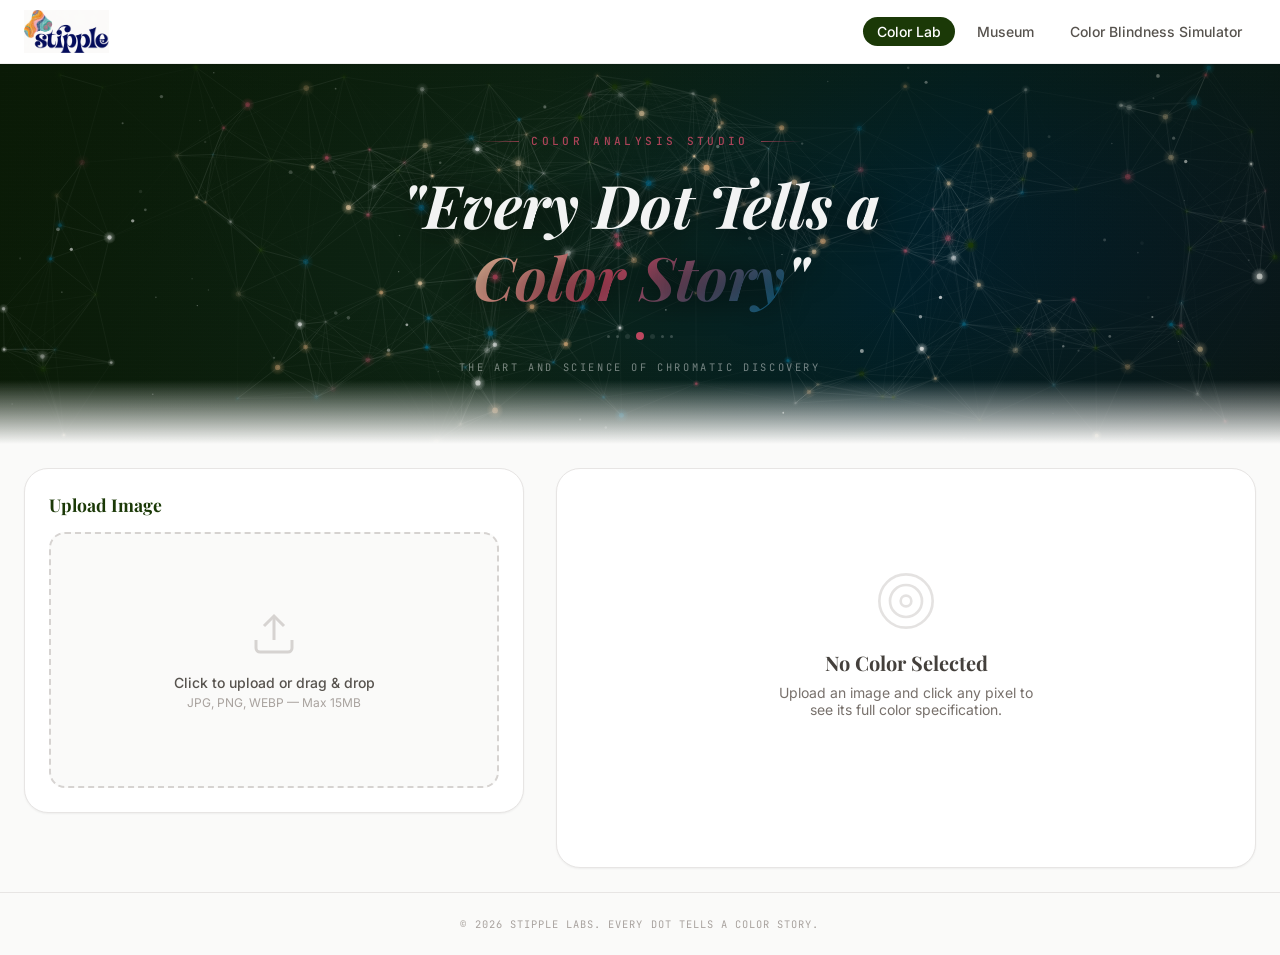
==== commit 1483804f: "Update index.html" ====
--- a/index.html
+++ b/index.html
@@ -1,1394 +1,2288 @@
 <!DOCTYPE html>
 <html lang="en">
 <head>
-    <meta charset="UTF-8">
-    <meta name="viewport" content="width=device-width, initial-scale=1.0">
-    <title>Stipple - Every Dot Tells a Color Story</title>
-    <link rel="preconnect" href="https://fonts.googleapis.com">
-    <link rel="preconnect" href="https://fonts.gstatic.com" crossorigin>
-    <link href="https://fonts.googleapis.com/css2?family=Playfair+Display:ital,wght@0,400;0,600;0,700;1,400;1,700&family=Inter:wght@300;400;500;600&family=JetBrains+Mono:wght@400;500&display=swap" rel="stylesheet">
-    <style>
-        :root {
-            --spruce: #1b3907;
-            --spruce-light: #2d5a0f;
-            --tulip: #bc475f;
-            --ocean: #015f7e;
-            --ocean-light: #0280a8;
-            --stone-50: #fafaf9;
-            --stone-100: #f5f5f4;
-            --stone-200: #e7e5e4;
-            --stone-300: #d6d3d1;
-            --stone-400: #a8a29e;
-            --stone-500: #78716c;
-            --stone-600: #57534e;
-            --stone-700: #44403c;
-            --stone-800: #292524;
-            --stone-900: #1c1917;
-            --font-serif: 'Playfair Display', Georgia, serif;
-            --font-sans: 'Inter', sans-serif;
-            --font-mono: 'JetBrains Mono', monospace;
-            --radius-xl: 1rem;
-            --radius-2xl: 1.5rem;
-            --shadow-sm: 0 1px 2px rgba(0,0,0,0.05);
-            --shadow-md: 0 4px 6px -1px rgba(0,0,0,0.1);
-            --shadow-lg: 0 10px 15px -3px rgba(0,0,0,0.1);
-        }
-
-        *, *::before, *::after { box-sizing: border-box; margin: 0; padding: 0; }
-        html { scroll-behavior: smooth; -webkit-font-smoothing: antialiased; }
-        body {
-            font-family: var(--font-sans);
-            background: var(--stone-50);
-            color: var(--stone-900);
-            min-height: 100vh;
-            display: flex;
-            flex-direction: column;
-            overflow-x: hidden;
-        }
-        a { text-decoration: none; color: inherit; }
-        button { font-family: inherit; cursor: pointer; border: none; background: none; }
-        img { max-width: 100%; display: block; }
-
-        /* TOAST */
-        .toast-container {
-            position: fixed;
-            top: 1rem;
-            right: 1rem;
-            z-index: 9999;
-            display: flex;
-            flex-direction: column;
-            gap: 0.5rem;
-        }
-        .toast {
-            padding: 0.5rem 1rem;
-            border-radius: 0.5rem;
-            box-shadow: var(--shadow-lg);
-            display: flex;
-            align-items: center;
-            gap: 0.5rem;
-            color: white;
-            font-size: 0.875rem;
-            font-weight: 500;
-            animation: slideIn 0.3s ease;
-            max-width: 320px;
-        }
-        .toast.success { background: var(--spruce); }
-        .toast.info { background: var(--ocean); }
-        .toast.error { background: #ef4444; }
-        @keyframes slideIn {
-            from { opacity: 0; transform: translateX(100%); }
-            to { opacity: 1; transform: translateX(0); }
-        }
-
-        /* HEADER */
-        .header {
-            position: sticky;
-            top: 0;
-            z-index: 100;
-            background: rgba(255,255,255,0.9);
-            backdrop-filter: blur(12px);
-            -webkit-backdrop-filter: blur(12px);
-            border-bottom: 1px solid rgba(231,229,228,0.6);
-            box-shadow: var(--shadow-sm);
-            height: 64px;
-            display: flex;
-            align-items: center;
-            padding: 0 1.5rem;
-            justify-content: space-between;
-        }
-        .header-logo { display: flex; align-items: center; }
-        .logo { display: flex; align-items: center; }
-        .site-logo {
-            height: 44px;
-            width: auto;
-            max-width: 160px;
-            object-fit: contain;
-            display: block;
-        }
-        .header-nav { display: flex; align-items: center; gap: 0.5rem; }
-        .nav-btn {
-            display: flex;
-            align-items: center;
-            gap: 0.375rem;
-            padding: 0.375rem 0.875rem;
-            border-radius: 9999px;
-            font-size: 0.875rem;
-            font-weight: 500;
-            color: var(--stone-600);
-            transition: all 0.2s ease;
-        }
-        .nav-btn:hover { background: var(--stone-100); }
-        .nav-btn.active { background: var(--spruce); color: white; }
-        .nav-badge {
-            font-size: 0.7rem;
-            padding: 0.125rem 0.375rem;
-            border-radius: 9999px;
-            background: var(--tulip);
-            color: white;
-            font-weight: 600;
-            min-width: 18px;
-            text-align: center;
-        }
-        .nav-btn.active .nav-badge { background: white; color: var(--spruce); }
-        .menu-toggle {
-            display: none;
-            align-items: center;
-            justify-content: center;
-            width: 40px;
-            height: 40px;
-            border-radius: 0.5rem;
-            color: var(--stone-700);
-            font-size: 1.4rem;
-            transition: background 0.2s;
-        }
-        .menu-toggle:hover { background: var(--stone-100); }
-        .mobile-nav {
-            display: none;
-            position: sticky;
-            top: 64px;
-            z-index: 99;
-            background: rgba(255,255,255,0.97);
-            backdrop-filter: blur(12px);
-            border-bottom: 1px solid rgba(231,229,228,0.8);
-            padding: 0.75rem 1rem;
-            flex-direction: column;
-            gap: 0.5rem;
-        }
-        .mobile-nav.open { display: flex; }
-        .mobile-nav-btn {
-            display: flex;
-            align-items: center;
-            justify-content: space-between;
-            padding: 0.625rem 0.875rem;
-            border-radius: 0.5rem;
-            font-size: 0.875rem;
-            font-weight: 500;
-            color: var(--stone-700);
-            transition: all 0.2s;
-        }
-        .mobile-nav-btn:hover { background: var(--stone-100); }
-        .mobile-nav-btn.active { background: var(--spruce); color: white; }
-
-        /* HERO */
-        .hero {
-            position: relative;
-            height: 340px;
-            overflow: hidden;
-            flex-shrink: 0;
-        }
-        .hero canvas { position: absolute; inset: 0; width: 100%; height: 100%; }
-        .hero-vignette {
-            position: absolute; inset: 0; pointer-events: none; z-index: 10;
-            background: radial-gradient(ellipse 80% 70% at 50% 50%, transparent 30%, rgba(10,26,6,0.55) 100%);
-        }
-        .hero-scanlines {
-            position: absolute; inset: 0; pointer-events: none; z-index: 10; opacity: 0.1;
-            background-image: repeating-linear-gradient(0deg, transparent, transparent 3px, rgba(255,255,255,0.04) 3px, rgba(255,255,255,0.04) 4px);
-        }
-        .hero-content {
-            position: absolute; inset: 0; z-index: 20;
-            display: flex; flex-direction: column; align-items: center; justify-content: center;
-            text-align: center; padding: 1.5rem; pointer-events: none; user-select: none;
-        }
-        .hero-eyebrow {
-            display: flex; align-items: center; gap: 0.75rem; margin-bottom: 1.25rem;
-            opacity: 0; animation: fadeUp 0.8s ease 0.2s forwards;
-        }
-        .hero-eyebrow-line { height: 1px; width: 40px; background: linear-gradient(to right, transparent, rgba(188,71,95,0.7)); }
-        .hero-eyebrow-line.right { background: linear-gradient(to left, transparent, rgba(188,71,95,0.7)); }
-        .hero-eyebrow-text {
-            font-family: var(--font-mono); font-size: 0.7rem; letter-spacing: 0.3em;
-            text-transform: uppercase; font-weight: 500; color: rgba(188,71,95,0.9);
-        }
-        .hero-title {
-            font-family: var(--font-serif); font-size: clamp(2rem, 5vw, 3.75rem);
-            font-weight: 700; font-style: italic; color: rgba(255,255,255,0.95);
-            line-height: 1.2; text-shadow: 0 2px 30px rgba(0,0,0,0.8);
-            opacity: 0; animation: fadeUp 0.9s ease 0.4s forwards;
-        }
-        .hero-title-gradient {
-            background: linear-gradient(135deg, #e8c9a0 0%, #bc475f 45%, #015f7e 100%);
-            -webkit-background-clip: text; -webkit-text-fill-color: transparent; background-clip: text;
-        }
-        .hero-dots-row {
-            display: flex; align-items: center; gap: 0.375rem; margin: 1.25rem 0;
-            opacity: 0; animation: fadeUp 0.8s ease 0.6s forwards;
-        }
-        .hero-dot { border-radius: 50%; background: rgba(255,255,255,0.2); }
-        .hero-dot.center { background: #bc475f; }
-        .hero-subtitle {
-            font-family: var(--font-mono); font-size: 0.65rem; letter-spacing: 0.25em;
-            text-transform: uppercase; color: rgba(255,255,255,0.45);
-            opacity: 0; animation: fadeUp 0.8s ease 0.8s forwards;
-        }
-        .hero-bottom-fade {
-            position: absolute; bottom: 0; left: 0; right: 0; height: 64px;
-            z-index: 20; pointer-events: none;
-            background: linear-gradient(to bottom, transparent, #fafaf9);
-        }
-        @keyframes fadeUp {
-            from { opacity: 0; transform: translateY(16px); }
-            to { opacity: 1; transform: translateY(0); }
-        }
-
-        /* MAIN */
-        .main { flex: 1; }
-        .tab-content { display: none; }
-        .tab-content.active { display: block; }
-
-        /* CONTAINERS */
-        .section-container {
-            max-width: 1280px; margin: 0 auto; padding: 1.5rem;
-            display: grid; grid-template-columns: 5fr 7fr; gap: 2rem;
-        }
-        .full-container { max-width: 1280px; margin: 0 auto; padding: 1.5rem; }
-
-        /* CARD */
-        .card {
-            background: white; border-radius: var(--radius-2xl);
-            border: 1px solid var(--stone-200); box-shadow: var(--shadow-sm); padding: 1.5rem;
-        }
-        .card-title {
-            font-family: var(--font-serif); font-size: 1.1rem; font-weight: 700;
-            color: var(--spruce); display: flex; align-items: center; gap: 0.5rem; margin-bottom: 1rem;
-        }
-
-        /* UPLOAD */
-        .upload-zone {
-            border: 2px dashed var(--stone-300); border-radius: var(--radius-xl);
-            height: 16rem; display: flex; flex-direction: column; align-items: center;
-            justify-content: center; cursor: pointer; transition: all 0.2s; background: var(--stone-50);
-        }
-        .upload-zone:hover { border-color: var(--tulip); }
-        .upload-zone.dragover { border-color: var(--tulip); background: rgba(188,71,95,0.03); }
-        .upload-icon { font-size: 2rem; color: var(--stone-300); margin-bottom: 0.5rem; }
-        .upload-text { font-weight: 500; font-size: 0.875rem; color: var(--stone-600); }
-        .upload-hint { font-size: 0.75rem; color: var(--stone-400); margin-top: 0.25rem; }
-
-        /* IMAGE PREVIEW */
-        .img-wrapper { position: relative; }
-        .img-scroll-container {
-            overflow: auto; border: 1px solid var(--stone-200); border-radius: var(--radius-xl);
-            cursor: crosshair; background: rgba(0,0,0,0.03); max-height: 480px;
-        }
-        .preview-img { display: block; max-width: none; user-select: none; }
-        .zoom-badge {
-            position: absolute; top: 0.75rem; right: 0.75rem;
-            background: rgba(0,0,0,0.6); color: white; font-size: 0.7rem;
-            font-family: var(--font-mono); padding: 0.25rem 0.625rem;
-            border-radius: 9999px; z-index: 40; display: none;
-        }
-
-        /* MAGNIFIER */
-        .magnifier-loupe { position: absolute; pointer-events: none; z-index: 50; display: none; }
-        .magnifier-canvas-wrap {
-            width: 160px; height: 160px; border-radius: 50%; overflow: hidden;
-            border: 3px solid white; box-shadow: 0 0 0 2px rgba(255,255,255,0.9), 0 8px 32px rgba(0,0,0,0.35);
-        }
-        .magnifier-label {
-            margin-top: 0.5rem; display: flex; align-items: center; justify-content: center;
-            gap: 0.375rem; background: rgba(255,255,255,0.97); border-radius: 0.5rem;
-            padding: 0.375rem 0.625rem; box-shadow: var(--shadow-md);
-            border: 1px solid var(--stone-100); width: fit-content; margin-left: auto; margin-right: auto;
-        }
-        .magnifier-swatch { width: 14px; height: 14px; border-radius: 3px; border: 1px solid rgba(214,211,208,0.6); flex-shrink: 0; }
-        .magnifier-name { font-family: var(--font-serif); font-size: 0.7rem; font-weight: 700; color: var(--stone-800); max-width: 80px; overflow: hidden; text-overflow: ellipsis; white-space: nowrap; }
-        .magnifier-hex { font-family: var(--font-mono); font-size: 0.6rem; color: var(--stone-500); }
-
-        /* ZOOM CONTROLS */
-        .zoom-controls { display: flex; align-items: center; gap: 0.75rem; padding: 0 0.25rem; }
-        .zoom-btn {
-            width: 32px; height: 32px; display: flex; align-items: center; justify-content: center;
-            border-radius: 0.5rem; background: var(--stone-100); color: var(--stone-700);
-            font-weight: 700; font-size: 1.1rem; transition: background 0.2s; flex-shrink: 0;
-        }
-        .zoom-btn:hover { background: var(--stone-200); }
-        .zoom-track { flex: 1; position: relative; height: 6px; background: var(--stone-200); border-radius: 9999px; overflow: hidden; }
-        .zoom-fill { position: absolute; inset-y: 0; left: 0; border-radius: 9999px; background: var(--ocean); transition: width 0.15s; }
-        .zoom-label { font-family: var(--font-mono); font-size: 0.75rem; color: var(--stone-500); width: 40px; text-align: right; flex-shrink: 0; }
-
-        /* ACTION BUTTONS */
-        .img-actions { display: flex; gap: 0.5rem; }
-        .img-action-btn { flex: 1; padding: 0.5rem; font-size: 0.875rem; font-weight: 500; border-radius: 0.5rem; transition: all 0.2s; }
-        .img-action-btn.secondary { background: var(--stone-100); color: var(--stone-600); }
-        .img-action-btn.secondary:hover { background: var(--stone-200); }
-        .img-action-btn.primary { background: var(--ocean); color: white; }
-        .img-action-btn.primary:hover { background: var(--ocean-light); }
-        .img-tip { text-align: center; font-size: 0.625rem; color: var(--stone-400); font-family: var(--font-mono); letter-spacing: 0.05em; }
-
-        /* DOMINANT COLORS */
-        .dominant-title { font-family: var(--font-serif); font-size: 0.8rem; font-weight: 700; letter-spacing: 0.1em; text-transform: uppercase; color: var(--spruce); margin-bottom: 0.75rem; }
-        .color-bar { display: flex; width: 100%; height: 40px; border-radius: 0.75rem; overflow: hidden; border: 1px solid var(--stone-200); margin-bottom: 0.75rem; }
-        .color-bar-seg { flex: 1; height: 100%; transition: flex 0.2s; position: relative; border: none; cursor: pointer; }
-        .color-bar-seg:hover { flex: 2; }
-        .color-bar-seg.selected::after { content: ''; position: absolute; inset: 0; box-shadow: inset 0 0 0 2px rgba(255,255,255,0.8); }
-        .color-swatches-row { display: flex; gap: 0.5rem; overflow-x: auto; padding-bottom: 0.25rem; }
-        .color-swatch-item { display: flex; flex-direction: column; align-items: center; gap: 0.375rem; flex-shrink: 0; cursor: pointer; transition: transform 0.2s; }
-        .color-swatch-item:hover { transform: scale(1.05); }
-        .swatch-circle { width: 28px; height: 28px; border-radius: 50%; border: 2px solid var(--stone-200); box-shadow: var(--shadow-sm); transition: all 0.2s; }
-        .swatch-circle.selected { border-color: var(--stone-700); transform: scale(1.1); }
-        .swatch-hex { font-family: var(--font-mono); font-size: 0.55rem; color: var(--stone-400); }
-
-        /* COLOR DETAIL */
-        .color-preview-box { width: 100%; height: 192px; border-radius: var(--radius-2xl); border: 1px solid var(--stone-200); box-shadow: var(--shadow-sm); position: relative; flex-shrink: 0; overflow: hidden; }
-        .color-preview-actions { position: absolute; bottom: 0.75rem; right: 0.75rem; display: flex; gap: 0.375rem; }
-        .preview-action-btn { width: 32px; height: 32px; display: flex; align-items: center; justify-content: center; border-radius: 50%; background: rgba(255,255,255,0.85); color: var(--stone-700); box-shadow: var(--shadow-sm); transition: all 0.2s; font-size: 0.875rem; }
-        .preview-action-btn:hover { background: white; }
-        .preview-action-btn.save { color: var(--tulip); }
-        .color-spec-label { font-family: var(--font-mono); font-size: 0.65rem; font-weight: 700; letter-spacing: 0.15em; text-transform: uppercase; color: var(--stone-400); }
-        .color-spec-name { font-family: var(--font-serif); font-size: 2rem; font-weight: 700; color: var(--stone-800); margin-top: 0.25rem; }
-        .color-spec-hex { display: inline-block; background: var(--stone-100); color: var(--stone-700); font-family: var(--font-mono); font-size: 0.875rem; padding: 0.25rem 0.5rem; border-radius: 0.375rem; margin-top: 0.5rem; cursor: pointer; }
-        .color-spec-hex:hover { background: var(--stone-200); }
-        .color-meta-grid { display: grid; grid-template-columns: 1fr 1fr; gap: 0.5rem; margin-top: 1rem; padding-top: 1rem; border-top: 1px solid var(--stone-100); font-size: 0.875rem; }
-        .color-meta-item { color: var(--stone-400); }
-        .color-meta-item span { font-weight: 500; color: var(--stone-800); margin-left: 0.25rem; }
-        .stat-panels { display: grid; grid-template-columns: repeat(3, 1fr); gap: 1rem; }
-        .stat-panel { padding: 1rem; background: var(--stone-50); border-radius: var(--radius-xl); border: 1px solid rgba(231,229,228,0.6); }
-        .stat-panel-label { font-family: var(--font-mono); font-size: 0.65rem; color: var(--stone-400); margin-bottom: 0.75rem; }
-        .stat-row { display: flex; justify-content: space-between; font-family: var(--font-mono); font-size: 0.8rem; margin-bottom: 0.25rem; }
-        .stat-bar { width: 100%; height: 4px; background: var(--stone-200); border-radius: 9999px; overflow: hidden; margin-bottom: 0.5rem; }
-        .stat-bar-fill { height: 100%; border-radius: 9999px; }
-        .contrast-box { padding: 0.75rem; border-radius: 0.5rem; display: flex; align-items: center; justify-content: center; font-weight: 700; font-size: 1rem; margin-top: 0.5rem; }
-
-        /* EMPTY STATE */
-        .empty-state { display: flex; flex-direction: column; align-items: center; justify-content: center; text-align: center; padding: 3rem; min-height: 300px; color: var(--stone-400); }
-        .empty-icon { width: 64px; height: 64px; margin: 0 auto 1rem; opacity: 0.3; }
-        .empty-title { font-family: var(--font-serif); font-size: 1.25rem; font-weight: 700; color: var(--stone-700); margin-bottom: 0.5rem; }
-        .empty-text { font-size: 0.875rem; color: var(--stone-500); max-width: 280px; }
-
-        /* MUSEUM */
-        .museum-header { display: flex; justify-content: space-between; align-items: flex-start; margin-bottom: 1.5rem; flex-wrap: wrap; gap: 1rem; }
-        .museum-title { font-family: var(--font-serif); font-size: 1.75rem; font-weight: 700; color: var(--spruce); }
-        .museum-subtitle { font-size: 0.875rem; color: var(--stone-500); margin-top: 0.25rem; }
-        .museum-tabs { display: flex; gap: 0.5rem; margin-bottom: 1.5rem; border-bottom: 1px solid var(--stone-200); padding-bottom: 0; }
-        .museum-tab {
-            padding: 0.625rem 1.25rem; font-size: 0.875rem; font-weight: 500;
-            color: var(--stone-500); border-bottom: 2px solid transparent;
-            transition: all 0.2s; margin-bottom: -1px;
-        }
-        .museum-tab:hover { color: var(--stone-800); }
-        .museum-tab.active { color: var(--spruce); border-bottom-color: var(--spruce); }
-        .export-btn { display: flex; align-items: center; gap: 0.375rem; padding: 0.5rem 1rem; border-radius: 0.5rem; background: var(--ocean); color: white; font-size: 0.875rem; font-weight: 500; transition: background 0.2s; }
-        .export-btn:hover { background: var(--ocean-light); }
-
-        /* MUSEUM COLOR CARDS */
-        .museum-grid { display: grid; grid-template-columns: repeat(auto-fill, minmax(200px, 1fr)); gap: 1.25rem; }
-        .museum-card { background: white; border-radius: var(--radius-2xl); border: 1px solid var(--stone-200); box-shadow: var(--shadow-sm); overflow: hidden; display: flex; flex-direction: column; }
-        .museum-card-swatch { height: 7rem; position: relative; }
-        .museum-card-actions { position: absolute; top: 0.5rem; right: 0.5rem; opacity: 0; transition: opacity 0.2s; display: flex; gap: 0.375rem; }
-        .museum-card:hover .museum-card-actions { opacity: 1; }
-        .museum-action-btn { width: 28px; height: 28px; display: flex; align-items: center; justify-content: center; border-radius: 50%; background: rgba(255,255,255,0.9); transition: background 0.2s; font-size: 0.8rem; }
-        .museum-action-btn:hover { background: white; }
-        .museum-action-btn.delete { color: #ef4444; }
-        .museum-card-body { padding: 0.875rem; flex: 1; display: flex; flex-direction: column; }
-        .museum-card-name { font-family: var(--font-serif); font-size: 1rem; font-weight: 700; color: var(--stone-800); overflow: hidden; text-overflow: ellipsis; white-space: nowrap; }
-        .museum-card-hex { font-family: var(--font-mono); font-size: 0.7rem; color: var(--stone-600); cursor: pointer; margin-top: 0.2rem; }
-        .museum-card-meta { display: grid; grid-template-columns: 1fr 1fr; gap: 0.2rem 0.5rem; margin-top: 0.625rem; padding-top: 0.625rem; border-top: 1px solid var(--stone-100); font-size: 0.65rem; color: var(--stone-500); }
-        .museum-card-meta span { color: var(--stone-800); }
-        .museum-copy-btn { margin-top: 0.75rem; width: 100%; padding: 0.375rem; font-size: 0.6rem; font-family: var(--font-mono); letter-spacing: 0.1em; color: var(--stone-600); border: 1px solid var(--stone-200); border-radius: 0.5rem; background: var(--stone-50); transition: background 0.2s; }
-        .museum-copy-btn:hover { background: var(--stone-100); }
-
-        /* ARTWORK CARDS IN MUSEUM */
-        .artwork-grid { display: grid; grid-template-columns: repeat(auto-fill, minmax(260px, 1fr)); gap: 1.5rem; }
-        .artwork-card { background: white; border-radius: var(--radius-2xl); border: 1px solid var(--stone-200); box-shadow: var(--shadow-sm); overflow: hidden; transition: transform 0.2s, box-shadow 0.2s; }
-        .artwork-card:hover { transform: translateY(-3px); box-shadow: var(--shadow-lg); }
-        .artwork-card-image { position: relative; height: 160px; overflow: hidden; }
-        .artwork-card-image img { width: 100%; height: 100%; object-fit: cover; transition: transform 0.3s; }
-        .artwork-card:hover .artwork-card-image img { transform: scale(1.04); }
-        .artwork-card-overlay { position: absolute; inset: 0; background: linear-gradient(to top, rgba(0,0,0,0.6), transparent); opacity: 0; transition: opacity 0.2s; display: flex; align-items: flex-end; padding: 0.75rem; }
-        .artwork-card:hover .artwork-card-overlay { opacity: 1; }
-        .artwork-card-delete { position: absolute; top: 0.5rem; right: 0.5rem; width: 28px; height: 28px; background: rgba(255,255,255,0.9); border-radius: 50%; display: flex; align-items: center; justify-content: center; color: #ef4444; font-size: 0.8rem; opacity: 0; transition: opacity 0.2s; }
-        .artwork-card:hover .artwork-card-delete { opacity: 1; }
-        .artwork-palette-strip { display: flex; height: 6px; }
-        .artwork-palette-seg { flex: 1; }
-        .artwork-card-body { padding: 1rem; }
-        .artwork-card-title { font-family: var(--font-serif); font-size: 1rem; font-weight: 700; color: var(--stone-800); margin-bottom: 0.25rem; }
-        .artwork-card-date { font-size: 0.7rem; color: var(--stone-400); font-family: var(--font-mono); }
-        .artwork-card-colors { display: flex; gap: 0.375rem; margin-top: 0.625rem; flex-wrap: wrap; }
-        .artwork-color-dot { width: 18px; height: 18px; border-radius: 50%; border: 1px solid var(--stone-200); cursor: pointer; transition: transform 0.15s; }
-        .artwork-color-dot:hover { transform: scale(1.2); }
-
-        /* COLOR BLINDNESS */
-        .blindness-container { max-width: 1280px; margin: 0 auto; padding: 1.5rem; }
-        .sim-types-bar { display: flex; flex-wrap: wrap; gap: 0.5rem; margin-bottom: 1.5rem; }
-        .sim-type-btn { padding: 0.5rem 1rem; font-size: 0.75rem; font-family: var(--font-mono); font-weight: 500; border-radius: 9999px; border: 2px solid var(--stone-200); background: white; color: var(--stone-600); transition: all 0.2s; cursor: pointer; }
-        .sim-type-btn:hover { border-color: var(--stone-400); }
-        .sim-type-btn.active { background: var(--spruce); color: white; border-color: var(--spruce); }
-        .comparison-grid { display: grid; grid-template-columns: 1fr 1fr; gap: 1.5rem; margin-bottom: 1.5rem; }
-        .comparison-card { background: white; border-radius: var(--radius-2xl); border: 1px solid var(--stone-200); overflow: hidden; box-shadow: var(--shadow-sm); }
-        .comparison-card-header { padding: 0.75rem 1rem; background: var(--stone-50); border-bottom: 1px solid var(--stone-200); display: flex; align-items: center; justify-content: space-between; }
-        .comparison-card-title { font-family: var(--font-serif); font-size: 0.875rem; font-weight: 700; color: var(--stone-700); }
-        .comparison-card-badge { font-size: 0.65rem; font-family: var(--font-mono); padding: 0.2rem 0.5rem; border-radius: 9999px; background: var(--spruce); color: white; }
-        .comparison-card-image { padding: 0.75rem; }
-        .comparison-canvas { width: 100%; height: auto; display: block; border-radius: 0.5rem; cursor: crosshair; }
-        .blind-info-grid { display: grid; grid-template-columns: repeat(auto-fill, minmax(280px, 1fr)); gap: 1rem; margin-top: 1.5rem; }
-        .blind-info-card { background: white; border-radius: var(--radius-xl); border: 1px solid var(--stone-200); padding: 1rem; }
-        .blind-info-title { font-family: var(--font-serif); font-size: 0.9rem; font-weight: 700; color: var(--stone-800); margin-bottom: 0.25rem; }
-        .blind-info-prevalence { font-size: 0.7rem; font-family: var(--font-mono); color: var(--tulip); margin-bottom: 0.5rem; }
-        .blind-info-desc { font-size: 0.75rem; color: var(--stone-500); line-height: 1.5; }
-        .blind-color-panel { background: white; border-radius: var(--radius-2xl); border: 1px solid var(--stone-200); padding: 1.5rem; margin-top: 1.5rem; box-shadow: var(--shadow-sm); }
-        .blind-color-panel-title { font-family: var(--font-serif); font-size: 1rem; font-weight: 700; color: var(--spruce); margin-bottom: 1rem; }
-
-        /* UPLOAD ZONE BLIND */
-        .blind-upload-wrapper { margin-bottom: 1.5rem; }
-
-        /* FOOTER */
-        .footer { border-top: 1px solid var(--stone-200); padding: 1.5rem; text-align: center; font-family: var(--font-mono); font-size: 0.65rem; color: var(--stone-400); letter-spacing: 0.1em; text-transform: uppercase; }
-
-        /* RESPONSIVE */
-        @media (max-width: 1024px) {
-            .section-container { grid-template-columns: 1fr; }
-            .stat-panels { grid-template-columns: 1fr 1fr; }
-            .comparison-grid { grid-template-columns: 1fr; }
-        }
-        @media (max-width: 768px) {
-            .header-nav { display: none; }
-            .menu-toggle { display: flex; }
-            .hero { height: 280px; }
-            .hero-title { font-size: 1.75rem; }
-            .section-container { padding: 1rem; gap: 1rem; }
-            .stat-panels { grid-template-columns: 1fr; }
-            .museum-grid { grid-template-columns: 1fr 1fr; }
-            .artwork-grid { grid-template-columns: 1fr; }
-        }
-        @media (max-width: 480px) {
-            .museum-grid { grid-template-columns: 1fr; }
-            .hero-title { font-size: 1.5rem; }
-        }
-        @media (min-width: 1280px) {
-            .hero { height: 380px; }
-        }
-    </style>
+  <meta charset="UTF-8" />
+  <meta name="viewport" content="width=device-width, initial-scale=1.0" />
+  <title>Stipple - Every Dot Tells a Color Story</title>
+  <link rel="preconnect" href="https://fonts.googleapis.com" />
+  <link rel="preconnect" href="https://fonts.gstatic.com" crossorigin />
+  <link href="https://fonts.googleapis.com/css2?family=Playfair+Display:ital,wght@0,400;0,600;0,700;1,400;1,700&family=Inter:wght@300;400;500;600&family=JetBrains+Mono:wght@400;500&display=swap" rel="stylesheet" />
+  <style>
+    :root {
+      --spruce: #1b3907;
+      --spruce-light: #2d5a0f;
+      --tulip: #bc475f;
+      --ocean: #015f7e;
+      --ocean-light: #0280a8;
+      --stone-50: #fafaf9;
+      --stone-100: #f5f5f4;
+      --stone-200: #e7e5e4;
+      --stone-300: #d6d3d1;
+      --stone-400: #a8a29e;
+      --stone-500: #78716c;
+      --stone-600: #57534e;
+      --stone-700: #44403c;
+      --stone-800: #292524;
+      --stone-900: #1c1917;
+      --font-serif: 'Playfair Display', Georgia, serif;
+      --font-sans: 'Inter', sans-serif;
+      --font-mono: 'JetBrains Mono', monospace;
+      --radius-xl: 1rem;
+      --radius-2xl: 1.5rem;
+      --shadow-sm: 0 1px 2px rgba(0, 0, 0, 0.05);
+      --shadow-md: 0 4px 6px -1px rgba(0, 0, 0, 0.1);
+      --shadow-lg: 0 10px 15px -3px rgba(0, 0, 0, 0.1);
+    }
+
+    *, *::before, *::after {
+      box-sizing: border-box;
+      margin: 0;
+      padding: 0;
+    }
+
+    html {
+      scroll-behavior: smooth;
+      -webkit-font-smoothing: antialiased;
+    }
+
+    body {
+      font-family: var(--font-sans);
+      background: var(--stone-50);
+      color: var(--stone-900);
+      min-height: 100vh;
+      display: flex;
+      flex-direction: column;
+      overflow-x: hidden;
+    }
+
+    a { text-decoration: none; color: inherit; }
+    button {
+      font-family: inherit;
+      cursor: pointer;
+      border: none;
+      background: none;
+    }
+    img {
+      max-width: 100%;
+      display: block;
+    }
+
+    .toast-container {
+      position: fixed;
+      top: 1rem;
+      right: 1rem;
+      z-index: 9999;
+      display: flex;
+      flex-direction: column;
+      gap: 0.5rem;
+    }
+
+    .toast {
+      padding: 0.5rem 1rem;
+      border-radius: 0.5rem;
+      box-shadow: var(--shadow-lg);
+      color: white;
+      font-size: 0.875rem;
+      font-weight: 500;
+      animation: slideIn 0.3s ease;
+      max-width: 320px;
+    }
+
+    .toast.success { background: var(--spruce); }
+    .toast.info { background: var(--ocean); }
+    .toast.error { background: #ef4444; }
+
+    @keyframes slideIn {
+      from { opacity: 0; transform: translateX(100%); }
+      to { opacity: 1; transform: translateX(0); }
+    }
+
+    .header {
+      position: sticky;
+      top: 0;
+      z-index: 100;
+      background: rgba(255,255,255,0.9);
+      backdrop-filter: blur(12px);
+      -webkit-backdrop-filter: blur(12px);
+      border-bottom: 1px solid rgba(231,229,228,0.6);
+      box-shadow: var(--shadow-sm);
+      height: 64px;
+      display: flex;
+      align-items: center;
+      justify-content: space-between;
+      padding: 0 1.5rem;
+    }
+
+    .header-logo { display: flex; align-items: center; }
+    .logo { display: flex; align-items: center; }
+    .site-logo {
+      height: 44px;
+      width: auto;
+      max-width: 160px;
+      object-fit: contain;
+      display: block;
+    }
+
+    .header-nav {
+      display: flex;
+      align-items: center;
+      gap: 0.5rem;
+    }
+
+    .nav-btn {
+      display: flex;
+      align-items: center;
+      gap: 0.375rem;
+      padding: 0.375rem 0.875rem;
+      border-radius: 9999px;
+      font-size: 0.875rem;
+      font-weight: 500;
+      color: var(--stone-600);
+      transition: all 0.2s ease;
+    }
+
+    .nav-btn:hover { background: var(--stone-100); }
+    .nav-btn.active {
+      background: var(--spruce);
+      color: white;
+    }
+
+    .nav-badge {
+      font-size: 0.7rem;
+      padding: 0.125rem 0.375rem;
+      border-radius: 9999px;
+      background: var(--tulip);
+      color: white;
+      font-weight: 600;
+      min-width: 18px;
+      text-align: center;
+    }
+
+    .nav-btn.active .nav-badge {
+      background: white;
+      color: var(--spruce);
+    }
+
+    .menu-toggle {
+      display: none;
+      align-items: center;
+      justify-content: center;
+      width: 40px;
+      height: 40px;
+      border-radius: 0.5rem;
+      color: var(--stone-700);
+      font-size: 1.4rem;
+      transition: background 0.2s;
+    }
+
+    .menu-toggle:hover { background: var(--stone-100); }
+
+    .mobile-nav {
+      display: none;
+      position: sticky;
+      top: 64px;
+      z-index: 99;
+      background: rgba(255,255,255,0.97);
+      backdrop-filter: blur(12px);
+      -webkit-backdrop-filter: blur(12px);
+      border-bottom: 1px solid rgba(231,229,228,0.8);
+      padding: 0.75rem 1rem;
+      flex-direction: column;
+      gap: 0.5rem;
+    }
+
+    .mobile-nav.open { display: flex; }
+
+    .mobile-nav-btn {
+      display: flex;
+      align-items: center;
+      justify-content: space-between;
+      padding: 0.625rem 0.875rem;
+      border-radius: 0.5rem;
+      font-size: 0.875rem;
+      font-weight: 500;
+      color: var(--stone-700);
+      transition: all 0.2s;
+    }
+
+    .mobile-nav-btn:hover { background: var(--stone-100); }
+    .mobile-nav-btn.active {
+      background: var(--spruce);
+      color: white;
+    }
+
+    .hero {
+      position: relative;
+      height: 340px;
+      overflow: hidden;
+      flex-shrink: 0;
+    }
+
+    .hero canvas {
+      position: absolute;
+      inset: 0;
+      width: 100%;
+      height: 100%;
+    }
+
+    .hero-vignette {
+      position: absolute;
+      inset: 0;
+      pointer-events: none;
+      z-index: 10;
+      background: radial-gradient(ellipse 80% 70% at 50% 50%, transparent 30%, rgba(10,26,6,0.55) 100%);
+    }
+
+    .hero-scanlines {
+      position: absolute;
+      inset: 0;
+      pointer-events: none;
+      z-index: 10;
+      opacity: 0.1;
+      background-image: repeating-linear-gradient(
+        0deg,
+        transparent,
+        transparent 3px,
+        rgba(255,255,255,0.04) 3px,
+        rgba(255,255,255,0.04) 4px
+      );
+    }
+
+    .hero-content {
+      position: absolute;
+      inset: 0;
+      z-index: 20;
+      display: flex;
+      flex-direction: column;
+      align-items: center;
+      justify-content: center;
+      text-align: center;
+      padding: 1.5rem;
+      pointer-events: none;
+      user-select: none;
+    }
+
+    .hero-eyebrow {
+      display: flex;
+      align-items: center;
+      gap: 0.75rem;
+      margin-bottom: 1.25rem;
+      opacity: 0;
+      animation: fadeUp 0.8s ease 0.2s forwards;
+    }
+
+    .hero-eyebrow-line {
+      height: 1px;
+      width: 40px;
+      background: linear-gradient(to right, transparent, rgba(188,71,95,0.7));
+    }
+
+    .hero-eyebrow-line.right {
+      background: linear-gradient(to left, transparent, rgba(188,71,95,0.7));
+    }
+
+    .hero-eyebrow-text {
+      font-family: var(--font-mono);
+      font-size: 0.7rem;
+      letter-spacing: 0.3em;
+      text-transform: uppercase;
+      font-weight: 500;
+      color: rgba(188,71,95,0.9);
+    }
+
+    .hero-title {
+      font-family: var(--font-serif);
+      font-size: clamp(2rem, 5vw, 3.75rem);
+      font-weight: 700;
+      font-style: italic;
+      color: rgba(255,255,255,0.95);
+      line-height: 1.2;
+      text-shadow: 0 2px 30px rgba(0,0,0,0.8);
+      opacity: 0;
+      animation: fadeUp 0.9s ease 0.4s forwards;
+    }
+
+    .hero-title-gradient {
+      background: linear-gradient(135deg, #e8c9a0 0%, #bc475f 45%, #015f7e 100%);
+      -webkit-background-clip: text;
+      -webkit-text-fill-color: transparent;
+      background-clip: text;
+    }
+
+    .hero-dots-row {
+      display: flex;
+      align-items: center;
+      gap: 0.375rem;
+      margin: 1.25rem 0;
+      opacity: 0;
+      animation: fadeUp 0.8s ease 0.6s forwards;
+    }
+
+    .hero-dot {
+      border-radius: 50%;
+      background: rgba(255,255,255,0.2);
+    }
+
+    .hero-dot.center { background: #bc475f; }
+
+    .hero-subtitle {
+      font-family: var(--font-mono);
+      font-size: 0.65rem;
+      letter-spacing: 0.25em;
+      text-transform: uppercase;
+      color: rgba(255,255,255,0.45);
+      opacity: 0;
+      animation: fadeUp 0.8s ease 0.8s forwards;
+    }
+
+    .hero-bottom-fade {
+      position: absolute;
+      bottom: 0;
+      left: 0;
+      right: 0;
+      height: 64px;
+      z-index: 20;
+      pointer-events: none;
+      background: linear-gradient(to bottom, transparent, #fafaf9);
+    }
+
+    @keyframes fadeUp {
+      from { opacity: 0; transform: translateY(16px); }
+      to { opacity: 1; transform: translateY(0); }
+    }
+
+    .main { flex: 1; }
+    .tab-content { display: none; }
+    .tab-content.active { display: block; }
+
+    .section-container,
+    .blindness-container {
+      max-width: 1280px;
+      margin: 0 auto;
+      padding: 1.5rem;
+      display: grid;
+      grid-template-columns: 5fr 7fr;
+      gap: 2rem;
+    }
+
+    .full-container {
+      max-width: 1280px;
+      margin: 0 auto;
+      padding: 1.5rem;
+    }
+
+    .card {
+      background: white;
+      border-radius: var(--radius-2xl);
+      border: 1px solid var(--stone-200);
+      box-shadow: var(--shadow-sm);
+      padding: 1.5rem;
+    }
+
+    .card-title {
+      font-family: var(--font-serif);
+      font-size: 1.1rem;
+      font-weight: 700;
+      color: var(--spruce);
+      margin-bottom: 1rem;
+    }
+
+    .upload-zone {
+      border: 2px dashed var(--stone-300);
+      border-radius: var(--radius-xl);
+      height: 16rem;
+      display: flex;
+      flex-direction: column;
+      align-items: center;
+      justify-content: center;
+      cursor: pointer;
+      transition: all 0.2s;
+      background: var(--stone-50);
+    }
+
+    .upload-zone:hover { border-color: var(--tulip); }
+    .upload-zone.dragover {
+      border-color: var(--tulip);
+      background: rgba(188,71,95,0.03);
+    }
+
+    .upload-icon {
+      font-size: 2rem;
+      color: var(--stone-300);
+      margin-bottom: 0.5rem;
+    }
+
+    .upload-text {
+      font-weight: 500;
+      font-size: 0.875rem;
+      color: var(--stone-600);
+    }
+
+    .upload-hint {
+      font-size: 0.75rem;
+      color: var(--stone-400);
+      margin-top: 0.25rem;
+    }
+
+    .img-wrapper { position: relative; }
+
+    .img-scroll-container {
+      overflow: auto;
+      border: 1px solid var(--stone-200);
+      border-radius: var(--radius-xl);
+      cursor: crosshair;
+      background: rgba(0,0,0,0.03);
+      max-height: 480px;
+    }
+
+    .preview-img {
+      display: block;
+      max-width: none;
+      user-select: none;
+    }
+
+    .zoom-badge {
+      position: absolute;
+      top: 0.75rem;
+      right: 0.75rem;
+      background: rgba(0,0,0,0.6);
+      color: white;
+      font-size: 0.7rem;
+      font-family: var(--font-mono);
+      padding: 0.25rem 0.625rem;
+      border-radius: 9999px;
+      z-index: 40;
+      display: none;
+    }
+
+    .magnifier-loupe {
+      position: absolute;
+      pointer-events: none;
+      z-index: 50;
+      display: none;
+    }
+
+    .magnifier-canvas-wrap {
+      width: 160px;
+      height: 160px;
+      border-radius: 50%;
+      overflow: hidden;
+      border: 3px solid white;
+      box-shadow: 0 0 0 2px rgba(255,255,255,0.9), 0 8px 32px rgba(0,0,0,0.35);
+    }
+
+    .magnifier-label {
+      margin-top: 0.5rem;
+      display: flex;
+      align-items: center;
+      justify-content: center;
+      gap: 0.375rem;
+      background: rgba(255,255,255,0.97);
+      border-radius: 0.5rem;
+      padding: 0.375rem 0.625rem;
+      box-shadow: var(--shadow-md);
+      border: 1px solid var(--stone-100);
+      width: fit-content;
+      margin-left: auto;
+      margin-right: auto;
+    }
+
+    .magnifier-swatch {
+      width: 14px;
+      height: 14px;
+      border-radius: 3px;
+      border: 1px solid rgba(214,211,208,0.6);
+      flex-shrink: 0;
+    }
+
+    .magnifier-name {
+      font-family: var(--font-serif);
+      font-size: 0.7rem;
+      font-weight: 700;
+      color: var(--stone-800);
+      max-width: 80px;
+      overflow: hidden;
+      text-overflow: ellipsis;
+      white-space: nowrap;
+    }
+
+    .magnifier-hex {
+      font-family: var(--font-mono);
+      font-size: 0.6rem;
+      color: var(--stone-500);
+    }
+
+    .zoom-controls {
+      display: flex;
+      align-items: center;
+      gap: 0.75rem;
+      padding: 0 0.25rem;
+    }
+
+    .zoom-btn {
+      width: 32px;
+      height: 32px;
+      display: flex;
+      align-items: center;
+      justify-content: center;
+      border-radius: 0.5rem;
+      background: var(--stone-100);
+      color: var(--stone-700);
+      font-weight: 700;
+      font-size: 1.1rem;
+      transition: background 0.2s;
+      flex-shrink: 0;
+    }
+
+    .zoom-btn:hover { background: var(--stone-200); }
+
+    .zoom-track {
+      flex: 1;
+      position: relative;
+      height: 6px;
+      background: var(--stone-200);
+      border-radius: 9999px;
+      overflow: hidden;
+    }
+
+    .zoom-fill {
+      position: absolute;
+      inset-y: 0;
+      left: 0;
+      border-radius: 9999px;
+      background: var(--ocean);
+      transition: width 0.15s;
+    }
+
+    .zoom-label {
+      font-family: var(--font-mono);
+      font-size: 0.75rem;
+      color: var(--stone-500);
+      width: 40px;
+      text-align: right;
+      flex-shrink: 0;
+    }
+
+    .img-actions {
+      display: flex;
+      gap: 0.5rem;
+    }
+
+    .img-action-btn {
+      flex: 1;
+      padding: 0.5rem;
+      font-size: 0.875rem;
+      font-weight: 500;
+      border-radius: 0.5rem;
+      transition: all 0.2s;
+    }
+
+    .img-action-btn.secondary {
+      background: var(--stone-100);
+      color: var(--stone-600);
+    }
+
+    .img-action-btn.secondary:hover { background: var(--stone-200); }
+
+    .img-action-btn.primary {
+      background: var(--ocean);
+      color: white;
+    }
+
+    .img-action-btn.primary:hover { background: var(--ocean-light); }
+
+    .img-tip {
+      text-align: center;
+      font-size: 0.625rem;
+      color: var(--stone-400);
+      font-family: var(--font-mono);
+      letter-spacing: 0.05em;
+    }
+
+    .dominant-title {
+      font-family: var(--font-serif);
+      font-size: 0.8rem;
+      font-weight: 700;
+      letter-spacing: 0.1em;
+      text-transform: uppercase;
+      color: var(--spruce);
+      margin-bottom: 0.75rem;
+    }
+
+    .color-bar {
+      display: flex;
+      width: 100%;
+      height: 40px;
+      border-radius: 0.75rem;
+      overflow: hidden;
+      border: 1px solid var(--stone-200);
+      margin-bottom: 0.75rem;
+    }
+
+    .color-bar-seg {
+      flex: 1;
+      height: 100%;
+      transition: flex 0.2s;
+      position: relative;
+      border: none;
+      cursor: pointer;
+    }
+
+    .color-bar-seg:hover { flex: 2; }
+
+    .color-bar-seg.selected::after {
+      content: '';
+      position: absolute;
+      inset: 0;
+      box-shadow: inset 0 0 0 2px rgba(255,255,255,0.8);
+    }
+
+    .color-swatches-row {
+      display: flex;
+      gap: 0.5rem;
+      overflow-x: auto;
+      padding-bottom: 0.25rem;
+    }
+
+    .color-swatch-item {
+      display: flex;
+      flex-direction: column;
+      align-items: center;
+      gap: 0.375rem;
+      flex-shrink: 0;
+      cursor: pointer;
+      transition: transform 0.2s;
+    }
+
+    .color-swatch-item:hover { transform: scale(1.05); }
+
+    .swatch-circle {
+      width: 28px;
+      height: 28px;
+      border-radius: 50%;
+      border: 2px solid var(--stone-200);
+      box-shadow: var(--shadow-sm);
+      transition: all 0.2s;
+    }
+
+    .swatch-circle.selected {
+      border-color: var(--stone-700);
+      transform: scale(1.1);
+    }
+
+    .swatch-hex {
+      font-family: var(--font-mono);
+      font-size: 0.55rem;
+      color: var(--stone-400);
+    }
+
+    .color-preview-box {
+      width: 100%;
+      height: 192px;
+      border-radius: var(--radius-2xl);
+      border: 1px solid var(--stone-200);
+      box-shadow: var(--shadow-sm);
+      position: relative;
+      flex-shrink: 0;
+      overflow: hidden;
+    }
+
+    .color-preview-actions {
+      position: absolute;
+      bottom: 0.75rem;
+      right: 0.75rem;
+      display: flex;
+      gap: 0.375rem;
+    }
+
+    .preview-action-btn {
+      width: 32px;
+      height: 32px;
+      display: flex;
+      align-items: center;
+      justify-content: center;
+      border-radius: 50%;
+      background: rgba(255,255,255,0.85);
+      color: var(--stone-700);
+      box-shadow: var(--shadow-sm);
+      transition: all 0.2s;
+      font-size: 0.875rem;
+    }
+
+    .preview-action-btn:hover { background: white; }
+    .preview-action-btn.save { color: var(--tulip); }
+
+    .color-spec-label {
+      font-family: var(--font-mono);
+      font-size: 0.65rem;
+      font-weight: 700;
+      letter-spacing: 0.15em;
+      text-transform: uppercase;
+      color: var(--stone-400);
+    }
+
+    .color-spec-name {
+      font-family: var(--font-serif);
+      font-size: 2rem;
+      font-weight: 700;
+      color: var(--stone-800);
+      margin-top: 0.25rem;
+    }
+
+    .color-spec-hex {
+      display: inline-block;
+      background: var(--stone-100);
+      color: var(--stone-700);
+      font-family: var(--font-mono);
+      font-size: 0.875rem;
+      padding: 0.25rem 0.5rem;
+      border-radius: 0.375rem;
+      margin-top: 0.5rem;
+      cursor: pointer;
+    }
+
+    .color-spec-hex:hover { background: var(--stone-200); }
+
+    .color-meta-grid {
+      display: grid;
+      grid-template-columns: 1fr 1fr;
+      gap: 0.5rem;
+      margin-top: 1rem;
+      padding-top: 1rem;
+      border-top: 1px solid var(--stone-100);
+      font-size: 0.875rem;
+    }
+
+    .color-meta-item { color: var(--stone-400); }
+    .color-meta-item span {
+      font-weight: 500;
+      color: var(--stone-800);
+      margin-left: 0.25rem;
+    }
+
+    .stat-panels {
+      display: grid;
+      grid-template-columns: repeat(3, 1fr);
+      gap: 1rem;
+    }
+
+    .stat-panel {
+      padding: 1rem;
+      background: var(--stone-50);
+      border-radius: var(--radius-xl);
+      border: 1px solid rgba(231,229,228,0.6);
+    }
+
+    .stat-panel-label {
+      font-family: var(--font-mono);
+      font-size: 0.65rem;
+      color: var(--stone-400);
+      margin-bottom: 0.75rem;
+    }
+
+    .stat-row {
+      display: flex;
+      justify-content: space-between;
+      font-family: var(--font-mono);
+      font-size: 0.8rem;
+      margin-bottom: 0.25rem;
+    }
+
+    .stat-bar {
+      width: 100%;
+      height: 4px;
+      background: var(--stone-200);
+      border-radius: 9999px;
+      overflow: hidden;
+      margin-bottom: 0.5rem;
+    }
+
+    .stat-bar-fill {
+      height: 100%;
+      border-radius: 9999px;
+    }
+
+    .contrast-box {
+      padding: 0.75rem;
+      border-radius: 0.5rem;
+      display: flex;
+      align-items: center;
+      justify-content: center;
+      font-weight: 700;
+      font-size: 1rem;
+      margin-top: 0.5rem;
+    }
+
+    .empty-state {
+      display: flex;
+      flex-direction: column;
+      align-items: center;
+      justify-content: center;
+      text-align: center;
+      padding: 3rem;
+      min-height: 300px;
+      color: var(--stone-400);
+    }
+
+    .empty-icon {
+      width: 64px;
+      height: 64px;
+      margin: 0 auto 1rem;
+      opacity: 0.3;
+    }
+
+    .empty-title {
+      font-family: var(--font-serif);
+      font-size: 1.25rem;
+      font-weight: 700;
+      color: var(--stone-700);
+      margin-bottom: 0.5rem;
+    }
+
+    .empty-text {
+      font-size: 0.875rem;
+      color: var(--stone-500);
+      max-width: 280px;
+    }
+
+    .museum-header {
+      display: flex;
+      justify-content: space-between;
+      align-items: flex-start;
+      margin-bottom: 1.5rem;
+      flex-wrap: wrap;
+      gap: 1rem;
+    }
+
+    .museum-title {
+      font-family: var(--font-serif);
+      font-size: 1.75rem;
+      font-weight: 700;
+      color: var(--spruce);
+    }
+
+    .museum-subtitle {
+      font-size: 0.875rem;
+      color: var(--stone-500);
+      margin-top: 0.25rem;
+    }
+
+    .museum-tabs {
+      display: flex;
+      gap: 0.5rem;
+      margin-bottom: 1.5rem;
+      border-bottom: 1px solid var(--stone-200);
+    }
+
+    .museum-tab {
+      padding: 0.625rem 1.25rem;
+      font-size: 0.875rem;
+      font-weight: 500;
+      color: var(--stone-500);
+      border-bottom: 2px solid transparent;
+      transition: all 0.2s;
+      margin-bottom: -1px;
+    }
+
+    .museum-tab:hover { color: var(--stone-800); }
+
+    .museum-tab.active {
+      color: var(--spruce);
+      border-bottom-color: var(--spruce);
+    }
+
+    .export-btn {
+      display: flex;
+      align-items: center;
+      gap: 0.375rem;
+      padding: 0.5rem 1rem;
+      border-radius: 0.5rem;
+      background: var(--ocean);
+      color: white;
+      font-size: 0.875rem;
+      font-weight: 500;
+      transition: background 0.2s;
+    }
+
+    .export-btn:hover { background: var(--ocean-light); }
+
+    .museum-grid {
+      display: grid;
+      grid-template-columns: repeat(auto-fill, minmax(200px, 1fr));
+      gap: 1.25rem;
+    }
+
+    .museum-card {
+      background: white;
+      border-radius: var(--radius-2xl);
+      border: 1px solid var(--stone-200);
+      box-shadow: var(--shadow-sm);
+      overflow: hidden;
+      display: flex;
+      flex-direction: column;
+    }
+
+    .museum-card-swatch {
+      height: 7rem;
+      position: relative;
+    }
+
+    .museum-card-actions {
+      position: absolute;
+      top: 0.5rem;
+      right: 0.5rem;
+      opacity: 0;
+      transition: opacity 0.2s;
+      display: flex;
+      gap: 0.375rem;
+    }
+
+    .museum-card:hover .museum-card-actions { opacity: 1; }
+
+    .museum-action-btn {
+      width: 28px;
+      height: 28px;
+      display: flex;
+      align-items: center;
+      justify-content: center;
+      border-radius: 50%;
+      background: rgba(255,255,255,0.9);
+      transition: background 0.2s;
+      font-size: 0.8rem;
+    }
+
+    .museum-action-btn:hover { background: white; }
+    .museum-action-btn.delete { color: #ef4444; }
+
+    .museum-card-body {
+      padding: 0.875rem;
+      flex: 1;
+      display: flex;
+      flex-direction: column;
+    }
+
+    .museum-card-name {
+      font-family: var(--font-serif);
+      font-size: 1rem;
+      font-weight: 700;
+      color: var(--stone-800);
+      overflow: hidden;
+      text-overflow: ellipsis;
+      white-space: nowrap;
+    }
+
+    .museum-card-hex {
+      font-family: var(--font-mono);
+      font-size: 0.7rem;
+      color: var(--stone-600);
+      cursor: pointer;
+      margin-top: 0.2rem;
+    }
+
+    .museum-card-meta {
+      display: grid;
+      grid-template-columns: 1fr 1fr;
+      gap: 0.2rem 0.5rem;
+      margin-top: 0.625rem;
+      padding-top: 0.625rem;
+      border-top: 1px solid var(--stone-100);
+      font-size: 0.65rem;
+      color: var(--stone-500);
+    }
+
+    .museum-card-meta span { color: var(--stone-800); }
+
+    .museum-copy-btn {
+      margin-top: 0.75rem;
+      width: 100%;
+      padding: 0.375rem;
+      font-size: 0.6rem;
+      font-family: var(--font-mono);
+      letter-spacing: 0.1em;
+      color: var(--stone-600);
+      border: 1px solid var(--stone-200);
+      border-radius: 0.5rem;
+      background: var(--stone-50);
+      transition: background 0.2s;
+    }
+
+    .museum-copy-btn:hover { background: var(--stone-100); }
+
+    .artwork-grid {
+      display: grid;
+      grid-template-columns: repeat(auto-fill, minmax(260px, 1fr));
+      gap: 1.5rem;
+    }
+
+    .artwork-card {
+      background: white;
+      border-radius: var(--radius-2xl);
+      border: 1px solid var(--stone-200);
+      box-shadow: var(--shadow-sm);
+      overflow: hidden;
+      transition: transform 0.2s, box-shadow 0.2s;
+    }
+
+    .artwork-card:hover {
+      transform: translateY(-3px);
+      box-shadow: var(--shadow-lg);
+    }
+
+    .artwork-card-image {
+      position: relative;
+      height: 160px;
+      overflow: hidden;
+    }
+
+    .artwork-card-image img {
+      width: 100%;
+      height: 100%;
+      object-fit: cover;
+      transition: transform 0.3s;
+    }
+
+    .artwork-card:hover .artwork-card-image img { transform: scale(1.04); }
+
+    .artwork-card-overlay {
+      position: absolute;
+      inset: 0;
+      background: linear-gradient(to top, rgba(0,0,0,0.6), transparent);
+      opacity: 0;
+      transition: opacity 0.2s;
+      display: flex;
+      align-items: flex-end;
+      padding: 0.75rem;
+    }
+
+    .artwork-card:hover .artwork-card-overlay { opacity: 1; }
+
+    .artwork-card-delete {
+      position: absolute;
+      top: 0.5rem;
+      right: 0.5rem;
+      width: 28px;
+      height: 28px;
+      background: rgba(255,255,255,0.9);
+      border-radius: 50%;
+      display: flex;
+      align-items: center;
+      justify-content: center;
+      color: #ef4444;
+      font-size: 0.8rem;
+      opacity: 0;
+      transition: opacity 0.2s;
+    }
+
+    .artwork-card:hover .artwork-card-delete { opacity: 1; }
+
+    .artwork-palette-strip {
+      display: flex;
+      height: 6px;
+    }
+
+    .artwork-palette-seg { flex: 1; }
+
+    .artwork-card-body { padding: 1rem; }
+
+    .artwork-card-title {
+      font-family: var(--font-serif);
+      font-size: 1rem;
+      font-weight: 700;
+      color: var(--stone-800);
+      margin-bottom: 0.25rem;
+    }
+
+    .artwork-card-date {
+      font-size: 0.7rem;
+      color: var(--stone-400);
+      font-family: var(--font-mono);
+    }
+
+    .artwork-card-colors {
+      display: flex;
+      gap: 0.375rem;
+      margin-top: 0.625rem;
+      flex-wrap: wrap;
+    }
+
+    .artwork-color-dot {
+      width: 18px;
+      height: 18px;
+      border-radius: 50%;
+      border: 1px solid var(--stone-200);
+      cursor: pointer;
+      transition: transform 0.15s;
+    }
+
+    .artwork-color-dot:hover { transform: scale(1.2); }
+
+    .sim-types-bar {
+      display: flex;
+      flex-wrap: wrap;
+      gap: 0.5rem;
+      margin-bottom: 1.5rem;
+    }
+
+    .sim-type-btn {
+      padding: 0.5rem 1rem;
+      font-size: 0.75rem;
+      font-family: var(--font-mono);
+      font-weight: 500;
+      border-radius: 9999px;
+      border: 2px solid var(--stone-200);
+      background: white;
+      color: var(--stone-600);
+      transition: all 0.2s;
+      cursor: pointer;
+    }
+
+    .sim-type-btn:hover { border-color: var(--stone-400); }
+
+    .sim-type-btn.active {
+      background: var(--spruce);
+      color: white;
+      border-color: var(--spruce);
+    }
+
+    .comparison-grid {
+      display: grid;
+      grid-template-columns: 1fr 1fr;
+      gap: 1.5rem;
+      margin-bottom: 1.5rem;
+    }
+
+    .comparison-card {
+      background: white;
+      border-radius: var(--radius-2xl);
+      border: 1px solid var(--stone-200);
+      overflow: hidden;
+      box-shadow: var(--shadow-sm);
+    }
+
+    .comparison-card-header {
+      padding: 0.75rem 1rem;
+      background: var(--stone-50);
+      border-bottom: 1px solid var(--stone-200);
+      display: flex;
+      align-items: center;
+      justify-content: space-between;
+    }
+
+    .comparison-card-title {
+      font-family: var(--font-serif);
+      font-size: 0.875rem;
+      font-weight: 700;
+      color: var(--stone-700);
+    }
+
+    .comparison-card-badge {
+      font-size: 0.65rem;
+      font-family: var(--font-mono);
+      padding: 0.2rem 0.5rem;
+      border-radius: 9999px;
+      background: var(--spruce);
+      color: white;
+    }
+
+    .comparison-card-image { padding: 0.75rem; }
+
+    .comparison-canvas {
+      width: 100%;
+      height: auto;
+      display: block;
+      border-radius: 0.5rem;
+      cursor: crosshair;
+    }
+
+    .blind-info-grid {
+      display: grid;
+      grid-template-columns: repeat(auto-fill, minmax(280px, 1fr));
+      gap: 1rem;
+      margin-top: 1.5rem;
+    }
+
+    .blind-info-card {
+      background: white;
+      border-radius: var(--radius-xl);
+      border: 1px solid var(--stone-200);
+      padding: 1rem;
+    }
+
+    .blind-info-title {
+      font-family: var(--font-serif);
+      font-size: 0.9rem;
+      font-weight: 700;
+      color: var(--stone-800);
+      margin-bottom: 0.25rem;
+    }
+
+    .blind-info-prevalence {
+      font-size: 0.7rem;
+      font-family: var(--font-mono);
+      color: var(--tulip);
+      margin-bottom: 0.5rem;
+    }
+
+    .blind-info-desc {
+      font-size: 0.75rem;
+      color: var(--stone-500);
+      line-height: 1.5;
+    }
+
+    .blind-color-panel {
+      background: white;
+      border-radius: var(--radius-2xl);
+      border: 1px solid var(--stone-200);
+      padding: 1.5rem;
+      margin-top: 1.5rem;
+      box-shadow: var(--shadow-sm);
+    }
+
+    .blind-color-panel-title {
+      font-family: var(--font-serif);
+      font-size: 1rem;
+      font-weight: 700;
+      color: var(--spruce);
+      margin-bottom: 1rem;
+    }
+
+    .footer {
+      border-top: 1px solid var(--stone-200);
+      padding: 1.5rem;
+      text-align: center;
+      font-family: var(--font-mono);
+      font-size: 0.65rem;
+      color: var(--stone-400);
+      letter-spacing: 0.1em;
+      text-transform: uppercase;
+    }
+
+    @media (max-width: 1024px) {
+      .section-container, .blindness-container {
+        grid-template-columns: 1fr;
+      }
+      .stat-panels {
+        grid-template-columns: 1fr 1fr;
+      }
+      .comparison-grid {
+        grid-template-columns: 1fr;
+      }
+    }
+
+    @media (max-width: 768px) {
+      .header-nav { display: none; }
+      .menu-toggle { display: flex; }
+      .hero { height: 280px; }
+      .hero-title { font-size: 1.75rem; }
+      .section-container, .blindness-container, .full-container {
+        padding: 1rem;
+        gap: 1rem;
+      }
+      .stat-panels {
+        grid-template-columns: 1fr;
+      }
+      .museum-grid {
+        grid-template-columns: 1fr 1fr;
+      }
+      .artwork-grid {
+        grid-template-columns: 1fr;
+      }
+    }
+
+    @media (max-width: 480px) {
+      .museum-grid {
+        grid-template-columns: 1fr;
+      }
+      .hero-title {
+        font-size: 1.5rem;
+      }
+    }
+
+    @media (min-width: 1280px) {
+      .hero { height: 380px; }
+    }
+  </style>
 </head>
 <body>
-
-<div class="toast-container" id="toastContainer"></div>
-
-<!-- HEADER -->
-<header class="header">
+  <div class="toast-container" id="toastContainer"></div>
+
+  <header class="header">
     <div class="header-logo">
-        <a href="index.html" class="logo">
-            <img src="images/stipple-logo.png" alt="Stipple" class="site-logo">
-        </a>
+      <a href="index.html" class="logo">
+        <img src="images/stipple-logo.png" alt="Stipple" class="site-logo" />
+      </a>
     </div>
     <nav class="header-nav">
-        <button class="nav-btn active" onclick="switchTab('analyze', this)">Color Lab</button>
-        <button class="nav-btn" onclick="switchTab('museum', this)">
-            Museum
-            <span class="nav-badge" id="museumBadge" style="display:none">0</span>
-        </button>
-        <button class="nav-btn" onclick="switchTab('blindness', this)">Color Blindness</button>
+      <button class="nav-btn active" onclick="switchTab('analyze', this)">Color Lab</button>
+      <button class="nav-btn" onclick="switchTab('museum', this)">
+        Museum
+        <span class="nav-badge" id="museumBadge" style="display:none">0</span>
+      </button>
+      <button class="nav-btn" onclick="switchTab('blindness', this)">Color Blindness Simulator</button>
     </nav>
     <button class="menu-toggle" id="menuToggle" onclick="toggleMobileMenu()">&#9776;</button>
-</header>
-
-<!-- MOBILE NAV -->
-<div class="mobile-nav" id="mobileNav">
+  </header>
+
+  <div class="mobile-nav" id="mobileNav">
     <button class="mobile-nav-btn active" onclick="switchTab('analyze', this); closeMobileMenu()">Color Lab</button>
     <button class="mobile-nav-btn" onclick="switchTab('museum', this); closeMobileMenu()">
-        <span>Museum</span>
-        <span class="nav-badge" id="museumBadgeMobile" style="display:none">0</span>
+      <span>Museum</span>
+      <span class="nav-badge" id="museumBadgeMobile" style="display:none">0</span>
     </button>
-    <button class="mobile-nav-btn" onclick="switchTab('blindness', this); closeMobileMenu()">Color Blindness</button>
-</div>
-
-<!-- HERO -->
-<section class="hero">
+    <button class="mobile-nav-btn" onclick="switchTab('blindness', this); closeMobileMenu()">Color Blindness Simulator</button>
+  </div>
+
+  <section class="hero">
     <canvas id="stippleCanvas"></canvas>
     <div class="hero-vignette"></div>
     <div class="hero-scanlines"></div>
     <div class="hero-content">
-        <div class="hero-eyebrow">
-            <div class="hero-eyebrow-line"></div>
-            <span class="hero-eyebrow-text">Color Analysis Studio</span>
-            <div class="hero-eyebrow-line right"></div>
-        </div>
-        <h1 class="hero-title">
-            "Every Dot Tells a<br>
-            <span class="hero-title-gradient">Color Story</span>"
-        </h1>
-        <div class="hero-dots-row">
-            <div class="hero-dot" style="width:3px;height:3px"></div>
-            <div class="hero-dot" style="width:3px;height:3px"></div>
-            <div class="hero-dot" style="width:5px;height:5px;opacity:0.5"></div>
-            <div class="hero-dot center" style="width:8px;height:8px"></div>
-            <div class="hero-dot" style="width:5px;height:5px;opacity:0.5"></div>
-            <div class="hero-dot" style="width:3px;height:3px"></div>
-            <div class="hero-dot" style="width:3px;height:3px"></div>
-        </div>
-        <p class="hero-subtitle">The Art and Science of Chromatic Discovery</p>
+      <div class="hero-eyebrow">
+        <div class="hero-eyebrow-line"></div>
+        <span class="hero-eyebrow-text">Color Analysis Studio</span>
+        <div class="hero-eyebrow-line right"></div>
+      </div>
+      <h1 class="hero-title">
+        "Every Dot Tells a<br />
+        <span class="hero-title-gradient">Color Story</span>"
+      </h1>
+      <div class="hero-dots-row">
+        <div class="hero-dot" style="width:3px;height:3px"></div>
+        <div class="hero-dot" style="width:3px;height:3px"></div>
+        <div class="hero-dot" style="width:5px;height:5px;opacity:0.5"></div>
+        <div class="hero-dot center" style="width:8px;height:8px"></div>
+        <div class="hero-dot" style="width:5px;height:5px;opacity:0.5"></div>
+        <div class="hero-dot" style="width:3px;height:3px"></div>
+        <div class="hero-dot" style="width:3px;height:3px"></div>
+      </div>
+      <p class="hero-subtitle">The Art and Science of Chromatic Discovery</p>
     </div>
     <div class="hero-bottom-fade"></div>
-</section>
-
-<main class="main">
-
-<!-- ===================== COLOR LAB ===================== -->
-<div class="tab-content active" id="tab-analyze">
-    <div class="section-container">
-        <!-- LEFT -->
+  </section>
+
+  <main class="main">
+    <!-- ANALYZE -->
+    <div class="tab-content active" id="tab-analyze">
+      <div class="section-container">
         <div style="display:flex;flex-direction:column;gap:1.5rem;">
-            <div class="card">
-                <div class="card-title">Upload Image</div>
-                <div id="uploadZone" class="upload-zone"
-                     onclick="document.getElementById('fileInput').click()"
-                     ondragover="event.preventDefault();this.classList.add('dragover')"
-                     ondragleave="this.classList.remove('dragover')"
-                     ondrop="handleDrop(event)">
-                    <input type="file" id="fileInput" accept="image/*" hidden onchange="handleFile(this.files[0])">
-                    <div class="upload-icon">
-                        <svg width="48" height="48" viewBox="0 0 24 24" fill="none" stroke="currentColor" stroke-width="1.5"><path d="M21 15v4a2 2 0 0 1-2 2H5a2 2 0 0 1-2-2v-4"/><polyline points="17 8 12 3 7 8"/><line x1="12" y1="3" x2="12" y2="15"/></svg>
-                    </div>
-                    <p class="upload-text">Click to upload or drag & drop</p>
-                    <p class="upload-hint">JPG, PNG, WEBP — Max 15MB</p>
+          <div class="card">
+            <div class="card-title">Upload Image</div>
+
+            <div id="uploadZone" class="upload-zone"
+                 onclick="document.getElementById('fileInput').click()"
+                 ondragover="event.preventDefault();this.classList.add('dragover')"
+                 ondragleave="this.classList.remove('dragover')"
+                 ondrop="handleDrop(event)">
+              <input type="file" id="fileInput" accept="image/*" hidden onchange="handleFile(this.files[0])" />
+              <div class="upload-icon">
+                <svg width="48" height="48" viewBox="0 0 24 24" fill="none" stroke="currentColor" stroke-width="1.5">
+                  <path d="M21 15v4a2 2 0 0 1-2 2H5a2 2 0 0 1-2-2v-4"></path>
+                  <polyline points="17 8 12 3 7 8"></polyline>
+                  <line x1="12" y1="3" x2="12" y2="15"></line>
+                </svg>
+              </div>
+              <p class="upload-text">Click to upload or drag & drop</p>
+              <p class="upload-hint">JPG, PNG, WEBP — Max 15MB</p>
+            </div>
+
+            <div id="imageSection" style="display:none;flex-direction:column;gap:0.75rem;">
+              <div class="img-wrapper" id="imgWrapper">
+                <div class="img-scroll-container" id="imgScrollContainer">
+                  <img id="previewImg" class="preview-img"
+                       onmousemove="handleImgMouseMove(event)"
+                       onmouseenter="showMagnifier()"
+                       onmouseleave="hideMagnifier()"
+                       onclick="handleImgClick(event)"
+                       draggable="false" />
+                  <canvas id="hiddenCanvas" style="display:none"></canvas>
                 </div>
 
-                <div id="imageSection" style="display:none;flex-direction:column;gap:0.75rem;">
-                    <div class="img-wrapper" id="imgWrapper">
-                        <div class="img-scroll-container" id="imgScrollContainer">
-                            <img id="previewImg" class="preview-img"
-                                 onmousemove="handleImgMouseMove(event)"
-                                 onmouseenter="showMagnifier()"
-                                 onmouseleave="hideMagnifier()"
-                                 onclick="handleImgClick(event)"
-                                 draggable="false">
-                            <canvas id="hiddenCanvas" style="display:none"></canvas>
-                        </div>
-                        <div class="zoom-badge" id="zoomBadge"></div>
-                        <div class="magnifier-loupe" id="magnifierLoupe">
-                            <div class="magnifier-canvas-wrap" id="magnifierBorder">
-                                <canvas id="magnifierCanvas" width="160" height="160"></canvas>
-                            </div>
-                            <div class="magnifier-label">
-                                <div class="magnifier-swatch" id="magnifierSwatch"></div>
-                                <span class="magnifier-name" id="magnifierName">—</span>
-                                <span class="magnifier-hex" id="magnifierHex">—</span>
-                            </div>
-                        </div>
-                    </div>
-
-                    <div class="zoom-controls">
-                        <button class="zoom-btn" onclick="adjustZoom(-0.5)">&#8722;</button>
-                        <div class="zoom-track"><div class="zoom-fill" id="zoomFill" style="width:0%"></div></div>
-                        <button class="zoom-btn" onclick="adjustZoom(0.5)">&#43;</button>
-                        <span class="zoom-label" id="zoomLabel">1.0x</span>
-                    </div>
-
-                    <div class="img-actions">
-                        <button class="img-action-btn secondary" onclick="document.getElementById('fileInput').click()">Change Image</button>
-                        <button class="img-action-btn primary" onclick="analyzeImage()">Re-Analyze</button>
-                    </div>
-                    <p class="img-tip">Hover to magnify pixels · Click to select and view color detail</p>
+                <div class="zoom-badge" id="zoomBadge"></div>
+
+                <div class="magnifier-loupe" id="magnifierLoupe">
+                  <div class="magnifier-canvas-wrap" id="magnifierBorder">
+                    <canvas id="magnifierCanvas" width="160" height="160"></canvas>
+                  </div>
+                  <div class="magnifier-label">
+                    <div class="magnifier-swatch" id="magnifierSwatch"></div>
+                    <span class="magnifier-name" id="magnifierName">—</span>
+                    <span class="magnifier-hex" id="magnifierHex">—</span>
+                  </div>
                 </div>
+              </div>
+
+              <div class="zoom-controls">
+                <button class="zoom-btn" onclick="adjustZoom(-0.5)">&#8722;</button>
+                <div class="zoom-track">
+                  <div class="zoom-fill" id="zoomFill" style="width:0%"></div>
+                </div>
+                <button class="zoom-btn" onclick="adjustZoom(0.5)">&#43;</button>
+                <span class="zoom-label" id="zoomLabel">1.0x</span>
+              </div>
+
+              <div class="img-actions">
+                <button class="img-action-btn secondary" onclick="document.getElementById('fileInput').click()">Change Image</button>
+                <button class="img-action-btn primary" onclick="analyzeImage()">Re-Analyze</button>
+              </div>
+
+              <p class="img-tip">Hover to magnify pixels · Click to select and view color detail</p>
             </div>
-
-            <div class="card" id="dominantCard" style="display:none;">
-                <div class="dominant-title">Dominant Colors</div>
-                <div class="color-bar" id="colorBar"></div>
-                <div class="color-swatches-row" id="colorSwatches"></div>
-                <div style="margin-top:1rem;">
-                    <button class="img-action-btn primary" style="width:100%;padding:0.625rem;" onclick="saveArtworkToMuseum()">Save Artwork to Museum</button>
-                </div>
+          </div>
+
+          <div class="card" id="dominantCard" style="display:none;">
+            <div class="dominant-title">Dominant Colors</div>
+            <div class="color-bar" id="colorBar"></div>
+            <div class="color-swatches-row" id="colorSwatches"></div>
+            <div style="margin-top:1rem;">
+              <button class="img-action-btn primary" style="width:100%;padding:0.625rem;" onclick="saveArtworkToMuseum()">Save Artwork to Museum</button>
             </div>
+          </div>
         </div>
 
-        <!-- RIGHT -->
         <div>
-            <div class="card" id="detailCard" style="min-height:400px;">
-                <div class="empty-state" id="emptyState">
-                    <div class="empty-icon">
-                        <svg viewBox="0 0 24 24" fill="none" stroke="currentColor" stroke-width="1"><circle cx="12" cy="12" r="10"/><circle cx="12" cy="12" r="6"/><circle cx="12" cy="12" r="2"/></svg>
-                    </div>
-                    <p class="empty-title">No Color Selected</p>
-                    <p class="empty-text">Upload an image and click any pixel to see its full color specification.</p>
-                </div>
-                <div id="colorDetail" style="display:none;"></div>
+          <div class="card" id="detailCard" style="min-height:400px;">
+            <div class="empty-state" id="emptyState">
+              <div class="empty-icon">
+                <svg viewBox="0 0 24 24" fill="none" stroke="currentColor" stroke-width="1">
+                  <circle cx="12" cy="12" r="10"></circle>
+                  <circle cx="12" cy="12" r="6"></circle>
+                  <circle cx="12" cy="12" r="2"></circle>
+                </svg>
+              </div>
+              <p class="empty-title">No Color Selected</p>
+              <p class="empty-text">Upload an image and click any pixel to see its full color specification.</p>
             </div>
+            <div id="colorDetail" style="display:none;"></div>
+          </div>
         </div>
+      </div>
     </div>
-</div>
-
-<!-- ===================== MUSEUM ===================== -->
-<div class="tab-content" id="tab-museum">
-    <div class="full-container">
+
+    <!-- MUSEUM -->
+    <div class="tab-content" id="tab-museum">
+      <div class="full-container">
         <div class="museum-header">
-            <div>
-                <h2 class="museum-title">My Museum</h2>
-                <p class="museum-subtitle">Your curated collection of colors and artworks.</p>
-            </div>
-            <button class="export-btn" onclick="exportMuseum()" id="exportBtn" style="display:none;">
-                Export JSON
-            </button>
+          <div>
+            <h2 class="museum-title">My Museum</h2>
+            <p class="museum-subtitle">Your curated collection of colors and artworks.</p>
+          </div>
+          <button class="export-btn" onclick="exportMuseum()" id="exportBtn" style="display:none;">Export JSON</button>
         </div>
 
         <div class="museum-tabs">
-            <button class="museum-tab active" onclick="switchMuseumTab('colors', this)">Saved Colors</button>
-            <button class="museum-tab" onclick="switchMuseumTab('artworks', this)">Saved Artworks</button>
+          <button class="museum-tab active" onclick="switchMuseumTab('colors', this)">Saved Colors</button>
+          <button class="museum-tab" onclick="switchMuseumTab('artworks', this)">Saved Artworks</button>
         </div>
 
         <div id="museumColorsContent"></div>
         <div id="museumArtworksContent" style="display:none;"></div>
+      </div>
     </div>
-</div>
-
-<!-- ===================== COLOR BLINDNESS ===================== -->
-<div class="tab-content" id="tab-blindness">
-    <div class="blindness-container">
-
-        <!-- Upload -->
-        <div class="blind-upload-wrapper" id="blindUploadWrapper">
-            <div class="card">
-                <div class="card-title">Upload Image for Simulation</div>
-                <div id="blindUploadZone" class="upload-zone"
-                     onclick="document.getElementById('blindFileInput').click()"
-                     ondragover="event.preventDefault();this.classList.add('dragover')"
-                     ondragleave="this.classList.remove('dragover')"
-                     ondrop="handleBlindDrop(event)">
-                    <input type="file" id="blindFileInput" accept="image/*" hidden onchange="handleBlindFile(this.files[0])">
-                    <div class="upload-icon">
-                        <svg width="48" height="48" viewBox="0 0 24 24" fill="none" stroke="currentColor" stroke-width="1.5"><path d="M21 15v4a2 2 0 0 1-2 2H5a2 2 0 0 1-2-2v-4"/><polyline points="17 8 12 3 7 8"/><line x1="12" y1="3" x2="12" y2="15"/></svg>
-                    </div>
-                    <p class="upload-text">Upload image to simulate color blindness</p>
-                    <p class="upload-hint">See how your image looks to people with different vision types</p>
-                </div>
+
+    <!-- COLOR BLINDNESS -->
+    <div class="tab-content" id="tab-blindness">
+      <div class="blindness-container" style="display:block;">
+        <div class="card" style="margin-bottom:1.5rem;">
+          <div class="card-title">Understanding Color Blindness</div>
+          <div class="blind-info-grid">
+            <div class="blind-info-card">
+              <div class="blind-info-title">What is Color Blindness?</div>
+              <div class="blind-info-desc">
+                Color blindness is a visual condition where a person perceives certain colors differently from most people. It commonly affects red, green, and blue perception.
+              </div>
             </div>
+            <div class="blind-info-card">
+              <div class="blind-info-title">Why This Simulator Matters</div>
+              <div class="blind-info-desc">
+                This simulator helps artists, designers, and users understand how artwork appears to people with different types of color vision deficiency.
+              </div>
+            </div>
+            <div class="blind-info-card">
+              <div class="blind-info-title">How to Use</div>
+              <div class="blind-info-desc">
+                Upload an image, choose a simulation type, compare original and simulated views, then click any point in either image to inspect the exact color.
+              </div>
+            </div>
+          </div>
         </div>
 
-        <!-- Simulation View -->
+        <div class="card" style="margin-bottom:1.5rem;">
+          <div class="card-title">Color Blindness Simulator</div>
+          <div id="blindUploadZone" class="upload-zone"
+               onclick="document.getElementById('blindFileInput').click()"
+               ondragover="event.preventDefault();this.classList.add('dragover')"
+               ondragleave="this.classList.remove('dragover')"
+               ondrop="handleBlindDrop(event)">
+            <input type="file" id="blindFileInput" accept="image/*" hidden onchange="handleBlindFile(this.files[0])" />
+            <div class="upload-icon">
+              <svg width="48" height="48" viewBox="0 0 24 24" fill="none" stroke="currentColor" stroke-width="1.5">
+                <path d="M21 15v4a2 2 0 0 1-2 2H5a2 2 0 0 1-2-2v-4"></path>
+                <polyline points="17 8 12 3 7 8"></polyline>
+                <line x1="12" y1="3" x2="12" y2="15"></line>
+              </svg>
+            </div>
+            <p class="upload-text">Upload image to simulate color blindness</p>
+            <p class="upload-hint">Compare original and simulated views</p>
+          </div>
+        </div>
+
         <div id="blindSimSection" style="display:none;">
-            <!-- Type Selector -->
-            <div class="card" style="margin-bottom:1.5rem;">
-                <div class="card-title">Select Vision Type</div>
-                <div class="sim-types-bar" id="simTypesBar">
-                    <button class="sim-type-btn active" onclick="setSimType('Normal', this)">Normal Vision</button>
-                    <button class="sim-type-btn" onclick="setSimType('Protanopia', this)">Protanopia</button>
-                    <button class="sim-type-btn" onclick="setSimType('Deuteranopia', this)">Deuteranopia</button>
-                    <button class="sim-type-btn" onclick="setSimType('Tritanopia', this)">Tritanopia</button>
-                    <button class="sim-type-btn" onclick="setSimType('Protanomaly', this)">Protanomaly</button>
-                    <button class="sim-type-btn" onclick="setSimType('Deuteranomaly', this)">Deuteranomaly</button>
-                    <button class="sim-type-btn" onclick="setSimType('Tritanomaly', this)">Tritanomaly</button>
-                    <button class="sim-type-btn" onclick="setSimType('Achromatopsia', this)">Achromatopsia</button>
-                    <button class="sim-type-btn" onclick="setSimType('Achromatomaly', this)">Achromatomaly</button>
-                </div>
-                <button class="img-action-btn secondary" style="width:auto;padding:0.5rem 1rem;" onclick="document.getElementById('blindFileInput').click()">Change Image</button>
+          <div class="card" style="margin-bottom:1.5rem;">
+            <div class="card-title">Select Vision Type</div>
+            <div class="sim-types-bar">
+              <button class="sim-type-btn active" onclick="setSimType('Normal', this)">Normal Vision</button>
+              <button class="sim-type-btn" onclick="setSimType('Protanopia', this)">Protanopia</button>
+              <button class="sim-type-btn" onclick="setSimType('Deuteranopia', this)">Deuteranopia</button>
+              <button class="sim-type-btn" onclick="setSimType('Tritanopia', this)">Tritanopia</button>
+              <button class="sim-type-btn" onclick="setSimType('Protanomaly', this)">Protanomaly</button>
+              <button class="sim-type-btn" onclick="setSimType('Deuteranomaly', this)">Deuteranomaly</button>
+              <button class="sim-type-btn" onclick="setSimType('Tritanomaly', this)">Tritanomaly</button>
+              <button class="sim-type-btn" onclick="setSimType('Achromatopsia', this)">Achromatopsia</button>
+              <button class="sim-type-btn" onclick="setSimType('Achromatomaly', this)">Achromatomaly</button>
             </div>
-
-            <!-- Side by Side Comparison -->
-            <div class="comparison-grid">
-                <div class="comparison-card">
-                    <div class="comparison-card-header">
-                        <span class="comparison-card-title">Original — Normal Vision</span>
-                        <span class="comparison-card-badge">Original</span>
-                    </div>
-                    <div class="comparison-card-image">
-                        <canvas id="originalCanvas" class="comparison-canvas" onclick="handleCanvasClick(event, 'original')"></canvas>
-                    </div>
-                </div>
-                <div class="comparison-card">
-                    <div class="comparison-card-header">
-                        <span class="comparison-card-title" id="simCardTitle">Simulated Vision</span>
-                        <span class="comparison-card-badge" id="simCardBadge">Normal</span>
-                    </div>
-                    <div class="comparison-card-image">
-                        <canvas id="simCanvas" class="comparison-canvas" onclick="handleCanvasClick(event, 'sim')"></canvas>
-                    </div>
-                </div>
+            <button class="img-action-btn secondary" style="width:auto;padding:0.5rem 1rem;" onclick="document.getElementById('blindFileInput').click()">Change Image</button>
+          </div>
+
+          <div class="comparison-grid">
+            <div class="comparison-card">
+              <div class="comparison-card-header">
+                <span class="comparison-card-title">Original — Normal Vision</span>
+                <span class="comparison-card-badge">Original</span>
+              </div>
+              <div class="comparison-card-image">
+                <canvas id="originalCanvas" class="comparison-canvas" onclick="handleCanvasClick(event, 'original')"></canvas>
+              </div>
             </div>
 
-            <!-- Color Detail from Canvas Click -->
-            <div class="blind-color-panel" id="blindColorPanel" style="display:none;">
-                <div class="blind-color-panel-title">Selected Color Specification</div>
-                <div id="blindColorDetail"></div>
+            <div class="comparison-card">
+              <div class="comparison-card-header">
+                <span class="comparison-card-title" id="simCardTitle">Simulated Vision</span>
+                <span class="comparison-card-badge" id="simCardBadge">Normal</span>
+              </div>
+              <div class="comparison-card-image">
+                <canvas id="simCanvas" class="comparison-canvas" onclick="handleCanvasClick(event, 'sim')"></canvas>
+              </div>
             </div>
-
-            <!-- Info Cards -->
-            <div class="card" style="margin-top:1.5rem;">
-                <div class="card-title">About Color Vision Deficiencies</div>
-                <div class="blind-info-grid">
-                    <div class="blind-info-card">
-                        <div class="blind-info-title">Protanopia</div>
-                        <div class="blind-info-prevalence">~1.3% of males</div>
-                        <div class="blind-info-desc">Absence of red cone cells. Red colors appear very dark and indistinct. Difficulty distinguishing red, orange, and green.</div>
-                    </div>
-                    <div class="blind-info-card">
-                        <div class="blind-info-title">Deuteranopia</div>
-                        <div class="blind-info-prevalence">~1.2% of males</div>
-                        <div class="blind-info-desc">Absence of green cone cells. Most common form. Difficulty distinguishing green and red. Colors shift toward yellow-brown.</div>
-                    </div>
-                    <div class="blind-info-card">
-                        <div class="blind-info-title">Tritanopia</div>
-                        <div class="blind-info-prevalence">~0.001% of population</div>
-                        <div class="blind-info-desc">Absence of blue cone cells. Very rare. Blues appear greenish, yellows appear pinkish. Difficulty with blue-green distinction.</div>
-                    </div>
-                    <div class="blind-info-card">
-                        <div class="blind-info-title">Protanomaly</div>
-                        <div class="blind-info-prevalence">~1.3% of males</div>
-                        <div class="blind-info-desc">Reduced red cone sensitivity. A milder form of protanopia. Reds appear less saturated and shifted toward green.</div>
-                    </div>
-                    <div class="blind-info-card">
-                        <div class="blind-info-title">Deuteranomaly</div>
-                        <div class="blind-info-prevalence">~5% of males</div>
-                        <div class="blind-info-desc">Most common color blindness type overall. Reduced green sensitivity. Green shifts toward red, making them hard to distinguish.</div>
-                    </div>
-                    <div class="blind-info-card">
-                        <div class="blind-info-title">Tritanomaly</div>
-                        <div class="blind-info-prevalence">~0.01% of population</div>
-                        <div class="blind-info-desc">Reduced blue cone sensitivity. Rare and affects males and females equally. Blue-green and yellow-red confusion.</div>
-                    </div>
-                    <div class="blind-info-card">
-                        <div class="blind-info-title">Achromatopsia</div>
-                        <div class="blind-info-prevalence">~0.003% of population</div>
-                        <div class="blind-info-desc">Complete color blindness. The world appears entirely in shades of gray. Very rare, often with light sensitivity.</div>
-                    </div>
-                    <div class="blind-info-card">
-                        <div class="blind-info-title">Achromatomaly</div>
-                        <div class="blind-info-prevalence">Extremely rare</div>
-                        <div class="blind-info-desc">Partial achromatopsia. Some color perception remains but very reduced. Colors appear washed out and desaturated.</div>
-                    </div>
-                </div>
+          </div>
+
+          <div class="blind-color-panel" id="blindColorPanel" style="display:none;">
+            <div class="blind-color-panel-title">Selected Color Specification</div>
+            <div id="blindColorDetail"></div>
+          </div>
+        </div>
+
+        <div class="card" style="margin-top:1.5rem;">
+          <div class="card-title">Color Blindness Types Information</div>
+          <div class="blind-info-grid">
+            <div class="blind-info-card">
+              <div class="blind-info-title">Protanopia</div>
+              <div class="blind-info-prevalence">~1.3% of males</div>
+              <div class="blind-info-desc">Absence of red cone cells. Red colors appear darker and are often confused with green or brown tones.</div>
             </div>
+            <div class="blind-info-card">
+              <div class="blind-info-title">Deuteranopia</div>
+              <div class="blind-info-prevalence">~1.2% of males</div>
+              <div class="blind-info-desc">Absence of green cone cells. Most common type. Green-red differentiation becomes difficult.</div>
+            </div>
+            <div class="blind-info-card">
+              <div class="blind-info-title">Tritanopia</div>
+              <div class="blind-info-prevalence">Very rare</div>
+              <div class="blind-info-desc">Absence of blue cone cells. Blue-yellow confusion becomes dominant.</div>
+            </div>
+            <div class="blind-info-card">
+              <div class="blind-info-title">Protanomaly</div>
+              <div class="blind-info-prevalence">Mild red weakness</div>
+              <div class="blind-info-desc">Reds appear less vibrant and can shift toward green-brown.</div>
+            </div>
+            <div class="blind-info-card">
+              <div class="blind-info-title">Deuteranomaly</div>
+              <div class="blind-info-prevalence">Most common overall</div>
+              <div class="blind-info-desc">Greens shift toward red. This is the most common color vision deficiency.</div>
+            </div>
+            <div class="blind-info-card">
+              <div class="blind-info-title">Tritanomaly</div>
+              <div class="blind-info-prevalence">Rare</div>
+              <div class="blind-info-desc">Blue cone weakness. Blue and green can look similar, and yellow can shift.</div>
+            </div>
+            <div class="blind-info-card">
+              <div class="blind-info-title">Achromatopsia</div>
+              <div class="blind-info-prevalence">Very rare</div>
+              <div class="blind-info-desc">Total color blindness. The world appears in shades of gray.</div>
+            </div>
+            <div class="blind-info-card">
+              <div class="blind-info-title">Achromatomaly</div>
+              <div class="blind-info-prevalence">Extremely rare</div>
+              <div class="blind-info-desc">Partial form of achromatopsia with very weak overall color perception.</div>
+            </div>
+          </div>
         </div>
+
+        <img id="blindHiddenImg" style="display:none" />
+      </div>
     </div>
-</div>
-
-</main>
-
-<footer class="footer">© 2026 Stipple Labs. Every Dot Tells a Color Story.</footer>
-
-<script src="js/color-utils.js"></script>
-<script src="js/stipple-animation.js"></script>
-<script>
-// ============================================
-// STATE
-// ============================================
-var currentImage = null;
-var hiddenCanvas = null;
-var zoom = 1;
-var selectedColor = null;
-var dominantColors = [];
-var museum = { colors: [], artworks: [] };
-var currentSimType = 'Normal';
-var blindImage = null;
-var currentMuseumTab = 'colors';
-var currentImageDataUrl = null;
-
-// ============================================
-// INIT
-// ============================================
-window.addEventListener('DOMContentLoaded', function() {
-    hiddenCanvas = document.getElementById('hiddenCanvas');
-    loadMuseum();
-    var scrollEl = document.getElementById('imgScrollContainer');
-    if (scrollEl) {
-        scrollEl.addEventListener('wheel', function(e) {
-            if (!e.ctrlKey && !e.metaKey) return;
-            e.preventDefault();
-            adjustZoom(e.deltaY > 0 ? -0.5 : 0.5);
+  </main>
+
+  <footer class="footer">© 2026 Stipple Labs. Every Dot Tells a Color Story.</footer>
+
+  <script src="js/color-utils.js"></script>
+  <script src="js/stipple-animation.js"></script>
+  <script>
+    var currentImage = null;
+    var hiddenCanvas = null;
+    var zoom = 1;
+    var selectedColor = null;
+    var dominantColors = [];
+    var museum = { colors: [], artworks: [] };
+    var currentSimType = 'Normal';
+    var currentMuseumTab = 'colors';
+    var currentImageDataUrl = null;
+
+    window.addEventListener('DOMContentLoaded', function () {
+      hiddenCanvas = document.getElementById('hiddenCanvas');
+      loadMuseum();
+
+      var scrollEl = document.getElementById('imgScrollContainer');
+      if (scrollEl) {
+        scrollEl.addEventListener('wheel', function (e) {
+          if (!e.ctrlKey && !e.metaKey) return;
+          e.preventDefault();
+          adjustZoom(e.deltaY > 0 ? -0.5 : 0.5);
         }, { passive: false });
-    }
-});
-
-// ============================================
-// TABS
-// ============================================
-function switchTab(tab, btn) {
-    document.querySelectorAll('.tab-content').forEach(function(t) { t.classList.remove('active'); });
-    document.querySelectorAll('.nav-btn, .mobile-nav-btn').forEach(function(b) { b.classList.remove('active'); });
-    document.getElementById('tab-' + tab).classList.add('active');
-    btn.classList.add('active');
-    if (tab === 'museum') renderMuseum();
-}
-
-function toggleMobileMenu() {
-    var nav = document.getElementById('mobileNav');
-    var toggle = document.getElementById('menuToggle');
-    nav.classList.toggle('open');
-    toggle.innerHTML = nav.classList.contains('open') ? '&#10005;' : '&#9776;';
-}
-
-function closeMobileMenu() {
-    document.getElementById('mobileNav').classList.remove('open');
-    document.getElementById('menuToggle').innerHTML = '&#9776;';
-}
-
-// ============================================
-// MUSEUM TABS
-// ============================================
-function switchMuseumTab(tab, btn) {
-    currentMuseumTab = tab;
-    document.querySelectorAll('.museum-tab').forEach(function(b) { b.classList.remove('active'); });
-    btn.classList.add('active');
-    if (tab === 'colors') {
+      }
+    });
+
+    function switchTab(tab, btn) {
+      document.querySelectorAll('.tab-content').forEach(function (t) { t.classList.remove('active'); });
+      document.querySelectorAll('.nav-btn, .mobile-nav-btn').forEach(function (b) { b.classList.remove('active'); });
+      document.getElementById('tab-' + tab).classList.add('active');
+      btn.classList.add('active');
+      if (tab === 'museum') renderMuseum();
+    }
+
+    function toggleMobileMenu() {
+      var nav = document.getElementById('mobileNav');
+      var toggle = document.getElementById('menuToggle');
+      nav.classList.toggle('open');
+      toggle.innerHTML = nav.classList.contains('open') ? '&#10005;' : '&#9776;';
+    }
+
+    function closeMobileMenu() {
+      document.getElementById('mobileNav').classList.remove('open');
+      document.getElementById('menuToggle').innerHTML = '&#9776;';
+    }
+
+    function switchMuseumTab(tab, btn) {
+      currentMuseumTab = tab;
+      document.querySelectorAll('.museum-tab').forEach(function (b) { b.classList.remove('active'); });
+      btn.classList.add('active');
+      if (tab === 'colors') {
         document.getElementById('museumColorsContent').style.display = 'block';
         document.getElementById('museumArtworksContent').style.display = 'none';
-    } else {
+      } else {
         document.getElementById('museumColorsContent').style.display = 'none';
         document.getElementById('museumArtworksContent').style.display = 'block';
-    }
-    renderMuseum();
-}
-
-// ============================================
-// TOAST
-// ============================================
-function showToast(message, type) {
-    type = type || 'success';
-    var container = document.getElementById('toastContainer');
-    var toast = document.createElement('div');
-    toast.className = 'toast ' + type;
-    toast.textContent = message;
-    container.appendChild(toast);
-    setTimeout(function() {
+      }
+      renderMuseum();
+    }
+
+    function showToast(message, type) {
+      type = type || 'success';
+      var container = document.getElementById('toastContainer');
+      var toast = document.createElement('div');
+      toast.className = 'toast ' + type;
+      toast.textContent = message;
+      container.appendChild(toast);
+      setTimeout(function () {
         toast.style.opacity = '0';
         toast.style.transform = 'translateX(100%)';
         toast.style.transition = 'all 0.3s ease';
-        setTimeout(function() { if (container.contains(toast)) container.removeChild(toast); }, 300);
-    }, 3000);
-}
-
-// ============================================
-// FILE UPLOAD
-// ============================================
-function handleFile(file) {
-    if (!file) return;
-    if (file.size > 15 * 1024 * 1024) { showToast('File too large! Max 15MB.', 'error'); return; }
-    var reader = new FileReader();
-    reader.onload = function(e) {
+        setTimeout(function () {
+          if (container.contains(toast)) container.removeChild(toast);
+        }, 300);
+      }, 3000);
+    }
+
+    function handleFile(file) {
+      if (!file) return;
+      if (file.size > 15 * 1024 * 1024) {
+        showToast('File too large! Max 15MB.', 'error');
+        return;
+      }
+      var reader = new FileReader();
+      reader.onload = function (e) {
         currentImageDataUrl = e.target.result;
         currentImage = new Image();
-        currentImage.onload = function() {
-            document.getElementById('uploadZone').style.display = 'none';
-            document.getElementById('imageSection').style.display = 'flex';
-            var previewImg = document.getElementById('previewImg');
-            previewImg.src = e.target.result;
-            zoom = 1;
-            updateZoomUI();
-            previewImg.onload = function() { drawHiddenCanvas(); analyzeImage(); };
+        currentImage.onload = function () {
+          document.getElementById('uploadZone').style.display = 'none';
+          document.getElementById('imageSection').style.display = 'flex';
+          var previewImg = document.getElementById('previewImg');
+          previewImg.src = e.target.result;
+          zoom = 1;
+          updateZoomUI();
+          previewImg.onload = function () {
+            drawHiddenCanvas();
+            analyzeImage();
+          };
         };
         currentImage.src = e.target.result;
-    };
-    reader.readAsDataURL(file);
-}
-
-function handleDrop(event) {
-    event.preventDefault();
-    document.getElementById('uploadZone').classList.remove('dragover');
-    var file = event.dataTransfer.files[0];
-    if (file && file.type.startsWith('image/')) handleFile(file);
-}
-
-// ============================================
-// CANVAS
-// ============================================
-function drawHiddenCanvas() {
-    if (!currentImage) return;
-    hiddenCanvas.width = currentImage.naturalWidth;
-    hiddenCanvas.height = currentImage.naturalHeight;
-    hiddenCanvas.getContext('2d').drawImage(currentImage, 0, 0);
-}
-
-// ============================================
-// ANALYZE
-// ============================================
-function analyzeImage() {
-    if (!currentImage || !hiddenCanvas.width) return;
-    dominantColors = ColorUtils.extractDominantColors(
+      };
+      reader.readAsDataURL(file);
+    }
+
+    function handleDrop(event) {
+      event.preventDefault();
+      document.getElementById('uploadZone').classList.remove('dragover');
+      var file = event.dataTransfer.files[0];
+      if (file && file.type.startsWith('image/')) handleFile(file);
+    }
+
+    function drawHiddenCanvas() {
+      if (!currentImage) return;
+      hiddenCanvas.width = currentImage.naturalWidth;
+      hiddenCanvas.height = currentImage.naturalHeight;
+      hiddenCanvas.getContext('2d').drawImage(currentImage, 0, 0);
+    }
+
+    function analyzeImage() {
+      if (!currentImage || !hiddenCanvas.width) return;
+      dominantColors = ColorUtils.extractDominantColors(
         hiddenCanvas.getContext('2d').getImageData(0, 0, hiddenCanvas.width, hiddenCanvas.height), 8
-    );
-    renderDominantColors();
-}
-
-// ============================================
-// DOMINANT COLORS
-// ============================================
-function renderDominantColors() {
-    document.getElementById('dominantCard').style.display = 'block';
-    var bar = document.getElementById('colorBar');
-    var swatches = document.getElementById('colorSwatches');
-    bar.innerHTML = '';
-    swatches.innerHTML = '';
-
-    dominantColors.forEach(function(color, i) {
+      );
+      renderDominantColors();
+    }
+
+    function renderDominantColors() {
+      document.getElementById('dominantCard').style.display = 'block';
+      var bar = document.getElementById('colorBar');
+      var swatches = document.getElementById('colorSwatches');
+      bar.innerHTML = '';
+      swatches.innerHTML = '';
+
+      dominantColors.forEach(function (color, i) {
         var seg = document.createElement('button');
         seg.className = 'color-bar-seg';
         seg.style.backgroundColor = color.hex;
         seg.title = color.name + ' - ' + color.hex;
-        seg.onclick = function() {
-            document.querySelectorAll('.color-bar-seg').forEach(function(s) { s.classList.remove('selected'); });
-            document.querySelectorAll('.swatch-circle').forEach(function(s) { s.classList.remove('selected'); });
-            seg.classList.add('selected');
-            document.querySelectorAll('.swatch-circle')[i].classList.add('selected');
-            showColorDetail(color);
+        seg.onclick = function () {
+          document.querySelectorAll('.color-bar-seg').forEach(function (s) { s.classList.remove('selected'); });
+          document.querySelectorAll('.swatch-circle').forEach(function (s) { s.classList.remove('selected'); });
+          seg.classList.add('selected');
+          document.querySelectorAll('.swatch-circle')[i].classList.add('selected');
+          showColorDetail(color);
         };
         bar.appendChild(seg);
 
         var item = document.createElement('div');
         item.className = 'color-swatch-item';
-        item.onclick = function() {
-            document.querySelectorAll('.color-bar-seg').forEach(function(s) { s.classList.remove('selected'); });
-            document.querySelectorAll('.swatch-circle').forEach(function(s) { s.classList.remove('selected'); });
-            document.querySelectorAll('.color-bar-seg')[i].classList.add('selected');
-            item.querySelector('.swatch-circle').classList.add('selected');
-            showColorDetail(color);
+        item.onclick = function () {
+          document.querySelectorAll('.color-bar-seg').forEach(function (s) { s.classList.remove('selected'); });
+          document.querySelectorAll('.swatch-circle').forEach(function (s) { s.classList.remove('selected'); });
+          document.querySelectorAll('.color-bar-seg')[i].classList.add('selected');
+          item.querySelector('.swatch-circle').classList.add('selected');
+          showColorDetail(color);
         };
+
         var circle = document.createElement('div');
         circle.className = 'swatch-circle';
         circle.style.backgroundColor = color.hex;
+
         var hex = document.createElement('span');
         hex.className = 'swatch-hex';
         hex.textContent = color.hex.toUpperCase();
+
         item.appendChild(circle);
         item.appendChild(hex);
         swatches.appendChild(item);
-    });
-}
-
-// ============================================
-// COLOR DETAIL — only on CLICK
-// ============================================
-function showColorDetail(color) {
-    selectedColor = color;
-    document.getElementById('emptyState').style.display = 'none';
-    var detail = document.getElementById('colorDetail');
-    detail.style.display = 'block';
-    var hsl = color.hsl || ColorUtils.rgbToHsl(color.rgb.r, color.rgb.g, color.rgb.b);
-    var textColor = hsl.l > 55 ? '#000' : '#fff';
-    detail.innerHTML = buildColorDetailHTML(color, hsl, textColor, true);
-}
-
-function buildColorDetailHTML(color, hsl, textColor, showSave) {
-    var saveBtn = showSave ? '<button class="preview-action-btn save" onclick="saveColorToMuseum()" title="Save to Museum">&#9829;</button>' : '';
-    return '<div style="display:flex;flex-direction:column;gap:1.5rem;">' +
+      });
+    }
+
+    function buildColorDetailHTML(color, hsl, textColor, showSave) {
+      var saveBtn = showSave
+        ? '<button class="preview-action-btn save" onclick="saveColorToMuseum()" title="Save to Museum">&#9829;</button>'
+        : '';
+
+      return '<div style="display:flex;flex-direction:column;gap:1.5rem;">' +
         '<div style="display:flex;gap:1.5rem;align-items:flex-start;flex-wrap:wrap;">' +
-            '<div class="color-preview-box" style="background:' + color.hex + ';width:192px;flex-shrink:0;">' +
-                '<div class="color-preview-actions">' +
-                    '<button class="preview-action-btn" onclick="copyColor(\'' + color.hex + '\')" title="Copy">&#128203;</button>' +
-                    saveBtn +
-                '</div>' +
+          '<div class="color-preview-box" style="background:' + color.hex + ';width:192px;flex-shrink:0;">' +
+            '<div class="color-preview-actions">' +
+              '<button class="preview-action-btn" onclick="copyColor(\'' + color.hex + '\')" title="Copy">&#128203;</button>' +
+              saveBtn +
             '</div>' +
-            '<div style="flex:1;min-width:160px;">' +
-                '<div class="color-spec-label">SPECIFICATION</div>' +
-                '<div class="color-spec-name">' + color.name + '</div>' +
-                '<div class="color-spec-hex" onclick="copyColor(\'' + color.hex + '\')">' + color.hex.toUpperCase() + '</div>' +
-                '<div class="color-meta-grid">' +
-                    '<div class="color-meta-item">Temp:<span> ' + color.temperature + '</span></div>' +
-                    '<div class="color-meta-item">Type:<span> ' + color.type + '</span></div>' +
-                '</div>' +
+          '</div>' +
+          '<div style="flex:1;min-width:160px;">' +
+            '<div class="color-spec-label">SPECIFICATION</div>' +
+            '<div class="color-spec-name">' + color.name + '</div>' +
+            '<div class="color-spec-hex" onclick="copyColor(\'' + color.hex + '\')">' + color.hex.toUpperCase() + '</div>' +
+            '<div class="color-meta-grid">' +
+              '<div class="color-meta-item">Temp:<span> ' + color.temperature + '</span></div>' +
+              '<div class="color-meta-item">Type:<span> ' + color.type + '</span></div>' +
             '</div>' +
+          '</div>' +
         '</div>' +
         '<div class="stat-panels">' +
-            '<div class="stat-panel">' +
-                '<div class="stat-panel-label">RGB Spectrum</div>' +
-                '<div class="stat-row"><span>Red</span><span style="color:#dc2626;">' + color.rgb.r + '</span></div>' +
-                '<div class="stat-bar"><div class="stat-bar-fill" style="width:' + ((color.rgb.r/255)*100) + '%;background:#ef4444;"></div></div>' +
-                '<div class="stat-row"><span>Green</span><span style="color:#16a34a;">' + color.rgb.g + '</span></div>' +
-                '<div class="stat-bar"><div class="stat-bar-fill" style="width:' + ((color.rgb.g/255)*100) + '%;background:#22c55e;"></div></div>' +
-                '<div class="stat-row"><span>Blue</span><span style="color:#2563eb;">' + color.rgb.b + '</span></div>' +
-                '<div class="stat-bar"><div class="stat-bar-fill" style="width:' + ((color.rgb.b/255)*100) + '%;background:#3b82f6;"></div></div>' +
-            '</div>' +
-            '<div class="stat-panel">' +
-                '<div class="stat-panel-label">HSL Profile</div>' +
-                '<div class="stat-row"><span>Hue</span><span>' + hsl.h + 'deg</span></div>' +
-                '<div class="stat-bar"><div class="stat-bar-fill" style="width:' + ((hsl.h/360)*100) + '%;background:#78716c;"></div></div>' +
-                '<div class="stat-row"><span>Sat</span><span>' + hsl.s + '%</span></div>' +
-                '<div class="stat-bar"><div class="stat-bar-fill" style="width:' + hsl.s + '%;background:#78716c;"></div></div>' +
-                '<div class="stat-row"><span>Lum</span><span>' + hsl.l + '%</span></div>' +
-                '<div class="stat-bar"><div class="stat-bar-fill" style="width:' + hsl.l + '%;background:#78716c;"></div></div>' +
-            '</div>' +
-            '<div class="stat-panel">' +
-                '<div class="stat-panel-label">Contrast Check</div>' +
-                '<div class="contrast-box" style="background:' + color.hex + ';color:' + textColor + ';">Text Visibility</div>' +
-                '<div style="font-size:0.65rem;color:var(--stone-500);margin-top:0.5rem;font-family:var(--font-mono);">Readability for accessible UI.</div>' +
-            '</div>' +
+          '<div class="stat-panel">' +
+            '<div class="stat-panel-label">RGB Spectrum</div>' +
+            '<div class="stat-row"><span>Red</span><span style="color:#dc2626;">' + color.rgb.r + '</span></div>' +
+            '<div class="stat-bar"><div class="stat-bar-fill" style="width:' + ((color.rgb.r / 255) * 100) + '%;background:#ef4444;"></div></div>' +
+            '<div class="stat-row"><span>Green</span><span style="color:#16a34a;">' + color.rgb.g + '</span></div>' +
+            '<div class="stat-bar"><div class="stat-bar-fill" style="width:' + ((color.rgb.g / 255) * 100) + '%;background:#22c55e;"></div></div>' +
+            '<div class="stat-row"><span>Blue</span><span style="color:#2563eb;">' + color.rgb.b + '</span></div>' +
+            '<div class="stat-bar"><div class="stat-bar-fill" style="width:' + ((color.rgb.b / 255) * 100) + '%;background:#3b82f6;"></div></div>' +
+          '</div>' +
+          '<div class="stat-panel">' +
+            '<div class="stat-panel-label">HSL Profile</div>' +
+            '<div class="stat-row"><span>Hue</span><span>' + hsl.h + 'deg</span></div>' +
+            '<div class="stat-bar"><div class="stat-bar-fill" style="width:' + ((hsl.h / 360) * 100) + '%;background:#78716c;"></div></div>' +
+            '<div class="stat-row"><span>Sat</span><span>' + hsl.s + '%</span></div>' +
+            '<div class="stat-bar"><div class="stat-bar-fill" style="width:' + hsl.s + '%;background:#78716c;"></div></div>' +
+            '<div class="stat-row"><span>Lum</span><span>' + hsl.l + '%</span></div>' +
+            '<div class="stat-bar"><div class="stat-bar-fill" style="width:' + hsl.l + '%;background:#78716c;"></div></div>' +
+          '</div>' +
+          '<div class="stat-panel">' +
+            '<div class="stat-panel-label">Contrast Check</div>' +
+            '<div class="contrast-box" style="background:' + color.hex + ';color:' + textColor + ';">Text Visibility</div>' +
+            '<div style="font-size:0.65rem;color:var(--stone-500);margin-top:0.5rem;font-family:var(--font-mono);">Readability for accessible UI.</div>' +
+          '</div>' +
         '</div>' +
-    '</div>';
-}
-
-// ============================================
-// HOVER — magnifier only, NO detail update
-// ============================================
-function handleImgMouseMove(event) {
-    if (!hiddenCanvas || !hiddenCanvas.width) return;
-    var img = event.target;
-    var rect = img.getBoundingClientRect();
-    var x = event.clientX - rect.left;
-    var y = event.clientY - rect.top;
-    var px = Math.floor(x * img.naturalWidth / rect.width);
-    var py = Math.floor(y * img.naturalHeight / rect.height);
-    if (px < 0 || px >= hiddenCanvas.width || py < 0 || py >= hiddenCanvas.height) return;
-    var pixel = hiddenCanvas.getContext('2d').getImageData(px, py, 1, 1).data;
-    var r = pixel[0], g = pixel[1], b = pixel[2];
-    var hex = ColorUtils.rgbToHex(r, g, b);
-    var hsl = ColorUtils.rgbToHsl(r, g, b);
-    var colorName = ColorUtils.findColorName(r, g, b);
-    updateMagnifier(event, px, py, { hex: hex, name: colorName.name, rgb: {r:r,g:g,b:b}, hsl: hsl });
-}
-
-// ============================================
-// CLICK — updates detail panel
-// ============================================
-function handleImgClick(event) {
-    if (!hiddenCanvas || !hiddenCanvas.width) return;
-    var img = event.target;
-    var rect = img.getBoundingClientRect();
-    var px = Math.floor((event.clientX - rect.left) * img.naturalWidth / rect.width);
-    var py = Math.floor((event.clientY - rect.top) * img.naturalHeight / rect.height);
-    if (px < 0 || px >= hiddenCanvas.width || py < 0 || py >= hiddenCanvas.height) return;
-    var pixel = hiddenCanvas.getContext('2d').getImageData(px, py, 1, 1).data;
-    var r = pixel[0], g = pixel[1], b = pixel[2];
-    var hex = ColorUtils.rgbToHex(r, g, b);
-    var hsl = ColorUtils.rgbToHsl(r, g, b);
-    var colorName = ColorUtils.findColorName(r, g, b);
-    var color = {
-        hex: hex, rgb: {r:r,g:g,b:b}, hsl: hsl, name: colorName.name,
+      '</div>';
+    }
+
+    function showColorDetail(color) {
+      selectedColor = color;
+      document.getElementById('emptyState').style.display = 'none';
+      var detail = document.getElementById('colorDetail');
+      detail.style.display = 'block';
+      var hsl = color.hsl || ColorUtils.rgbToHsl(color.rgb.r, color.rgb.g, color.rgb.b);
+      var textColor = hsl.l > 55 ? '#000000' : '#ffffff';
+      detail.innerHTML = buildColorDetailHTML(color, hsl, textColor, true);
+    }
+
+    function handleImgMouseMove(event) {
+      if (!hiddenCanvas || !hiddenCanvas.width) return;
+      var img = event.target;
+      var rect = img.getBoundingClientRect();
+      var x = event.clientX - rect.left;
+      var y = event.clientY - rect.top;
+      var px = Math.floor(x * img.naturalWidth / rect.width);
+      var py = Math.floor(y * img.naturalHeight / rect.height);
+      if (px < 0 || px >= hiddenCanvas.width || py < 0 || py >= hiddenCanvas.height) return;
+
+      var pixel = hiddenCanvas.getContext('2d').getImageData(px, py, 1, 1).data;
+      var r = pixel[0], g = pixel[1], b = pixel[2];
+      var hex = ColorUtils.rgbToHex(r, g, b);
+      var hsl = ColorUtils.rgbToHsl(r, g, b);
+      var colorName = ColorUtils.findColorName(r, g, b);
+
+      updateMagnifier(event, px, py, { hex: hex, name: colorName.name, rgb: { r: r, g: g, b: b }, hsl: hsl });
+    }
+
+    function handleImgClick(event) {
+      if (!hiddenCanvas || !hiddenCanvas.width) return;
+      var img = event.target;
+      var rect = img.getBoundingClientRect();
+      var px = Math.floor((event.clientX - rect.left) * img.naturalWidth / rect.width);
+      var py = Math.floor((event.clientY - rect.top) * img.naturalHeight / rect.height);
+      if (px < 0 || px >= hiddenCanvas.width || py < 0 || py >= hiddenCanvas.height) return;
+
+      var pixel = hiddenCanvas.getContext('2d').getImageData(px, py, 1, 1).data;
+      var r = pixel[0], g = pixel[1], b = pixel[2];
+      var hex = ColorUtils.rgbToHex(r, g, b);
+      var hsl = ColorUtils.rgbToHsl(r, g, b);
+      var colorName = ColorUtils.findColorName(r, g, b);
+
+      var color = {
+        hex: hex,
+        rgb: { r: r, g: g, b: b },
+        hsl: hsl,
+        name: colorName.name,
         temperature: ColorUtils.getColorTemperature(hsl.h, hsl.s, hsl.l),
         type: ColorUtils.getColorType(hsl.h, hsl.s, hsl.l)
-    };
-    showColorDetail(color);
-    showToast('Selected: ' + colorName.name, 'success');
-}
-
-function showMagnifier() { document.getElementById('magnifierLoupe').style.display = 'block'; }
-function hideMagnifier() { document.getElementById('magnifierLoupe').style.display = 'none'; }
-
-function updateMagnifier(event, px, py, color) {
-    var loupe = document.getElementById('magnifierLoupe');
-    var wrapper = document.getElementById('imgWrapper');
-    var wRect = wrapper.getBoundingClientRect();
-    var MAG = 160, SR = 8, SS = SR*2+1, PS = MAG/SS;
-    var mc = document.getElementById('magnifierCanvas');
-    var ctx = mc.getContext('2d');
-    mc.width = MAG; mc.height = MAG;
-    ctx.imageSmoothingEnabled = false;
-    ctx.fillStyle = '#111';
-    ctx.fillRect(0, 0, MAG, MAG);
-    var sx = px-SR, sy = py-SR;
-    var cx = Math.max(0,sx), cy = Math.max(0,sy);
-    var cex = Math.min(hiddenCanvas.width, sx+SS), cey = Math.min(hiddenCanvas.height, sy+SS);
-    var cw = cex-cx, ch = cey-cy;
-    if (cw>0 && ch>0) ctx.drawImage(hiddenCanvas, cx, cy, cw, ch, (cx-sx)*PS, (cy-sy)*PS, cw*PS, ch*PS);
-    ctx.strokeStyle = 'rgba(255,255,255,0.1)'; ctx.lineWidth = 0.5;
-    for (var i=0; i<=SS; i++) {
-        var p = i*PS;
-        ctx.beginPath(); ctx.moveTo(p,0); ctx.lineTo(p,MAG); ctx.stroke();
-        ctx.beginPath(); ctx.moveTo(0,p); ctx.lineTo(MAG,p); ctx.stroke();
-    }
-    var cp = SR*PS;
-    ctx.strokeStyle='rgba(0,0,0,0.6)'; ctx.lineWidth=3; ctx.strokeRect(cp,cp,PS,PS);
-    ctx.strokeStyle='#fff'; ctx.lineWidth=1.5; ctx.strokeRect(cp+1,cp+1,PS-2,PS-2);
-    document.getElementById('magnifierBorder').style.borderColor = color.hex;
-    document.getElementById('magnifierSwatch').style.backgroundColor = color.hex;
-    document.getElementById('magnifierName').textContent = color.name;
-    document.getElementById('magnifierHex').textContent = color.hex.toUpperCase();
-    var mx = event.clientX - wRect.left, my = event.clientY - wRect.top;
-    var left = mx + 24, top = my - MAG/2;
-    if (left + MAG > wrapper.clientWidth - 5) left = mx - 24 - MAG;
-    if (top < 5) top = 5;
-    loupe.style.left = left + 'px';
-    loupe.style.top = top + 'px';
-}
-
-// ============================================
-// ZOOM
-// ============================================
-function adjustZoom(delta) {
-    zoom = Math.max(1, Math.min(10, Math.round((zoom+delta)*10)/10));
-    updateZoomUI();
-}
-function updateZoomUI() {
-    var img = document.getElementById('previewImg');
-    img.style.width = (zoom*100) + '%';
-    img.style.imageRendering = zoom >= 4 ? 'pixelated' : 'auto';
-    var badge = document.getElementById('zoomBadge');
-    badge.style.display = zoom > 1 ? 'block' : 'none';
-    badge.textContent = zoom.toFixed(1) + 'x';
-    document.getElementById('zoomLabel').textContent = zoom.toFixed(1) + 'x';
-    document.getElementById('zoomFill').style.width = (((zoom-1)/9)*100) + '%';
-}
-
-// ============================================
-// COPY
-// ============================================
-function copyColor(hex) {
-    if (navigator.clipboard) { navigator.clipboard.writeText(hex); }
-    else { var t=document.createElement('textarea'); t.value=hex; document.body.appendChild(t); t.select(); document.execCommand('copy'); document.body.removeChild(t); }
-    showToast('Copied ' + hex);
-}
-
-// ============================================
-// MUSEUM
-// ============================================
-function loadMuseum() {
-    try { museum = JSON.parse(localStorage.getItem('stipple_museum_v2') || '{"colors":[],"artworks":[]}'); }
-    catch(e) { museum = { colors: [], artworks: [] }; }
-    if (!museum.colors) museum.colors = [];
-    if (!museum.artworks) museum.artworks = [];
-    updateMuseumBadge();
-}
-
-function saveMuseumToStorage() {
-    localStorage.setItem('stipple_museum_v2', JSON.stringify(museum));
-    updateMuseumBadge();
-}
-
-function updateMuseumBadge() {
-    var count = museum.colors.length + museum.artworks.length;
-    var badge = document.getElementById('museumBadge');
-    var badgeMobile = document.getElementById('museumBadgeMobile');
-    if (count > 0) {
-        badge.style.display = 'inline-block'; badge.textContent = count;
-        badgeMobile.style.display = 'inline-block'; badgeMobile.textContent = count;
-    } else {
-        badge.style.display = 'none'; badgeMobile.style.display = 'none';
-    }
-}
-
-function saveColorToMuseum() {
-    if (!selectedColor) { showToast('Click a color first', 'error'); return; }
-    var item = {
-        id: Math.random().toString(36).substr(2,9),
-        name: selectedColor.name, hex: selectedColor.hex,
-        rgb: selectedColor.rgb, hsl: selectedColor.hsl,
-        temperature: selectedColor.temperature, type: selectedColor.type,
+      };
+
+      showColorDetail(color);
+      showToast('Selected: ' + colorName.name, 'success');
+    }
+
+    function showMagnifier() {
+      document.getElementById('magnifierLoupe').style.display = 'block';
+    }
+
+    function hideMagnifier() {
+      document.getElementById('magnifierLoupe').style.display = 'none';
+    }
+
+    function updateMagnifier(event, px, py, color) {
+      var loupe = document.getElementById('magnifierLoupe');
+      var wrapper = document.getElementById('imgWrapper');
+      var wRect = wrapper.getBoundingClientRect();
+      var MAG = 160, SR = 8, SS = SR * 2 + 1, PS = MAG / SS;
+      var mc = document.getElementById('magnifierCanvas');
+      var ctx = mc.getContext('2d');
+      mc.width = MAG;
+      mc.height = MAG;
+      ctx.imageSmoothingEnabled = false;
+      ctx.fillStyle = '#111';
+      ctx.fillRect(0, 0, MAG, MAG);
+      var sx = px - SR, sy = py - SR;
+      var cx = Math.max(0, sx), cy = Math.max(0, sy);
+      var cex = Math.min(hiddenCanvas.width, sx + SS), cey = Math.min(hiddenCanvas.height, sy + SS);
+      var cw = cex - cx, ch = cey - cy;
+      if (cw > 0 && ch > 0) {
+        ctx.drawImage(hiddenCanvas, cx, cy, cw, ch, (cx - sx) * PS, (cy - sy) * PS, cw * PS, ch * PS);
+      }
+      ctx.strokeStyle = 'rgba(255,255,255,0.1)';
+      ctx.lineWidth = 0.5;
+      for (var i = 0; i <= SS; i++) {
+        var p = i * PS;
+        ctx.beginPath(); ctx.moveTo(p, 0); ctx.lineTo(p, MAG); ctx.stroke();
+        ctx.beginPath(); ctx.moveTo(0, p); ctx.lineTo(MAG, p); ctx.stroke();
+      }
+      var cp = SR * PS;
+      ctx.strokeStyle = 'rgba(0,0,0,0.6)';
+      ctx.lineWidth = 3;
+      ctx.strokeRect(cp, cp, PS, PS);
+      ctx.strokeStyle = '#fff';
+      ctx.lineWidth = 1.5;
+      ctx.strokeRect(cp + 1, cp + 1, PS - 2, PS - 2);
+
+      document.getElementById('magnifierBorder').style.borderColor = color.hex;
+      document.getElementById('magnifierSwatch').style.backgroundColor = color.hex;
+      document.getElementById('magnifierName').textContent = color.name;
+      document.getElementById('magnifierHex').textContent = color.hex.toUpperCase();
+
+      var mx = event.clientX - wRect.left, my = event.clientY - wRect.top;
+      var left = mx + 24, top = my - MAG / 2;
+      if (left + MAG > wrapper.clientWidth - 5) left = mx - 24 - MAG;
+      if (top < 5) top = 5;
+
+      loupe.style.left = left + 'px';
+      loupe.style.top = top + 'px';
+    }
+
+    function adjustZoom(delta) {
+      zoom = Math.max(1, Math.min(10, Math.round((zoom + delta) * 10) / 10));
+      updateZoomUI();
+    }
+
+    function updateZoomUI() {
+      var img = document.getElementById('previewImg');
+      img.style.width = (zoom * 100) + '%';
+      img.style.imageRendering = zoom >= 4 ? 'pixelated' : 'auto';
+
+      var badge = document.getElementById('zoomBadge');
+      badge.style.display = zoom > 1 ? 'block' : 'none';
+      badge.textContent = zoom.toFixed(1) + 'x';
+
+      document.getElementById('zoomLabel').textContent = zoom.toFixed(1) + 'x';
+      document.getElementById('zoomFill').style.width = (((zoom - 1) / 9) * 100) + '%';
+    }
+
+    function copyColor(hex) {
+      if (navigator.clipboard) {
+        navigator.clipboard.writeText(hex);
+      } else {
+        var t = document.createElement('textarea');
+        t.value = hex;
+        document.body.appendChild(t);
+        t.select();
+        document.execCommand('copy');
+        document.body.removeChild(t);
+      }
+      showToast('Copied ' + hex);
+    }
+
+    function loadMuseum() {
+      try {
+        museum = JSON.parse(localStorage.getItem('stipple_museum_v2') || '{"colors":[],"artworks":[]}');
+      } catch (e) {
+        museum = { colors: [], artworks: [] };
+      }
+      if (!museum.colors) museum.colors = [];
+      if (!museum.artworks) museum.artworks = [];
+      updateMuseumBadge();
+    }
+
+    function saveMuseumToStorage() {
+      localStorage.setItem('stipple_museum_v2', JSON.stringify(museum));
+      updateMuseumBadge();
+    }
+
+    function updateMuseumBadge() {
+      var count = museum.colors.length + museum.artworks.length;
+      var badge = document.getElementById('museumBadge');
+      var badgeMobile = document.getElementById('museumBadgeMobile');
+      if (count > 0) {
+        badge.style.display = 'inline-block';
+        badge.textContent = count;
+        badgeMobile.style.display = 'inline-block';
+        badgeMobile.textContent = count;
+      } else {
+        badge.style.display = 'none';
+        badgeMobile.style.display = 'none';
+      }
+    }
+
+    function saveColorToMuseum() {
+      if (!selectedColor) {
+        showToast('Click a color first', 'error');
+        return;
+      }
+      var item = {
+        id: Math.random().toString(36).substr(2, 9),
+        name: selectedColor.name,
+        hex: selectedColor.hex,
+        rgb: selectedColor.rgb,
+        hsl: selectedColor.hsl,
+        temperature: selectedColor.temperature,
+        type: selectedColor.type,
         date: new Date().toLocaleDateString()
-    };
-    museum.colors.unshift(item);
-    saveMuseumToStorage();
-    showToast('Added ' + selectedColor.name + ' to Museum');
-}
-
-function saveArtworkToMuseum() {
-    if (!currentImageDataUrl || dominantColors.length === 0) {
+      };
+      museum.colors.unshift(item);
+      saveMuseumToStorage();
+      showToast('Added ' + selectedColor.name + ' to Museum');
+    }
+
+    function saveArtworkToMuseum() {
+      if (!currentImageDataUrl || dominantColors.length === 0) {
         showToast('Upload and analyze an image first', 'error');
         return;
-    }
-    var artwork = {
-        id: Math.random().toString(36).substr(2,9),
+      }
+      var artwork = {
+        id: Math.random().toString(36).substr(2, 9),
         image: currentImageDataUrl,
         colors: dominantColors.slice(0, 8),
         date: new Date().toLocaleDateString(),
         title: 'Artwork ' + (museum.artworks.length + 1)
-    };
-    museum.artworks.unshift(artwork);
-    saveMuseumToStorage();
-    showToast('Artwork saved to Museum');
-}
-
-function removeColorFromMuseum(id) {
-    var item = museum.colors.find(function(c) { return c.id === id; });
-    museum.colors = museum.colors.filter(function(c) { return c.id !== id; });
-    saveMuseumToStorage();
-    renderMuseum();
-    if (item) showToast('Removed ' + item.name, 'info');
-}
-
-function removeArtworkFromMuseum(id) {
-    museum.artworks = museum.artworks.filter(function(a) { return a.id !== id; });
-    saveMuseumToStorage();
-    renderMuseum();
-    showToast('Artwork removed', 'info');
-}
-
-function exportMuseum() {
-    var blob = new Blob([JSON.stringify(museum, null, 2)], { type: 'application/json' });
-    var url = URL.createObjectURL(blob);
-    var a = document.createElement('a');
-    a.href = url; a.download = 'stipple_museum_' + Date.now() + '.json'; a.click();
-    URL.revokeObjectURL(url);
-    showToast('Museum exported!');
-}
-
-function renderMuseum() {
-    var totalCount = museum.colors.length + museum.artworks.length;
-    var exportBtn = document.getElementById('exportBtn');
-    exportBtn.style.display = totalCount > 0 ? 'flex' : 'none';
-
-    renderMuseumColors();
-    renderMuseumArtworks();
-}
-
-function renderMuseumColors() {
-    var content = document.getElementById('museumColorsContent');
-    if (museum.colors.length === 0) {
-        content.innerHTML = '<div class="card"><div class="empty-state">' +
-            '<div class="empty-icon"><svg viewBox="0 0 24 24" fill="none" stroke="currentColor" stroke-width="1"><circle cx="12" cy="12" r="10"/><circle cx="12" cy="12" r="6"/><circle cx="12" cy="12" r="2"/></svg></div>' +
+      };
+      museum.artworks.unshift(artwork);
+      saveMuseumToStorage();
+      showToast('Artwork saved to Museum');
+    }
+
+    function removeColorFromMuseum(id) {
+      var item = museum.colors.find(function (c) { return c.id === id; });
+      museum.colors = museum.colors.filter(function (c) { return c.id !== id; });
+      saveMuseumToStorage();
+      renderMuseum();
+      if (item) showToast('Removed ' + item.name, 'info');
+    }
+
+    function removeArtworkFromMuseum(id) {
+      museum.artworks = museum.artworks.filter(function (a) { return a.id !== id; });
+      saveMuseumToStorage();
+      renderMuseum();
+      showToast('Artwork removed', 'info');
+    }
+
+    function exportMuseum() {
+      var blob = new Blob([JSON.stringify(museum, null, 2)], { type: 'application/json' });
+      var url = URL.createObjectURL(blob);
+      var a = document.createElement('a');
+      a.href = url;
+      a.download = 'stipple_museum_' + Date.now() + '.json';
+      a.click();
+      URL.revokeObjectURL(url);
+      showToast('Museum exported!');
+    }
+
+    function renderMuseum() {
+      var totalCount = museum.colors.length + museum.artworks.length;
+      var exportBtn = document.getElementById('exportBtn');
+      exportBtn.style.display = totalCount > 0 ? 'flex' : 'none';
+      renderMuseumColors();
+      renderMuseumArtworks();
+    }
+
+    function renderMuseumColors() {
+      var content = document.getElementById('museumColorsContent');
+      if (museum.colors.length === 0) {
+        content.innerHTML =
+          '<div class="card"><div class="empty-state">' +
+            '<div class="empty-icon"><svg viewBox="0 0 24 24" fill="none" stroke="currentColor" stroke-width="1"><circle cx="12" cy="12" r="10"></circle><circle cx="12" cy="12" r="6"></circle><circle cx="12" cy="12" r="2"></circle></svg></div>' +
             '<p class="empty-title">No Colors Saved</p>' +
             '<p class="empty-text">Click a color in Color Lab and press the heart button to save it here.</p>' +
-            '</div></div>';
+          '</div></div>';
         return;
-    }
-    var html = '<div class="museum-grid">';
-    museum.colors.forEach(function(col) {
-        html += '<div class="museum-card">' +
+      }
+
+      var html = '<div class="museum-grid">';
+      museum.colors.forEach(function (col) {
+        html +=
+          '<div class="museum-card">' +
             '<div class="museum-card-swatch" style="background:' + col.hex + ';">' +
-                '<div class="museum-card-actions">' +
-                    '<button class="museum-action-btn delete" onclick="removeColorFromMuseum(\'' + col.id + '\')">&#128465;</button>' +
-                '</div>' +
+              '<div class="museum-card-actions">' +
+                '<button class="museum-action-btn delete" onclick="removeColorFromMuseum(\'' + col.id + '\')">&#128465;</button>' +
+              '</div>' +
             '</div>' +
             '<div class="museum-card-body">' +
-                '<div class="museum-card-name">' + col.name + '</div>' +
-                '<div class="museum-card-hex" onclick="copyColor(\'' + col.hex + '\')">' + col.hex.toUpperCase() + '</div>' +
-                '<div class="museum-card-meta">' +
-                    '<div>Temp: <span>' + col.temperature + '</span></div>' +
-                    '<div>Type: <span>' + col.type + '</span></div>' +
-                    '<div style="grid-column:span 2;font-size:0.6rem;color:var(--stone-400);">' + col.date + '</div>' +
-                '</div>' +
-                '<button class="museum-copy-btn" onclick="copyColor(\'' + col.hex + '\')">COPY HEX</button>' +
+              '<div class="museum-card-name">' + col.name + '</div>' +
+              '<div class="museum-card-hex" onclick="copyColor(\'' + col.hex + '\')">' + col.hex.toUpperCase() + '</div>' +
+              '<div class="museum-card-meta">' +
+                '<div>Temp: <span>' + col.temperature + '</span></div>' +
+                '<div>Type: <span>' + col.type + '</span></div>' +
+                '<div style="grid-column:span 2;font-size:0.6rem;color:var(--stone-400);">' + col.date + '</div>' +
+              '</div>' +
+              '<button class="museum-copy-btn" onclick="copyColor(\'' + col.hex + '\')">COPY HEX</button>' +
             '</div>' +
-        '</div>';
-    });
-    html += '</div>';
-    content.innerHTML = html;
-}
-
-function renderMuseumArtworks() {
-    var content = document.getElementById('museumArtworksContent');
-    if (museum.artworks.length === 0) {
-        content.innerHTML = '<div class="card"><div class="empty-state">' +
-            '<div class="empty-icon"><svg viewBox="0 0 24 24" fill="none" stroke="currentColor" stroke-width="1"><rect x="3" y="3" width="18" height="18" rx="2"/><circle cx="8.5" cy="8.5" r="1.5"/><polyline points="21 15 16 10 5 21"/></svg></div>' +
+          '</div>';
+      });
+      html += '</div>';
+      content.innerHTML = html;
+    }
+
+    function renderMuseumArtworks() {
+      var content = document.getElementById('museumArtworksContent');
+      if (museum.artworks.length === 0) {
+        content.innerHTML =
+          '<div class="card"><div class="empty-state">' +
+            '<div class="empty-icon"><svg viewBox="0 0 24 24" fill="none" stroke="currentColor" stroke-width="1"><rect x="3" y="3" width="18" height="18" rx="2"></rect><circle cx="8.5" cy="8.5" r="1.5"></circle><polyline points="21 15 16 10 5 21"></polyline></svg></div>' +
             '<p class="empty-title">No Artworks Saved</p>' +
             '<p class="empty-text">Upload an image in Color Lab, extract colors, then click "Save Artwork to Museum".</p>' +
-            '</div></div>';
+          '</div></div>';
         return;
-    }
-    var html = '<div class="artwork-grid">';
-    museum.artworks.forEach(function(art) {
+      }
+
+      var html = '<div class="artwork-grid">';
+      museum.artworks.forEach(function (art) {
         var paletteStrip = '';
-        art.colors.forEach(function(c) {
-            paletteStrip += '<div class="artwork-palette-seg" style="background:' + c.hex + ';"></div>';
+        art.colors.forEach(function (c) {
+          paletteStrip += '<div class="artwork-palette-seg" style="background:' + c.hex + ';"></div>';
         });
+
         var colorDots = '';
-        art.colors.forEach(function(c) {
-            colorDots += '<div class="artwork-color-dot" style="background:' + c.hex + ';" title="' + c.name + '" onclick="copyColor(\'' + c.hex + '\')"></div>';
+        art.colors.forEach(function (c) {
+          colorDots += '<div class="artwork-color-dot" style="background:' + c.hex + ';" title="' + c.name + '" onclick="copyColor(\'' + c.hex + '\')"></div>';
         });
-        html += '<div class="artwork-card">' +
+
+        html +=
+          '<div class="artwork-card">' +
             '<div class="artwork-card-image">' +
-                '<img src="' + art.image + '" alt="Artwork">' +
-                '<div class="artwork-card-overlay"></div>' +
-                '<button class="artwork-card-delete" onclick="removeArtworkFromMuseum(\'' + art.id + '\')">&#128465;</button>' +
+              '<img src="' + art.image + '" alt="Artwork" />' +
+              '<div class="artwork-card-overlay"></div>' +
+              '<button class="artwork-card-delete" onclick="removeArtworkFromMuseum(\'' + art.id + '\')">&#128465;</button>' +
             '</div>' +
             '<div class="artwork-palette-strip">' + paletteStrip + '</div>' +
             '<div class="artwork-card-body">' +
-                '<div class="artwork-card-title">' + art.title + '</div>' +
-                '<div class="artwork-card-date">' + art.date + '</div>' +
-                '<div class="artwork-card-colors">' + colorDots + '</div>' +
+              '<div class="artwork-card-title">' + art.title + '</div>' +
+              '<div class="artwork-card-date">' + art.date + '</div>' +
+              '<div class="artwork-card-colors">' + colorDots + '</div>' +
             '</div>' +
-        '</div>';
-    });
-    html += '</div>';
-    content.innerHTML = html;
-}
-
-// ============================================
-// COLOR BLINDNESS
-// ============================================
-function handleBlindFile(file) {
-    if (!file) return;
-    var reader = new FileReader();
-    reader.onload = function(e) {
-        blindImage = new Image();
-        blindImage.onload = function() {
-            document.getElementById('blindUploadZone').style.display = 'none';
-            document.getElementById('blindSimSection').style.display = 'block';
-            var img = document.getElementById('blindHiddenImg');
-            if (!img) {
-                img = document.createElement('img');
-                img.id = 'blindHiddenImg';
-                img.style.display = 'none';
-                document.body.appendChild(img);
-            }
-            img.src = e.target.result;
-            img.onload = function() { drawOriginalCanvas(); applySimulation(); };
+          '</div>';
+      });
+      html += '</div>';
+      content.innerHTML = html;
+    }
+
+    function handleBlindFile(file) {
+      if (!file) return;
+      var reader = new FileReader();
+      reader.onload = function (e) {
+        var img = document.getElementById('blindHiddenImg');
+        img.onload = function () {
+          document.getElementById('blindUploadZone').style.display = 'none';
+          document.getElementById('blindSimSection').style.display = 'block';
+          drawOriginalCanvas();
+          applySimulation();
         };
-        blindImage.src = e.target.result;
+        img.src = e.target.result;
+      };
+      reader.readAsDataURL(file);
+    }
+
+    function handleBlindDrop(event) {
+      event.preventDefault();
+      document.getElementById('blindUploadZone').classList.remove('dragover');
+      var file = event.dataTransfer.files[0];
+      if (file && file.type.startsWith('image/')) handleBlindFile(file);
+    }
+
+    function drawOriginalCanvas() {
+      var img = document.getElementById('blindHiddenImg');
+      if (!img || !img.naturalWidth) return;
+      var canvas = document.getElementById('originalCanvas');
+      canvas.width = img.naturalWidth;
+      canvas.height = img.naturalHeight;
+      canvas.getContext('2d').drawImage(img, 0, 0);
+    }
+
+    function setSimType(type, btn) {
+      currentSimType = type;
+      document.querySelectorAll('.sim-type-btn').forEach(function (b) { b.classList.remove('active'); });
+      btn.classList.add('active');
+      document.getElementById('simCardTitle').textContent = type === 'Normal' ? 'Normal Vision' : type + ' Simulation';
+      document.getElementById('simCardBadge').textContent = type;
+      applySimulation();
+    }
+
+    var SIM_MATRICES = {
+      Normal:        [1,0,0, 0,1,0, 0,0,1],
+      Protanopia:    [0.56667,0.43333,0, 0.55833,0.44167,0, 0,0.24167,0.75833],
+      Deuteranopia:  [0.625,0.375,0, 0.7,0.3,0, 0,0.3,0.7],
+      Tritanopia:    [0.95,0.05,0, 0,0.43333,0.56667, 0,0.475,0.525],
+      Protanomaly:   [0.81667,0.18333,0, 0.33333,0.66667,0, 0,0.125,0.875],
+      Deuteranomaly: [0.8,0.2,0, 0.25833,0.74167,0, 0,0.14167,0.85833],
+      Tritanomaly:   [0.96667,0.03333,0, 0,0.73333,0.26667, 0,0.18333,0.81667],
+      Achromatopsia: [0.2126,0.7152,0.0722, 0.2126,0.7152,0.0722, 0.2126,0.7152,0.0722],
+      Achromatomaly: [0.618,0.32,0.062, 0.163,0.775,0.062, 0.163,0.32,0.516]
     };
-    reader.readAsDataURL(file);
-}
-
-function handleBlindDrop(event) {
-    event.preventDefault();
-    document.getElementById('blindUploadZone').classList.remove('dragover');
-    var file = event.dataTransfer.files[0];
-    if (file && file.type.startsWith('image/')) handleBlindFile(file);
-}
-
-function drawOriginalCanvas() {
-    var img = document.getElementById('blindHiddenImg');
-    if (!img || !img.naturalWidth) return;
-    var canvas = document.getElementById('originalCanvas');
-    canvas.width = img.naturalWidth;
-    canvas.height = img.naturalHeight;
-    canvas.getContext('2d').drawImage(img, 0, 0);
-}
-
-function setSimType(type, btn) {
-    currentSimType = type;
-    document.querySelectorAll('.sim-type-btn').forEach(function(b) { b.classList.remove('active'); });
-    btn.classList.add('active');
-    document.getElementById('simCardTitle').textContent = type === 'Normal' ? 'Normal Vision' : type + ' Simulation';
-    document.getElementById('simCardBadge').textContent = type;
-    applySimulation();
-}
-
-var SIM_MATRICES = {
-    Normal:        [1,0,0,         0,1,0,         0,0,1],
-    Protanopia:    [0.56667,0.43333,0, 0.55833,0.44167,0, 0,0.24167,0.75833],
-    Deuteranopia:  [0.625,0.375,0,     0.7,0.3,0,         0,0.3,0.7],
-    Tritanopia:    [0.95,0.05,0,       0,0.43333,0.56667,  0,0.475,0.525],
-    Protanomaly:   [0.81667,0.18333,0, 0.33333,0.66667,0,  0,0.125,0.875],
-    Deuteranomaly: [0.8,0.2,0,         0.25833,0.74167,0,  0,0.14167,0.85833],
-    Tritanomaly:   [0.96667,0.03333,0, 0,0.73333,0.26667,  0,0.18333,0.81667],
-    Achromatopsia: [0.2126,0.7152,0.0722, 0.2126,0.7152,0.0722, 0.2126,0.7152,0.0722],
-    Achromatomaly: [0.618,0.32,0.062,  0.163,0.775,0.062,  0.163,0.32,0.516]
-};
-
-function applySimulation() {
-    var img = document.getElementById('blindHiddenImg');
-    if (!img || !img.naturalWidth) return;
-    var canvas = document.getElementById('simCanvas');
-    canvas.width = img.naturalWidth;
-    canvas.height = img.naturalHeight;
-    var ctx = canvas.getContext('2d');
-    ctx.drawImage(img, 0, 0);
-    var m = SIM_MATRICES[currentSimType] || SIM_MATRICES.Normal;
-    if (currentSimType === 'Normal') return;
-    var imageData = ctx.getImageData(0, 0, canvas.width, canvas.height);
-    var data = imageData.data;
-    for (var i = 0; i < data.length; i += 4) {
-        var r = Math.pow(data[i]/255, 2.2);
-        var g = Math.pow(data[i+1]/255, 2.2);
-        var b = Math.pow(data[i+2]/255, 2.2);
-        data[i]   = Math.round(Math.pow(Math.max(0,Math.min(1, m[0]*r+m[1]*g+m[2]*b)), 1/2.2)*255);
-        data[i+1] = Math.round(Math.pow(Math.max(0,Math.min(1, m[3]*r+m[4]*g+m[5]*b)), 1/2.2)*255);
-        data[i+2] = Math.round(Math.pow(Math.max(0,Math.min(1, m[6]*r+m[7]*g+m[8]*b)), 1/2.2)*255);
-    }
-    ctx.putImageData(imageData, 0, 0);
-}
-
-function handleCanvasClick(event, canvasId) {
-    var canvas = document.getElementById(canvasId === 'original' ? 'originalCanvas' : 'simCanvas');
-    var rect = canvas.getBoundingClientRect();
-    var px = Math.floor((event.clientX - rect.left) * canvas.width / rect.width);
-    var py = Math.floor((event.clientY - rect.top) * canvas.height / rect.height);
-    if (px < 0 || px >= canvas.width || py < 0 || py >= canvas.height) return;
-    var pixel = canvas.getContext('2d').getImageData(px, py, 1, 1).data;
-    var r = pixel[0], g = pixel[1], b = pixel[2];
-    var hex = ColorUtils.rgbToHex(r, g, b);
-    var hsl = ColorUtils.rgbToHsl(r, g, b);
-    var colorName = ColorUtils.findColorName(r, g, b);
-    var color = {
-        hex: hex, rgb: {r:r,g:g,b:b}, hsl: hsl, name: colorName.name,
+
+    function applySimulation() {
+      var img = document.getElementById('blindHiddenImg');
+      if (!img || !img.naturalWidth) return;
+      var canvas = document.getElementById('simCanvas');
+      canvas.width = img.naturalWidth;
+      canvas.height = img.naturalHeight;
+      var ctx = canvas.getContext('2d');
+      ctx.drawImage(img, 0, 0);
+
+      var m = SIM_MATRICES[currentSimType] || SIM_MATRICES.Normal;
+      if (currentSimType === 'Normal') return;
+
+      var imageData = ctx.getImageData(0, 0, canvas.width, canvas.height);
+      var data = imageData.data;
+
+      for (var i = 0; i < data.length; i += 4) {
+        var r = Math.pow(data[i] / 255, 2.2);
+        var g = Math.pow(data[i + 1] / 255, 2.2);
+        var b = Math.pow(data[i + 2] / 255, 2.2);
+
+        data[i]     = Math.round(Math.pow(Math.max(0, Math.min(1, m[0] * r + m[1] * g + m[2] * b)), 1 / 2.2) * 255);
+        data[i + 1] = Math.round(Math.pow(Math.max(0, Math.min(1, m[3] * r + m[4] * g + m[5] * b)), 1 / 2.2) * 255);
+        data[i + 2] = Math.round(Math.pow(Math.max(0, Math.min(1, m[6] * r + m[7] * g + m[8] * b)), 1 / 2.2) * 255);
+      }
+
+      ctx.putImageData(imageData, 0, 0);
+    }
+
+    function handleCanvasClick(event, canvasId) {
+      var canvas = document.getElementById(canvasId === 'original' ? 'originalCanvas' : 'simCanvas');
+      var rect = canvas.getBoundingClientRect();
+      var px = Math.floor((event.clientX - rect.left) * canvas.width / rect.width);
+      var py = Math.floor((event.clientY - rect.top) * canvas.height / rect.height);
+      if (px < 0 || px >= canvas.width || py < 0 || py >= canvas.height) return;
+
+      var pixel = canvas.getContext('2d').getImageData(px, py, 1, 1).data;
+      var r = pixel[0], g = pixel[1], b = pixel[2];
+      var hex = ColorUtils.rgbToHex(r, g, b);
+      var hsl = ColorUtils.rgbToHsl(r, g, b);
+      var colorName = ColorUtils.findColorName(r, g, b);
+      var color = {
+        hex: hex,
+        rgb: { r: r, g: g, b: b },
+        hsl: hsl,
+        name: colorName.name,
         temperature: ColorUtils.getColorTemperature(hsl.h, hsl.s, hsl.l),
         type: ColorUtils.getColorType(hsl.h, hsl.s, hsl.l)
-    };
-    var panel = document.getElementById('blindColorPanel');
-    panel.style.display = 'block';
-    var label = canvasId === 'original' ? 'Original Color' : currentSimType + ' Simulated Color';
-    document.getElementById('blindColorDetail').innerHTML =
+      };
+
+      document.getElementById('blindColorPanel').style.display = 'block';
+      var label = canvasId === 'original' ? 'Original View' : currentSimType + ' Simulation';
+      document.getElementById('blindColorDetail').innerHTML =
         '<p style="font-size:0.75rem;font-family:var(--font-mono);color:var(--stone-400);margin-bottom:1rem;">Picked from: ' + label + '</p>' +
         buildColorDetailHTML(color, hsl, hsl.l > 55 ? '#000' : '#fff', false);
-    showToast('Selected: ' + colorName.name, 'success');
-}
-</script>
+
+      showToast('Selected: ' + colorName.name, 'success');
+    }
+  </script>
 </body>
 </html>
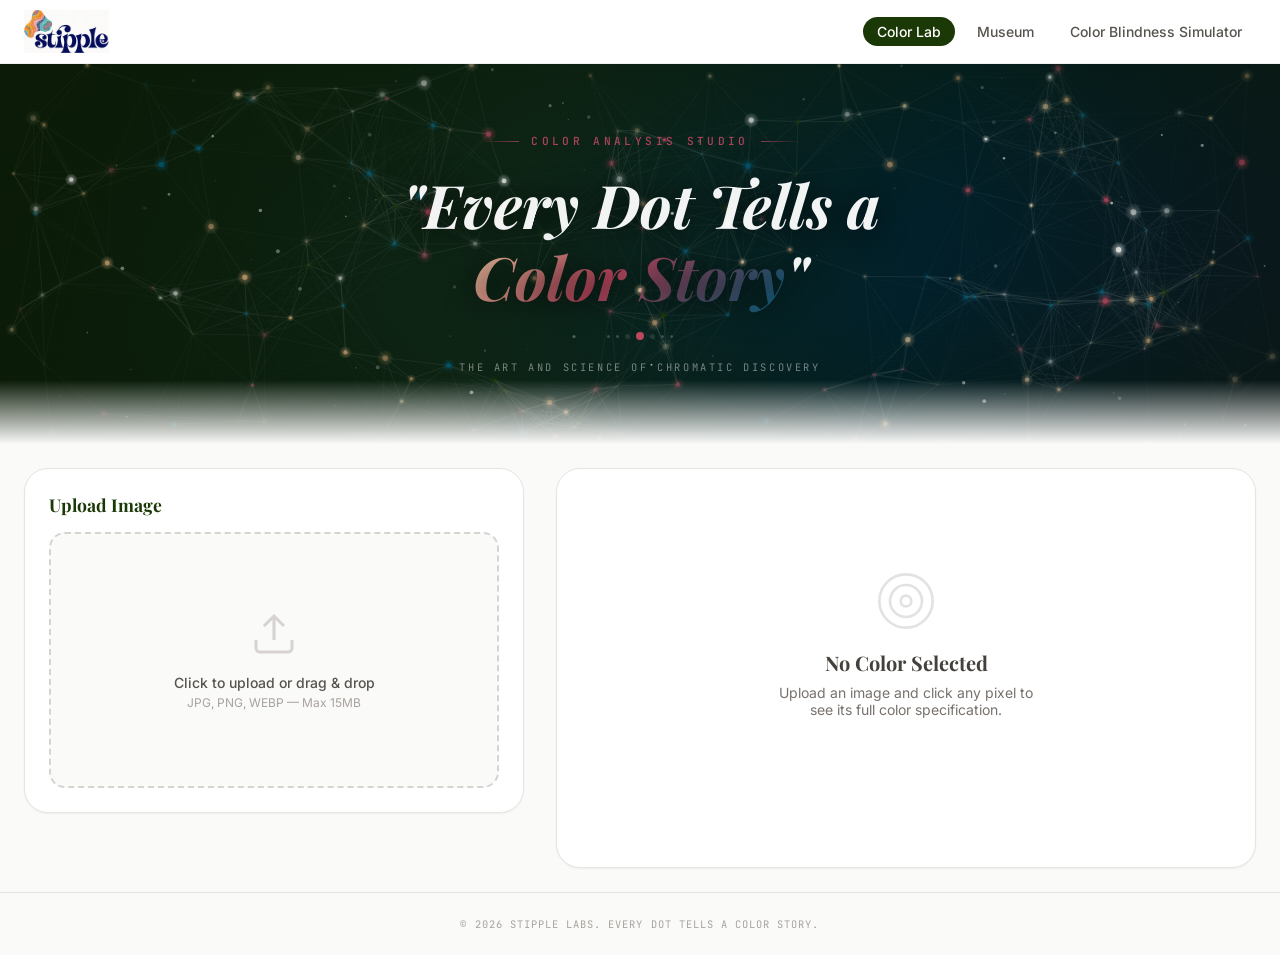
==== commit 0b1d61ba: "Update index.html" ====
--- a/index.html
+++ b/index.html
@@ -62,10 +62,7 @@
       border: none;
       background: none;
     }
-    img {
-      max-width: 100%;
-      display: block;
-    }
+    img { max-width: 100%; display: block; }
 
     .toast-container {
       position: fixed;
@@ -115,6 +112,7 @@
 
     .header-logo { display: flex; align-items: center; }
     .logo { display: flex; align-items: center; }
+
     .site-logo {
       height: 44px;
       width: auto;
@@ -142,6 +140,7 @@
     }
 
     .nav-btn:hover { background: var(--stone-100); }
+
     .nav-btn.active {
       background: var(--spruce);
       color: white;
@@ -206,6 +205,7 @@
     }
 
     .mobile-nav-btn:hover { background: var(--stone-100); }
+
     .mobile-nav-btn.active {
       background: var(--spruce);
       color: white;
@@ -1258,12 +1258,15 @@
     }
 
     @media (max-width: 1024px) {
-      .section-container, .blindness-container {
+      .section-container,
+      .blindness-container {
         grid-template-columns: 1fr;
       }
+
       .stat-panels {
         grid-template-columns: 1fr 1fr;
       }
+
       .comparison-grid {
         grid-template-columns: 1fr;
       }
@@ -1272,18 +1275,25 @@
     @media (max-width: 768px) {
       .header-nav { display: none; }
       .menu-toggle { display: flex; }
+
       .hero { height: 280px; }
       .hero-title { font-size: 1.75rem; }
-      .section-container, .blindness-container, .full-container {
+
+      .section-container,
+      .blindness-container,
+      .full-container {
         padding: 1rem;
         gap: 1rem;
       }
+
       .stat-panels {
         grid-template-columns: 1fr;
       }
+
       .museum-grid {
         grid-template-columns: 1fr 1fr;
       }
+
       .artwork-grid {
         grid-template-columns: 1fr;
       }
@@ -1293,6 +1303,7 @@
       .museum-grid {
         grid-template-columns: 1fr;
       }
+
       .hero-title {
         font-size: 1.5rem;
       }
@@ -1361,7 +1372,6 @@
   </section>
 
   <main class="main">
-    <!-- ANALYZE -->
     <div class="tab-content active" id="tab-analyze">
       <div class="section-container">
         <div style="display:flex;flex-direction:column;gap:1.5rem;">
@@ -1458,7 +1468,6 @@
       </div>
     </div>
 
-    <!-- MUSEUM -->
     <div class="tab-content" id="tab-museum">
       <div class="full-container">
         <div class="museum-header">
@@ -1479,7 +1488,6 @@
       </div>
     </div>
 
-    <!-- COLOR BLINDNESS -->
     <div class="tab-content" id="tab-blindness">
       <div class="blindness-container" style="display:block;">
         <div class="card" style="margin-bottom:1.5rem;">
@@ -1500,7 +1508,7 @@
             <div class="blind-info-card">
               <div class="blind-info-title">How to Use</div>
               <div class="blind-info-desc">
-                Upload an image, choose a simulation type, compare original and simulated views, then click any point in either image to inspect the exact color.
+                Upload an image, choose a simulation type, compare original and simulated versions, hover to inspect pixels, and click to see full specifications.
               </div>
             </div>
           </div>
@@ -1543,31 +1551,73 @@
             <button class="img-action-btn secondary" style="width:auto;padding:0.5rem 1rem;" onclick="document.getElementById('blindFileInput').click()">Change Image</button>
           </div>
 
-          <div class="comparison-grid">
-            <div class="comparison-card">
-              <div class="comparison-card-header">
-                <span class="comparison-card-title">Original — Normal Vision</span>
-                <span class="comparison-card-badge">Original</span>
+          <div class="section-container" style="padding:0;max-width:none;grid-template-columns:5fr 7fr;">
+            <div style="display:flex;flex-direction:column;gap:1.5rem;">
+              <div class="card">
+                <div class="card-title">Original — Normal Vision</div>
+                <div class="img-wrapper" id="originalWrapper">
+                  <div class="img-scroll-container">
+                    <canvas id="originalCanvas" class="comparison-canvas"
+                      onmousemove="handleBlindMouseMove(event, 'original')"
+                      onmouseenter="showBlindMagnifier('original')"
+                      onmouseleave="hideBlindMagnifier('original')"
+                      onclick="handleCanvasClick(event, 'original')"></canvas>
+                  </div>
+
+                  <div class="magnifier-loupe" id="originalMagnifierLoupe">
+                    <div class="magnifier-canvas-wrap" id="originalMagnifierBorder">
+                      <canvas id="originalMagnifierCanvas" width="160" height="160"></canvas>
+                    </div>
+                    <div class="magnifier-label">
+                      <div class="magnifier-swatch" id="originalMagnifierSwatch"></div>
+                      <span class="magnifier-name" id="originalMagnifierName">—</span>
+                      <span class="magnifier-hex" id="originalMagnifierHex">—</span>
+                    </div>
+                  </div>
+                </div>
               </div>
-              <div class="comparison-card-image">
-                <canvas id="originalCanvas" class="comparison-canvas" onclick="handleCanvasClick(event, 'original')"></canvas>
+
+              <div class="card">
+                <div class="card-title" id="simCardTitle">Simulated Vision</div>
+                <div class="img-wrapper" id="simWrapper">
+                  <div class="img-scroll-container">
+                    <canvas id="simCanvas" class="comparison-canvas"
+                      onmousemove="handleBlindMouseMove(event, 'sim')"
+                      onmouseenter="showBlindMagnifier('sim')"
+                      onmouseleave="hideBlindMagnifier('sim')"
+                      onclick="handleCanvasClick(event, 'sim')"></canvas>
+                  </div>
+
+                  <div class="magnifier-loupe" id="simMagnifierLoupe">
+                    <div class="magnifier-canvas-wrap" id="simMagnifierBorder">
+                      <canvas id="simMagnifierCanvas" width="160" height="160"></canvas>
+                    </div>
+                    <div class="magnifier-label">
+                      <div class="magnifier-swatch" id="simMagnifierSwatch"></div>
+                      <span class="magnifier-name" id="simMagnifierName">—</span>
+                      <span class="magnifier-hex" id="simMagnifierHex">—</span>
+                    </div>
+                  </div>
+                </div>
               </div>
             </div>
 
-            <div class="comparison-card">
-              <div class="comparison-card-header">
-                <span class="comparison-card-title" id="simCardTitle">Simulated Vision</span>
-                <span class="comparison-card-badge" id="simCardBadge">Normal</span>
-              </div>
-              <div class="comparison-card-image">
-                <canvas id="simCanvas" class="comparison-canvas" onclick="handleCanvasClick(event, 'sim')"></canvas>
+            <div>
+              <div class="card" style="min-height:400px;">
+                <div class="empty-state" id="blindEmptyState">
+                  <div class="empty-icon">
+                    <svg viewBox="0 0 24 24" fill="none" stroke="currentColor" stroke-width="1">
+                      <circle cx="12" cy="12" r="10"></circle>
+                      <circle cx="12" cy="12" r="6"></circle>
+                      <circle cx="12" cy="12" r="2"></circle>
+                    </svg>
+                  </div>
+                  <p class="empty-title">No Color Selected</p>
+                  <p class="empty-text">Hover to inspect pixels and click any point in either image to view full simulated color specifications.</p>
+                </div>
+                <div id="blindColorDetail" style="display:none;"></div>
               </div>
             </div>
-          </div>
-
-          <div class="blind-color-panel" id="blindColorPanel" style="display:none;">
-            <div class="blind-color-panel-title">Selected Color Specification</div>
-            <div id="blindColorDetail"></div>
           </div>
         </div>
 
@@ -1954,7 +2004,6 @@
       var left = mx + 24, top = my - MAG / 2;
       if (left + MAG > wrapper.clientWidth - 5) left = mx - 24 - MAG;
       if (top < 5) top = 5;
-
       loupe.style.left = left + 'px';
       loupe.style.top = top + 'px';
     }
@@ -2254,6 +2303,93 @@
       ctx.putImageData(imageData, 0, 0);
     }
 
+    function handleBlindMouseMove(event, canvasId) {
+      var canvas = document.getElementById(canvasId === 'original' ? 'originalCanvas' : 'simCanvas');
+      if (!canvas || !canvas.width) return;
+
+      var rect = canvas.getBoundingClientRect();
+      var x = event.clientX - rect.left;
+      var y = event.clientY - rect.top;
+      var px = Math.floor(x * canvas.width / rect.width);
+      var py = Math.floor(y * canvas.height / rect.height);
+
+      if (px < 0 || px >= canvas.width || py < 0 || py >= canvas.height) return;
+
+      var pixel = canvas.getContext('2d').getImageData(px, py, 1, 1).data;
+      var r = pixel[0], g = pixel[1], b = pixel[2];
+      var hex = ColorUtils.rgbToHex(r, g, b);
+      var colorName = ColorUtils.findColorName(r, g, b);
+
+      updateBlindMagnifier(event, px, py, {
+        hex: hex,
+        name: colorName.name
+      }, canvasId);
+    }
+
+    function showBlindMagnifier(canvasId) {
+      document.getElementById(canvasId + 'MagnifierLoupe').style.display = 'block';
+    }
+
+    function hideBlindMagnifier(canvasId) {
+      document.getElementById(canvasId + 'MagnifierLoupe').style.display = 'none';
+    }
+
+    function updateBlindMagnifier(event, px, py, color, canvasId) {
+      var canvas = document.getElementById(canvasId === 'original' ? 'originalCanvas' : 'simCanvas');
+      var loupe = document.getElementById(canvasId + 'MagnifierLoupe');
+      var wrapper = document.getElementById(canvasId + 'Wrapper');
+      var wRect = wrapper.getBoundingClientRect();
+
+      var MAG = 160, SR = 8, SS = SR * 2 + 1, PS = MAG / SS;
+      var mc = document.getElementById(canvasId + 'MagnifierCanvas');
+      var ctx = mc.getContext('2d');
+      mc.width = MAG;
+      mc.height = MAG;
+      ctx.imageSmoothingEnabled = false;
+      ctx.fillStyle = '#111';
+      ctx.fillRect(0, 0, MAG, MAG);
+
+      var sx = px - SR, sy = py - SR;
+      var cx = Math.max(0, sx), cy = Math.max(0, sy);
+      var cex = Math.min(canvas.width, sx + SS), cey = Math.min(canvas.height, sy + SS);
+      var cw = cex - cx, ch = cey - cy;
+
+      if (cw > 0 && ch > 0) {
+        ctx.drawImage(canvas, cx, cy, cw, ch, (cx - sx) * PS, (cy - sy) * PS, cw * PS, ch * PS);
+      }
+
+      ctx.strokeStyle = 'rgba(255,255,255,0.1)';
+      ctx.lineWidth = 0.5;
+      for (var i = 0; i <= SS; i++) {
+        var p = i * PS;
+        ctx.beginPath(); ctx.moveTo(p, 0); ctx.lineTo(p, MAG); ctx.stroke();
+        ctx.beginPath(); ctx.moveTo(0, p); ctx.lineTo(MAG, p); ctx.stroke();
+      }
+
+      var cp = SR * PS;
+      ctx.strokeStyle = 'rgba(0,0,0,0.6)';
+      ctx.lineWidth = 3;
+      ctx.strokeRect(cp, cp, PS, PS);
+      ctx.strokeStyle = '#fff';
+      ctx.lineWidth = 1.5;
+      ctx.strokeRect(cp + 1, cp + 1, PS - 2, PS - 2);
+
+      document.getElementById(canvasId + 'MagnifierBorder').style.borderColor = color.hex;
+      document.getElementById(canvasId + 'MagnifierSwatch').style.backgroundColor = color.hex;
+      document.getElementById(canvasId + 'MagnifierName').textContent = color.name;
+      document.getElementById(canvasId + 'MagnifierHex').textContent = color.hex.toUpperCase();
+
+      var mx = event.clientX - wRect.left;
+      var my = event.clientY - wRect.top;
+      var left = mx + 24;
+      var top = my - MAG / 2;
+      if (left + MAG > wrapper.clientWidth - 5) left = mx - 24 - MAG;
+      if (top < 5) top = 5;
+
+      loupe.style.left = left + 'px';
+      loupe.style.top = top + 'px';
+    }
+
     function handleCanvasClick(event, canvasId) {
       var canvas = document.getElementById(canvasId === 'original' ? 'originalCanvas' : 'simCanvas');
       var rect = canvas.getBoundingClientRect();
@@ -2266,6 +2402,7 @@
       var hex = ColorUtils.rgbToHex(r, g, b);
       var hsl = ColorUtils.rgbToHsl(r, g, b);
       var colorName = ColorUtils.findColorName(r, g, b);
+
       var color = {
         hex: hex,
         rgb: { r: r, g: g, b: b },
@@ -2275,9 +2412,12 @@
         type: ColorUtils.getColorType(hsl.h, hsl.s, hsl.l)
       };
 
-      document.getElementById('blindColorPanel').style.display = 'block';
+      document.getElementById('blindEmptyState').style.display = 'none';
+      var detail = document.getElementById('blindColorDetail');
+      detail.style.display = 'block';
+
       var label = canvasId === 'original' ? 'Original View' : currentSimType + ' Simulation';
-      document.getElementById('blindColorDetail').innerHTML =
+      detail.innerHTML =
         '<p style="font-size:0.75rem;font-family:var(--font-mono);color:var(--stone-400);margin-bottom:1rem;">Picked from: ' + label + '</p>' +
         buildColorDetailHTML(color, hsl, hsl.l > 55 ? '#000' : '#fff', false);
 
